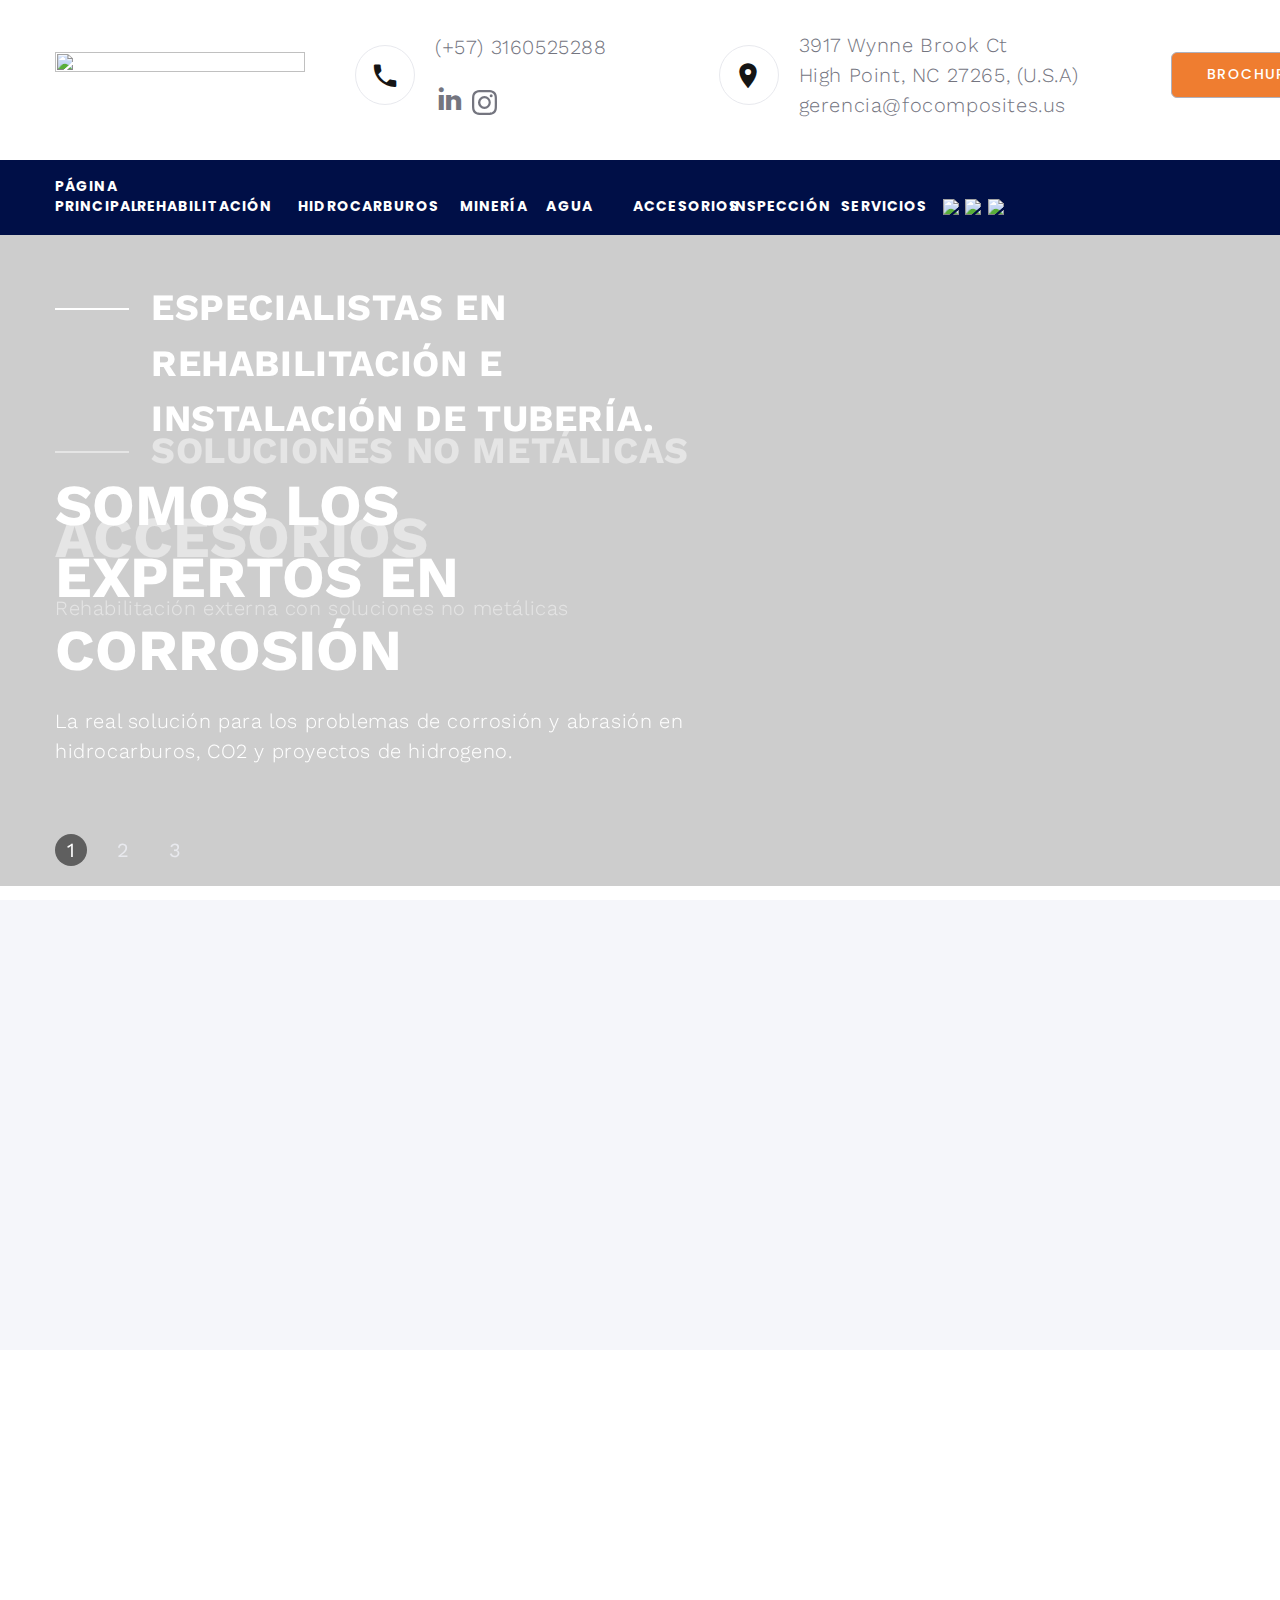
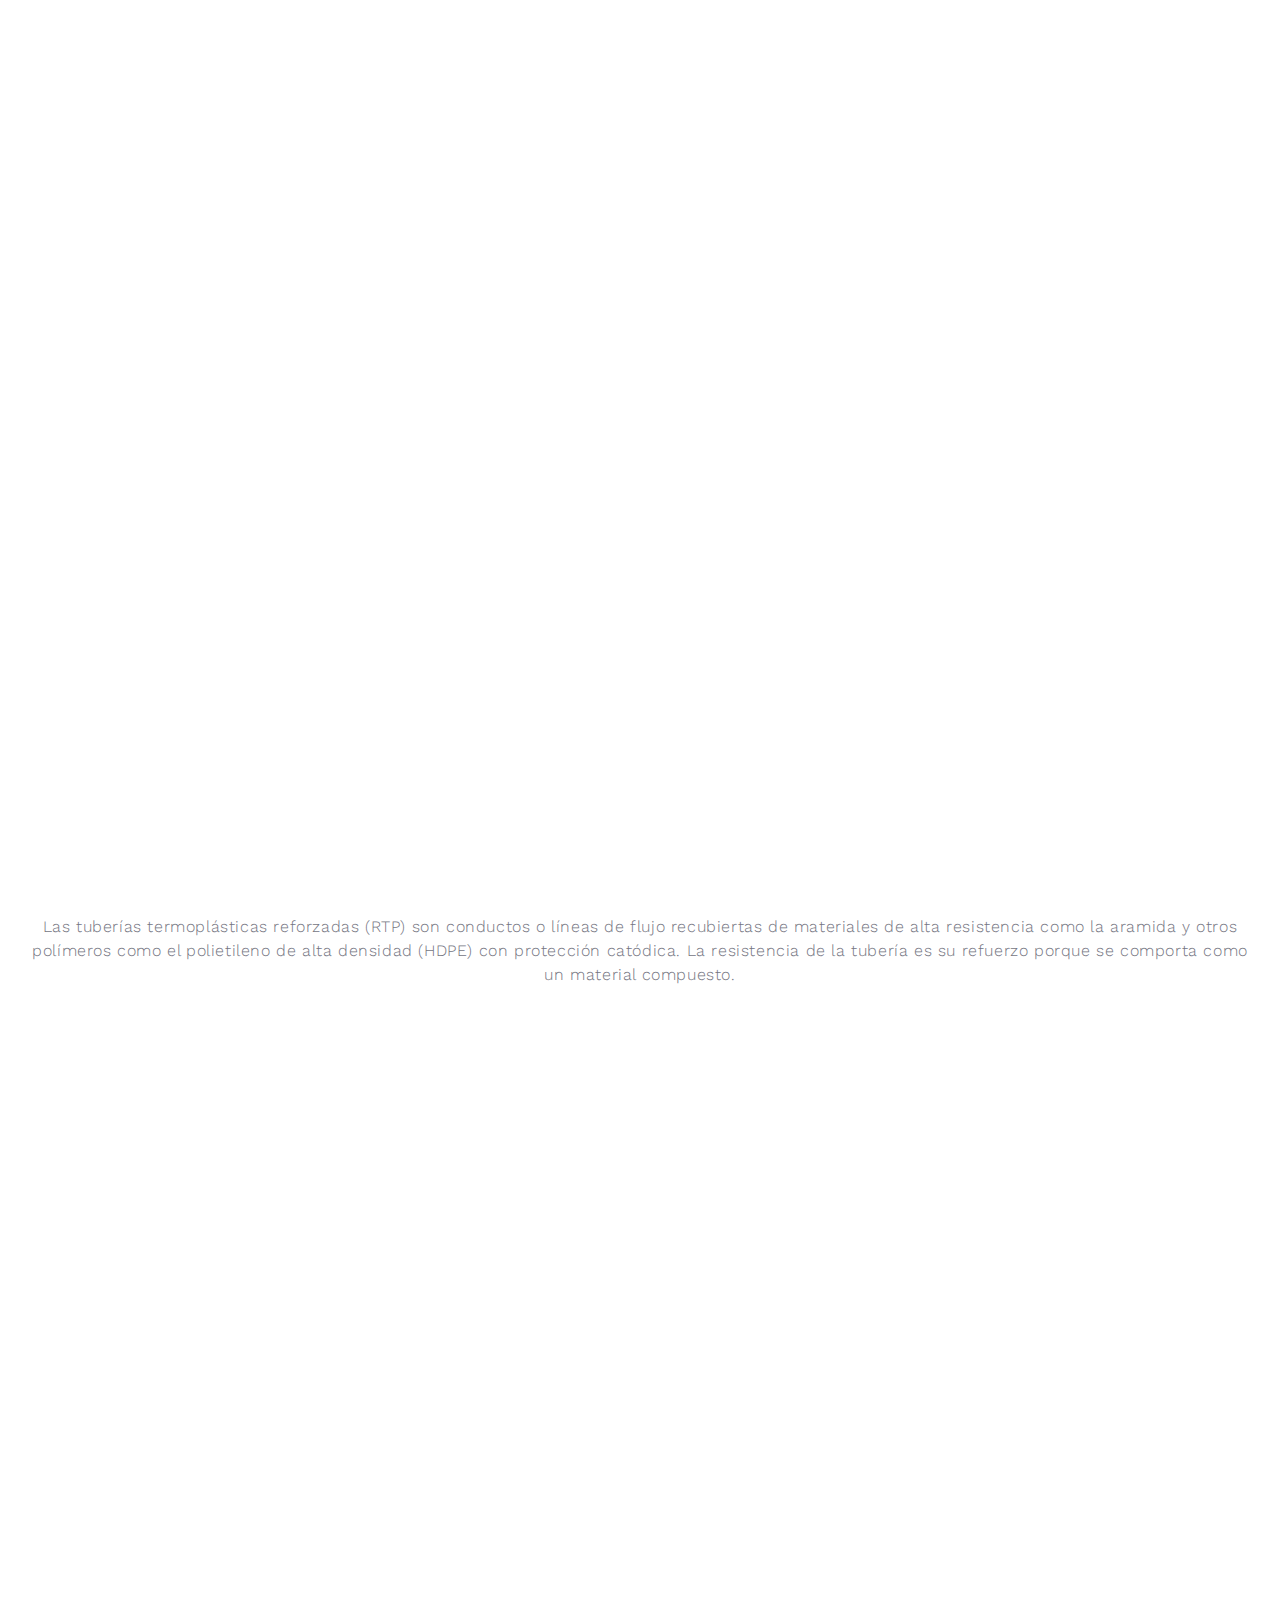
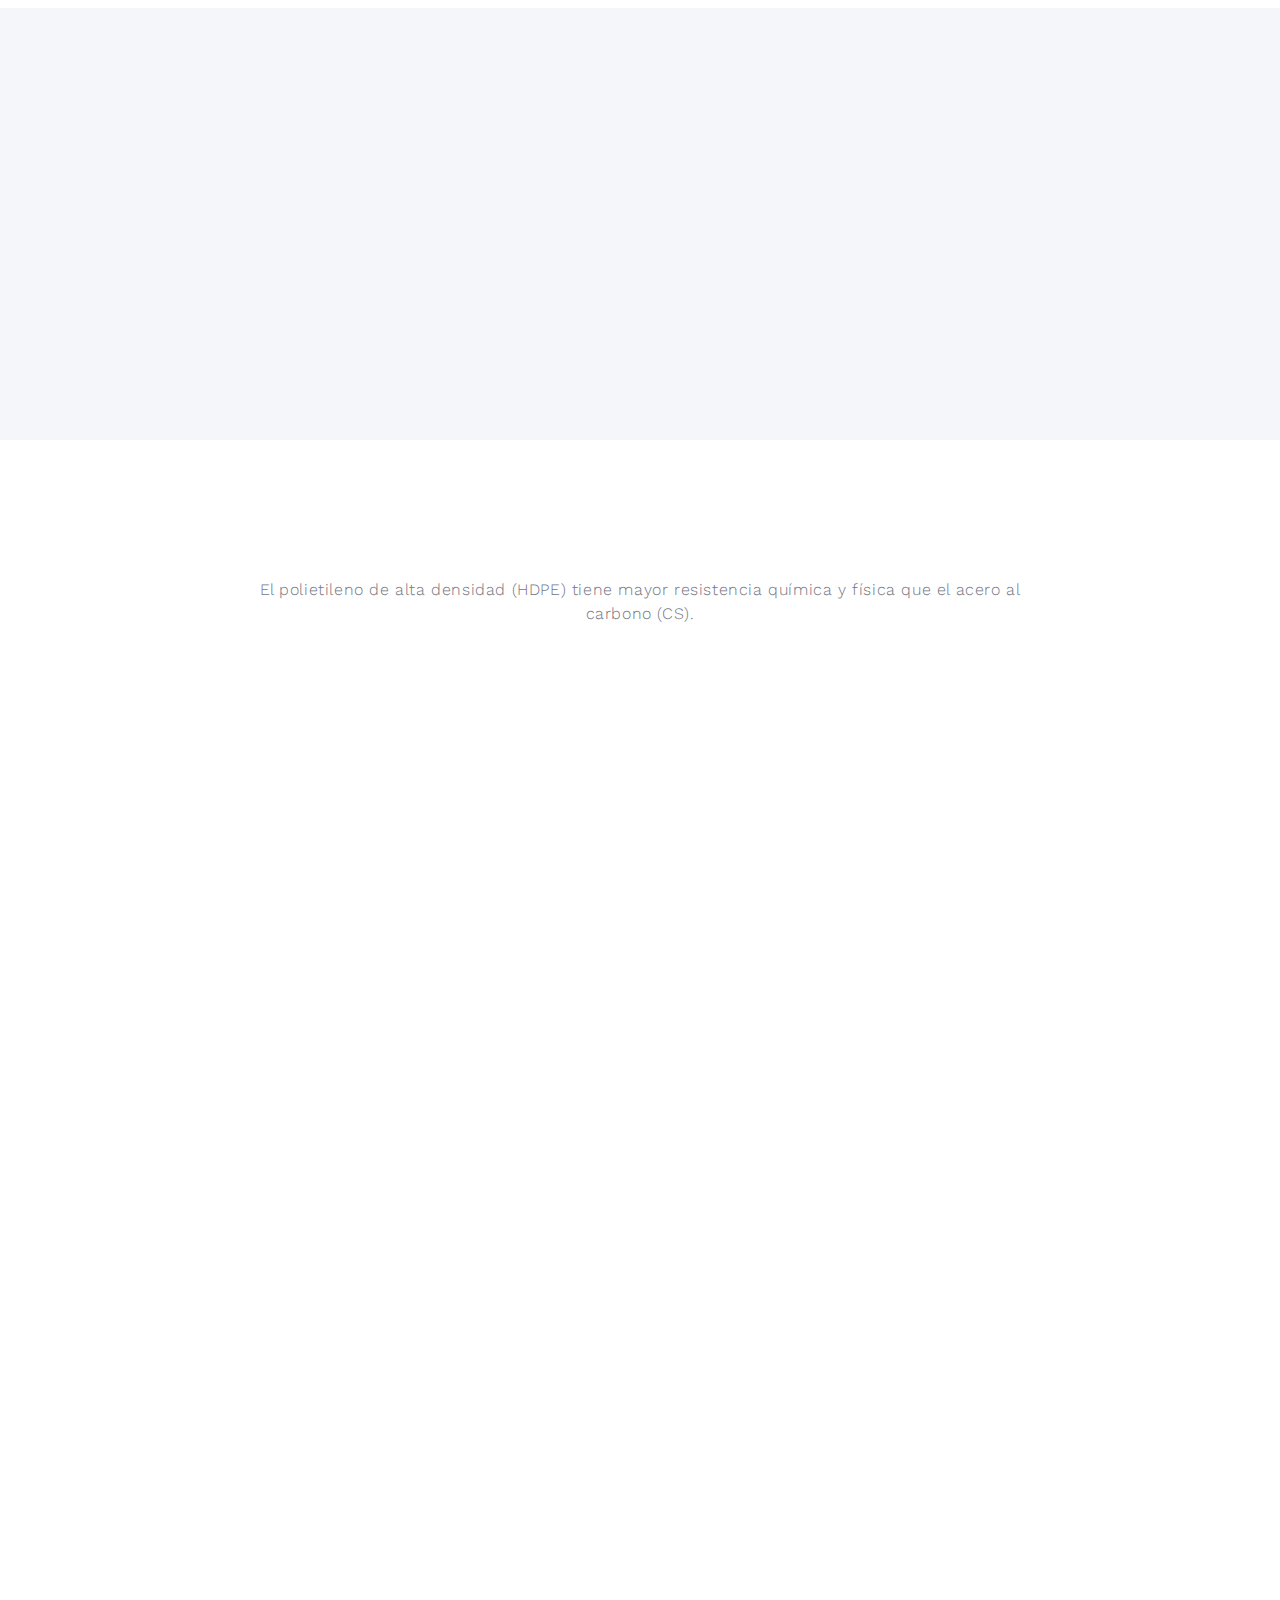
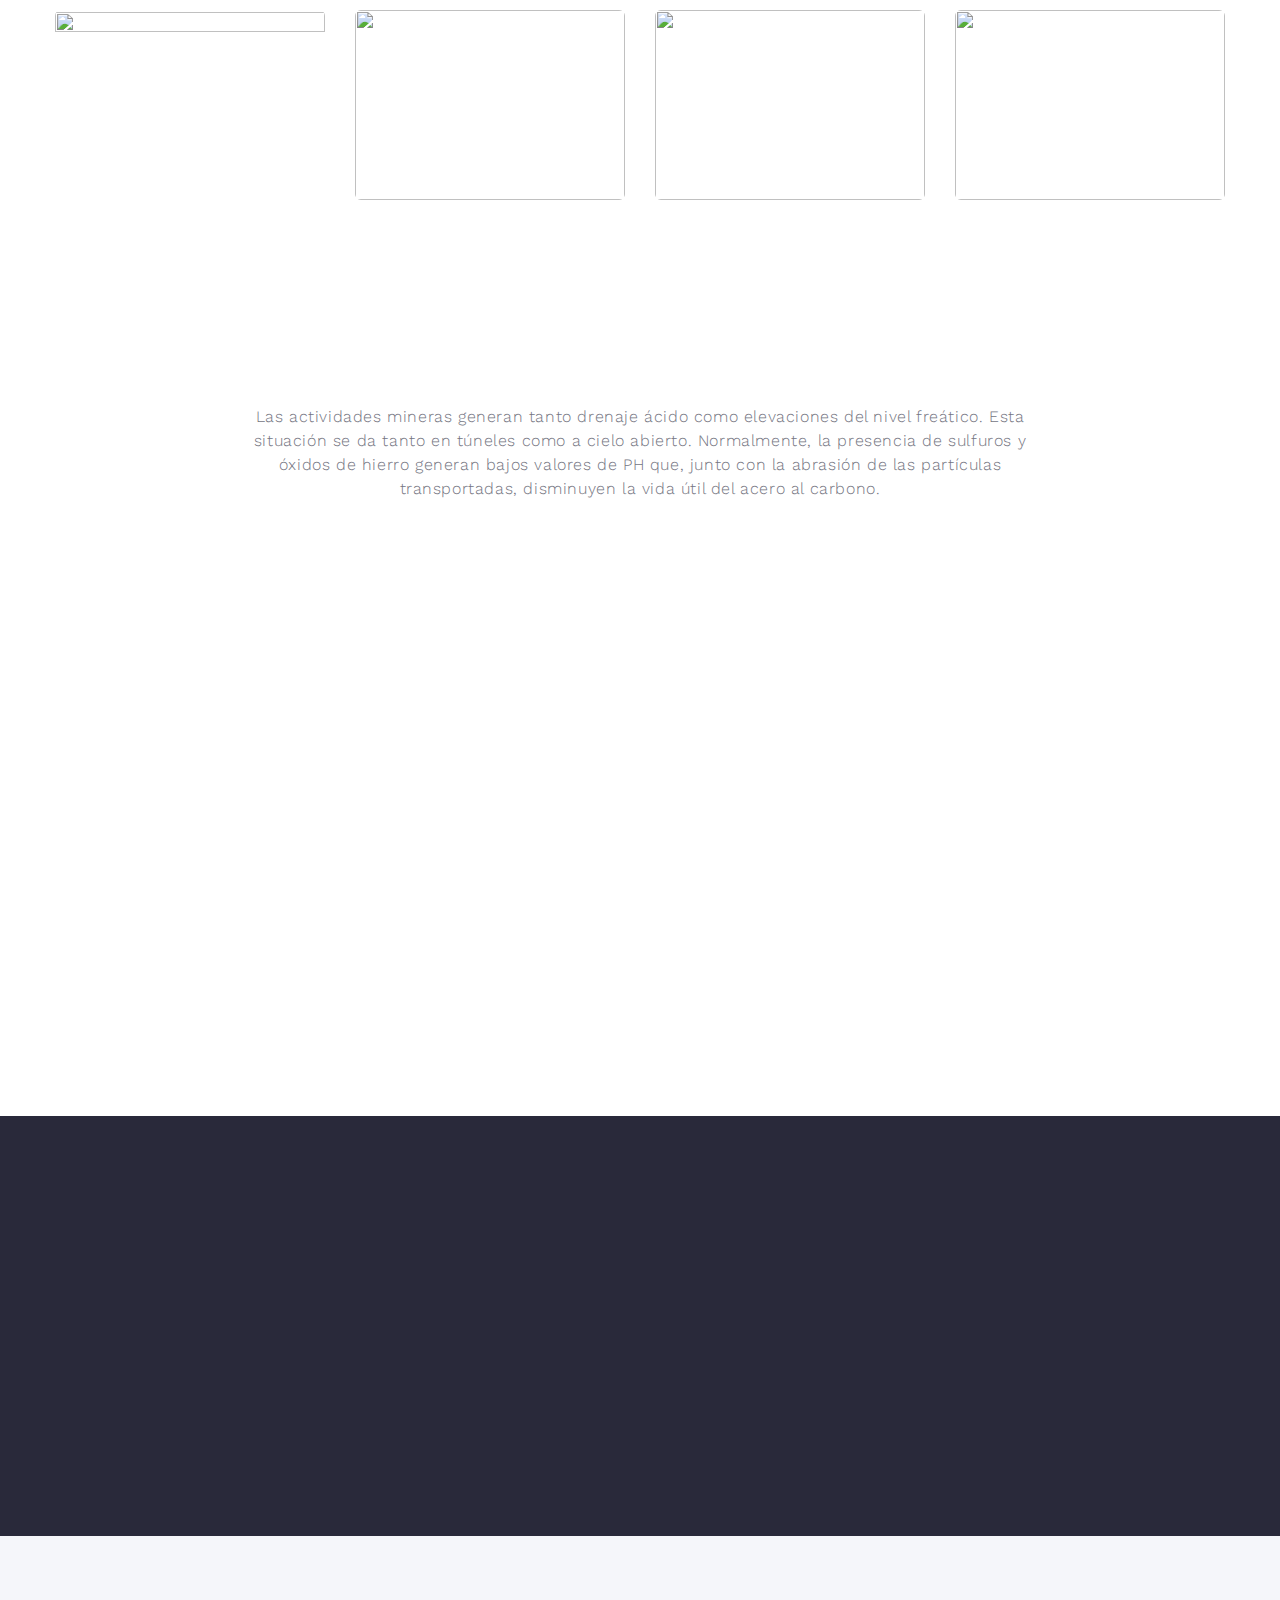
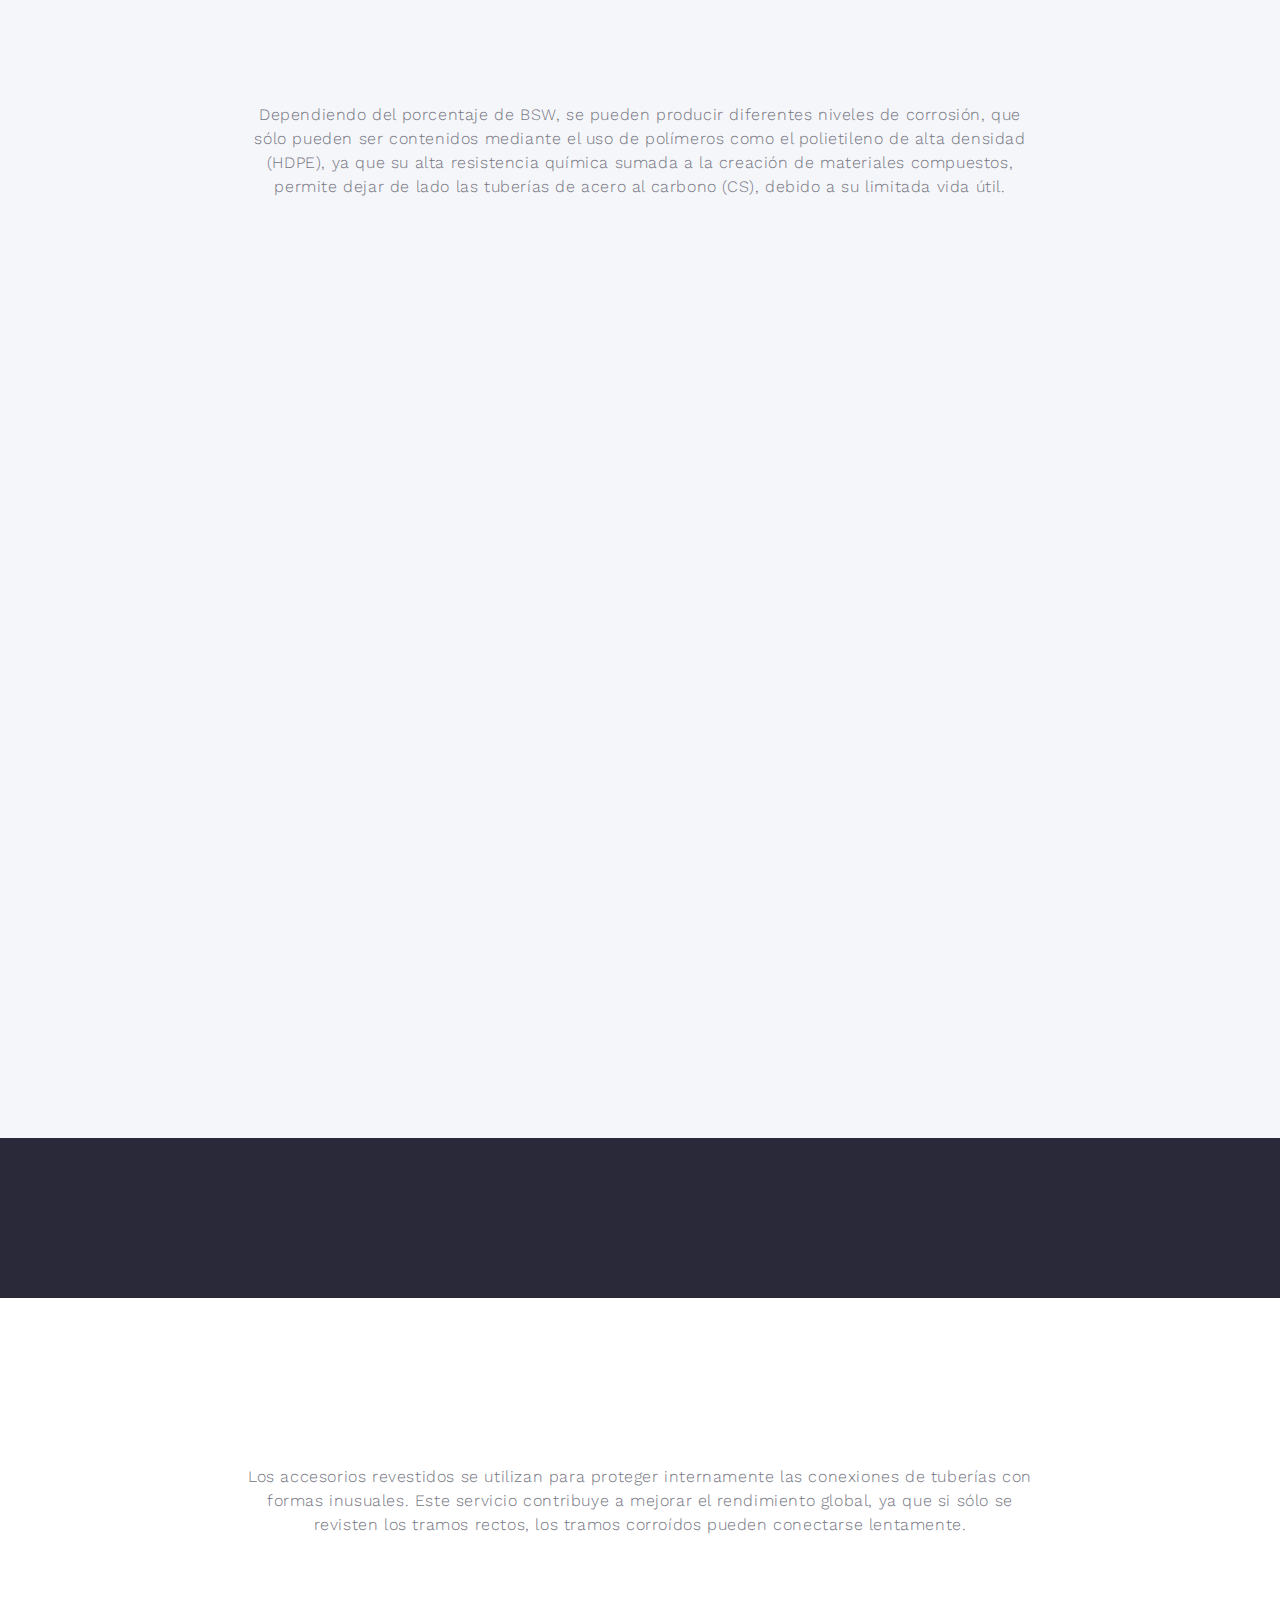
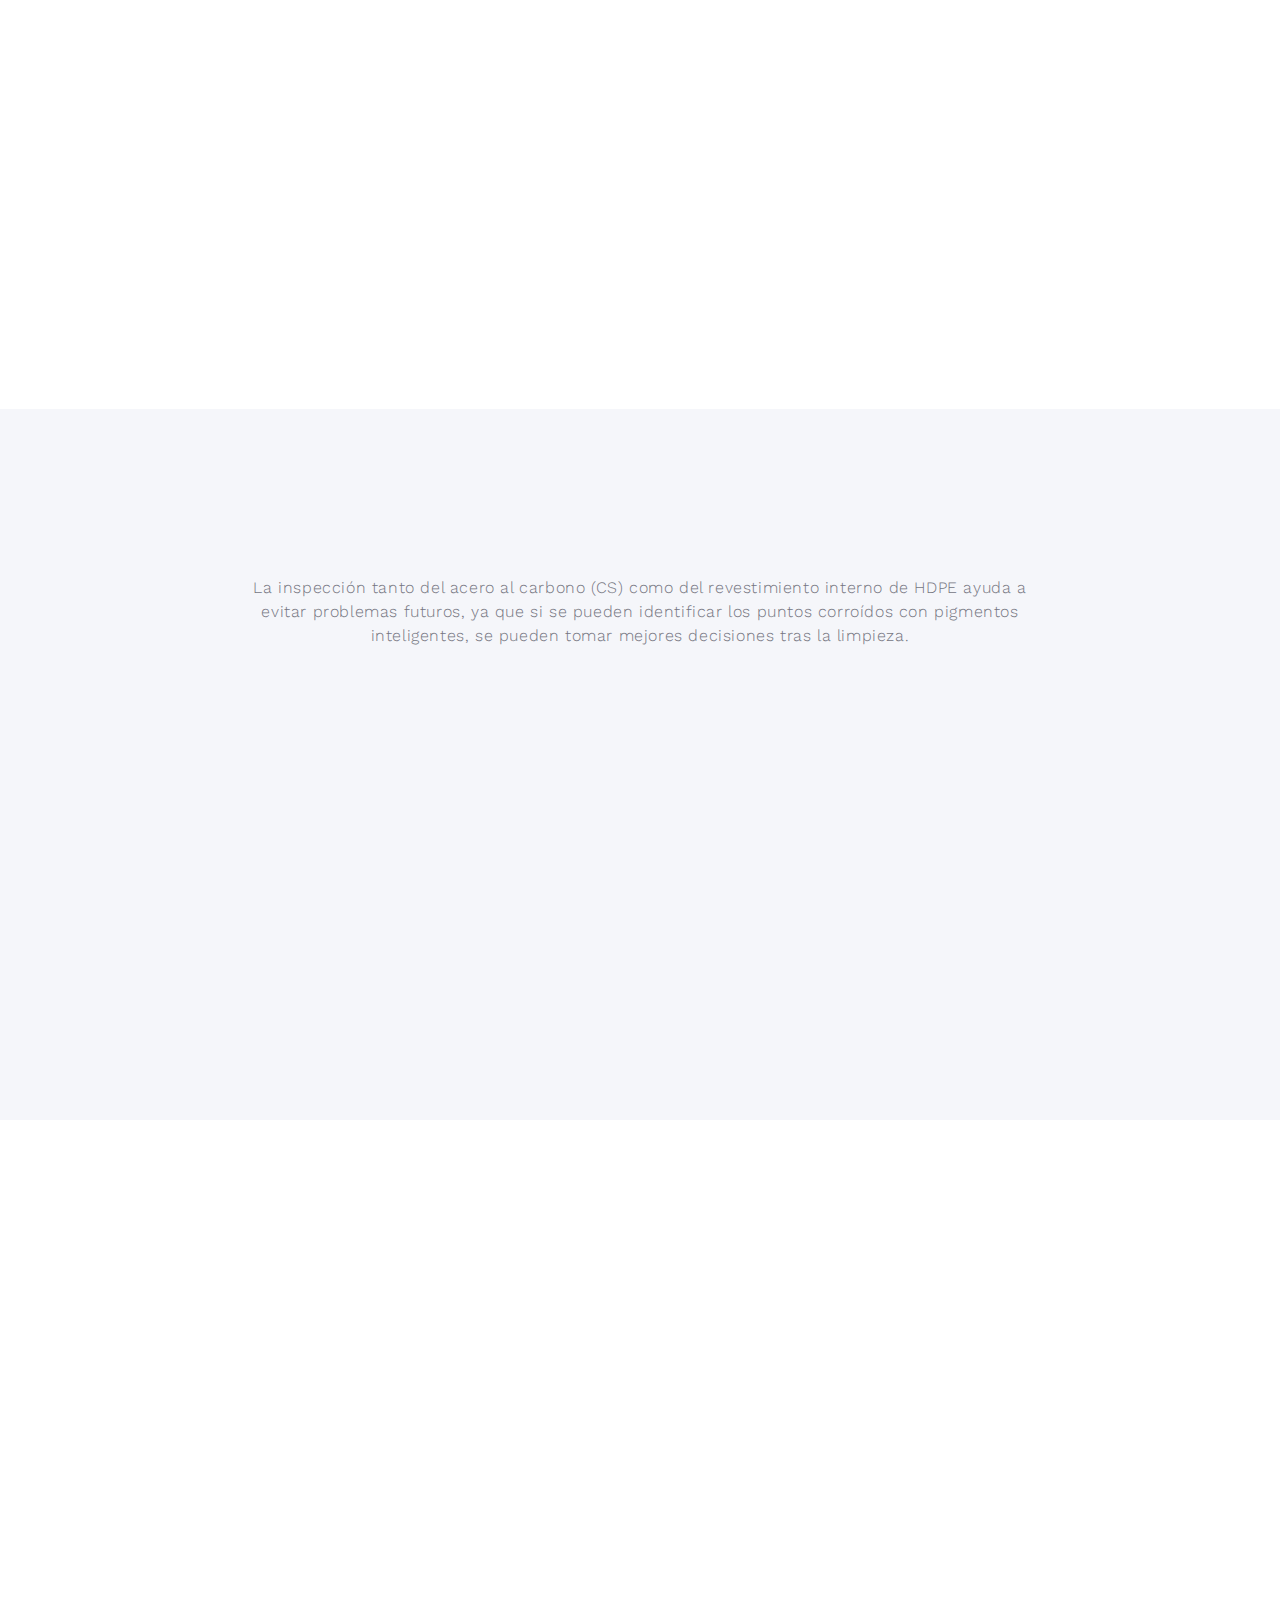
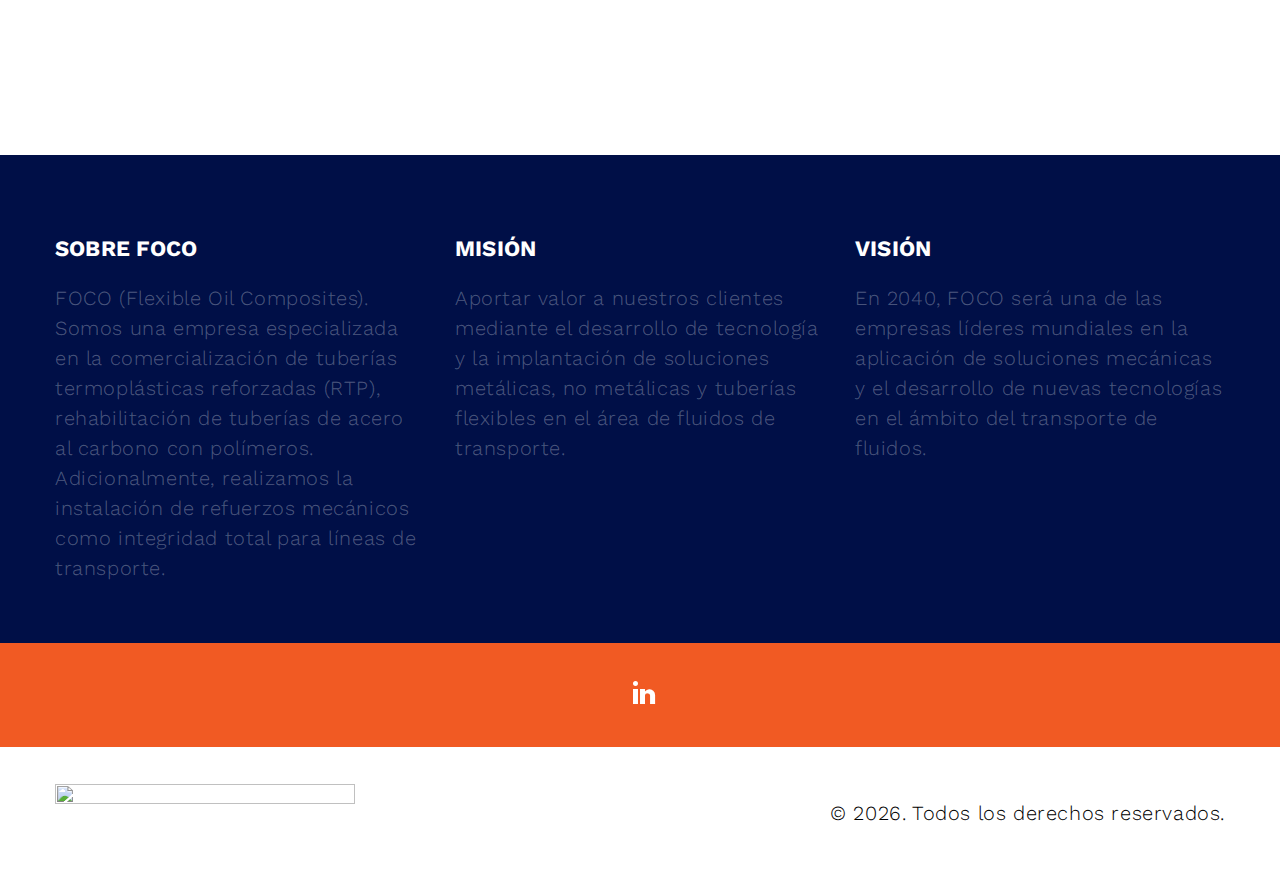
==== spanish.html @ e5d0e3e8 "Add files via upload" ====
<!DOCTYPE html>
<html class="wide wow-animation" lang="es-419">
  <head>
    <title>FOCO (Flexible Oil Composites)</title>
    <meta name="format-detection" content="telephone=no">
    <meta name="viewport" content="width=device-width height=device-height initial-scale=1.0 maximum-scale=1.0 user-scalable=0">
    <meta name="description" content="Specialists in pipeline installation & rehabilitation">
    <link rel="canonical" href="https://flexiblecomposites.us/spanish.html" />
    <meta name="keywords" content="foco, pipes, pipeline rehabilitation, pipeline installation, corrosion, flow line rehabilitation, HDPE, liner, CO2 Corrosion, Reinforced Thermoplastic Pipes, RTP, Carbon Steel Corrosion, FCP, Flexible Composite Pipes, External Reinforcement, Internal Pipeline Rehabilitation, Loose Line, Fit Liner, Tight Fit, Tight Fit HDPE Liner, Lined Fittings, HDPE Lined Fittings, Ultrasonic Inspection Pigging, Liner Inspection, HDPE Liner Inspection">
    <meta http-equiv="X-UA-Compatible" content="IE=edge">
    <meta charset="utf-8">
    <link rel="icon" href="img/favicon.ico" type="image/x-icon">
    <link rel="stylesheet" type="text/css" href="//fonts.googleapis.com/css?family=Work+Sans:300,400,500,700,800%7CPoppins:300,400,700">
    <link rel="stylesheet" href="css/bootstrap.css">
    <link rel="stylesheet" href="css/fonts.css">
    <link rel="stylesheet" href="css/style.css" id="main-styles-link">
    <style>.ie-panel{display: none;background: #212121;padding: 10px 0;box-shadow: 3px 3px 5px 0 rgba(0,0,0,.3);clear: both;text-align:center;position: relative;z-index: 1;} html.ie-10 .ie-panel, html.lt-ie-10 .ie-panel {display: block;}</style>
    <!-- Google tag (gtag.js) -->
    <script async src="https://www.googletagmanager.com/gtag/js?id=G-ZGJDQMQJ9Q"></script>
    <script>
      window.dataLayer = window.dataLayer || [];
      function gtag(){dataLayer.push(arguments);}
      gtag('js', new Date());

      gtag('config', 'G-ZGJDQMQJ9Q');
    </script>
  </head>
  <body>
    <div class="ie-panel"><a href="http://windows.microsoft.com/en-US/internet-explorer/"><img src="images/ie8-panel/warning_bar_0000_us.jpg" height="42" width="820" alt="You are using an outdated browser. For a faster, safer browsing experience, upgrade for free today."></a></div>
    <div class="preloader">
      <div class="preloader-logo"><img src="https://flexiblecomposites.us/img/FOCO.png" alt="" width="151" height="44" srcset="https://flexiblecomposites.us/img/FOCO.png 2x"/>
      </div>
      <div class="preloader-body">
        <div id="loadingProgressG">
          <div class="loadingProgressG" id="loadingProgressG_1"></div>
        </div>
      </div>
    </div>
    <div class="page">
      <!-- Page Header-->
      <header class="section novi-background page-header">
        <!-- RD Navbar-->
        <div class="rd-navbar-wrap">
          <nav class="rd-navbar rd-navbar-corporate" data-layout="rd-navbar-fixed" data-sm-layout="rd-navbar-fixed" data-md-layout="rd-navbar-fixed" data-md-device-layout="rd-navbar-fixed" data-lg-layout="rd-navbar-static" data-lg-device-layout="rd-navbar-static" data-lg-stick-up="true" data-lg-stick-up-offset="118px" data-xl-layout="rd-navbar-static" data-xl-device-layout="rd-navbar-static" data-xl-stick-up="true" data-xl-stick-up-offset="118px" data-xxl-layout="rd-navbar-static" data-xxl-device-layout="rd-navbar-static" data-xxl-stick-up-offset="118px" data-xxl-stick-up="true">
            <div class="rd-navbar-aside-outer">
              <div class="rd-navbar-aside">
                <!-- RD Navbar Panel-->
                <div class="rd-navbar-panel">
                  <!-- RD Navbar Toggle-->
                  <button class="rd-navbar-toggle" data-rd-navbar-toggle="#rd-navbar-nav-wrap-1"><span></span></button>
                  <!-- RD Navbar Brand--><a class="rd-navbar-brand" href="index.html"><img id="home-f" src="https://flexiblecomposites.us/img/FOCO.png" alt="" width="250px" height="51px" srcset="https://flexiblecomposites.us/img/FOCO.png 2x"/></a>
                </div>
                <div class="rd-navbar-collapse">
                  <button class="rd-navbar-collapse-toggle rd-navbar-fixed-element-1" data-rd-navbar-toggle="#rd-navbar-collapse-content-1"><span></span></button>
                  <div class="rd-navbar-collapse-content" id="rd-navbar-collapse-content-1">
                    <article class="unit align-items-center">
                      <div class="unit-left"><span class="icon novi-icon icon-md icon-modern mdi mdi-phone"></span></div>
                      <div class="unit-body">
                        <ul class="list-0">
                          <li style="margin-bottom: 22px;"><a class="link-default" href="tel:+573160525288">(+57) 3160525288</a></li>
                          <a class="icon novi-icon icon-sm link-default mdi mdi-linkedin" href="https://www.linkedin.com/company/focollc/"></a>
                          <a class="icon novi-icon icon-sm link-default" href="https://www.instagram.com/focollc/"><svg xmlns="http://www.w3.org/2000/svg" width="25px" height="auto" fill="currentColor" class="bi bi-instagram" viewBox="0 0 16 16">
                            <path d="M8 0C5.829 0 5.556.01 4.703.048 3.85.088 3.269.222 2.76.42a3.917 3.917 0 0 0-1.417.923A3.927 3.927 0 0 0 .42 2.76C.222 3.268.087 3.85.048 4.7.01 5.555 0 5.827 0 8.001c0 2.172.01 2.444.048 3.297.04.852.174 1.433.372 1.942.205.526.478.972.923 1.417.444.445.89.719 1.416.923.51.198 1.09.333 1.942.372C5.555 15.99 5.827 16 8 16s2.444-.01 3.298-.048c.851-.04 1.434-.174 1.943-.372a3.916 3.916 0 0 0 1.416-.923c.445-.445.718-.891.923-1.417.197-.509.332-1.09.372-1.942C15.99 10.445 16 10.173 16 8s-.01-2.445-.048-3.299c-.04-.851-.175-1.433-.372-1.941a3.926 3.926 0 0 0-.923-1.417A3.911 3.911 0 0 0 13.24.42c-.51-.198-1.092-.333-1.943-.372C10.443.01 10.172 0 7.998 0h.003zm-.717 1.442h.718c2.136 0 2.389.007 3.232.046.78.035 1.204.166 1.486.275.373.145.64.319.92.599.28.28.453.546.598.92.11.281.24.705.275 1.485.039.843.047 1.096.047 3.231s-.008 2.389-.047 3.232c-.035.78-.166 1.203-.275 1.485a2.47 2.47 0 0 1-.599.919c-.28.28-.546.453-.92.598-.28.11-.704.24-1.485.276-.843.038-1.096.047-3.232.047s-2.39-.009-3.233-.047c-.78-.036-1.203-.166-1.485-.276a2.478 2.478 0 0 1-.92-.598 2.48 2.48 0 0 1-.6-.92c-.109-.281-.24-.705-.275-1.485-.038-.843-.046-1.096-.046-3.233 0-2.136.008-2.388.046-3.231.036-.78.166-1.204.276-1.486.145-.373.319-.64.599-.92.28-.28.546-.453.92-.598.282-.11.705-.24 1.485-.276.738-.034 1.024-.044 2.515-.045v.002zm4.988 1.328a.96.96 0 1 0 0 1.92.96.96 0 0 0 0-1.92zm-4.27 1.122a4.109 4.109 0 1 0 0 8.217 4.109 4.109 0 0 0 0-8.217zm0 1.441a2.667 2.667 0 1 1 0 5.334 2.667 2.667 0 0 1 0-5.334z"/>
                          </svg>
                          </a>
                        </ul>
                      </div>
                    </article>
                    <article class="unit align-items-center">
                      <div class="unit-left"><span class="icon novi-icon icon-md icon-modern mdi mdi-map-marker"></span></div>
                      <div class="unit-body"><a class="link-default" href="mailto:gerencia@focomposites.us">3917 Wynne Brook Ct<br> High Point, NC 27265, (U.S.A)<br>gerencia@focomposites.us</a></div>
                    </article><a class="button button-gray-bordered button-winona" href="#" style="background-color: #EF7D30;">BROCHURE</a>
                  </div>
                </div>
              </div>
            </div>
            <div class="rd-navbar-main-outer">
              <div class="rd-navbar-main">
                <div class="rd-navbar-nav-wrap" id="rd-navbar-nav-wrap-1">
                  <!-- RD Navbar Nav-->
                  <ul class="rd-navbar-nav">
                    <li class="rd-nav-item active" style="width: 20px;"><a class="rd-nav-link" href="#home-f"><b style="color:white;">Página principal</b></a>
                    </li>
                    <li class="rd-nav-item" style="width: 100px;"><a class="rd-nav-link" href="#rehab-f"><b>Rehabilitación</b></a>
                    </li>
                    <li class="rd-nav-item" style="width: 100px;"><a class="rd-nav-link" href="#hydro-f"><b>Hidrocarburos</b></a>
                    </li>
                    <li class="rd-nav-item" style="width: 25px;"><a class="rd-nav-link" href="#mining-f"><b>Minería </b></a>
                    </li>
                    <li class="rd-nav-item" style="width: 25px;"><a class="rd-nav-link" href="#water-f"><b>Agua</b></a>
                    </li>
                    <li class="rd-nav-item" style="width: 35px;"><a class="rd-nav-link" href="#fitt-f"><b>Accesorios </b></a>
                    </li>
                    <li class="rd-nav-item" style="width: 50px;"><a class="rd-nav-link" href="#inspec-f"><b>Inspección</b></a>
                    </li>
                    <li class="rd-nav-item" style="width: 40px;"><a class="rd-nav-link" href="#serv-f"><b>Servicios</b></a>
                    </li>
                    <li class="rd-nav-item">
                      <a class="rd-nav-link" href="#"><img src="https://img.icons8.com/color/33/usa-circular.png"></a>
                    </li>
                    <li class="rd-nav-item" style="margin-left: 0px;">
                      <a class="rd-nav-link" href="https://flexiblecomposites.us/spanish.html"><img src="https://img.icons8.com/color/33/spain2-circular.png"></a>
                    </li>
                    <li class="rd-nav-item" style="margin-left: 0px;">
                      <a class="rd-nav-link" href="https://flexiblecomposites.us/brazil.html"><img src="https://img.icons8.com/color/33/brazil-circular.png"></a>
                    </li>
                  </ul>
                </div>
              </div>
            </div>
          </nav>
        </div>
      </header>
      <section class="section swiper-container swiper-slider swiper-slider-minimal" data-loop="true" data-slide-effect="fade" data-autoplay="4759" data-simulate-touch="true">
        <div class="swiper-wrapper">
          <div class="swiper-slide swiper-slide_video" data-slide-bg="https://i.imgur.com/CvLK1gZ.jpg">
            <div class="container">
              <div class="jumbotron-classic-content">
                <div class="wow-outer">
                  <div class="title-docor-text font-weight-bold title-decorated text-uppercase wow slideInLeft text-white">ESPECIALISTAS EN REHABILITACIÓN E INSTALACIÓN DE TUBERÍA.</div>
                </div>
                <h1 class="text-uppercase text-white font-weight-bold wow-outer"><span class="wow slideInDown" data-wow-delay=".2s">SOMOS LOS EXPERTOS EN CORROSIÓN</span></h1>
                <p class="text-white wow-outer"><span class="wow slideInDown" data-wow-delay=".35s">La real solución para los problemas de corrosión y abrasión en hidrocarburos, CO2 y proyectos de hidrogeno.</span></p>
              </div>
            </div>
          </div>
          <div class="swiper-slide" data-slide-bg="https://i.imgur.com/3Dc670A.jpg">
            <div class="container">
              <div class="jumbotron-classic-content">
                <div class="wow-outer">
                  <div class="title-docor-text font-weight-bold title-decorated text-uppercase wow slideInLeft text-white">REHABILITACIÓN DE TUBERÍAS MEDIANTE MÉTODO DE INYECCIÓN SIN ZANJA</div>
                </div>
                <h1 class="text-uppercase text-white font-weight-bold wow-outer"><span class="wow slideInDown" data-wow-delay=".2s">POLYMER SOLUTIONS</span></h1>
                <p class="text-white wow-outer"><span class="wow slideInDown" data-wow-delay=".35s">Inserción de revestimiento de polietileno de alta densidad</span></p>
              </div>
            </div>
          </div>
          <div class="swiper-slide" data-slide-bg="https://i.imgur.com/z4CRDgb.jpg">
            <div class="container">
              <div class="jumbotron-classic-content">
                <div class="wow-outer">
                  <div class="title-docor-text font-weight-bold title-decorated text-uppercase wow slideInLeft text-white">SOLUCIONES NO METÁLICAS</div>
                </div>
                <h1 class="text-uppercase text-white font-weight-bold wow-outer"><span class="wow slideInDown" data-wow-delay=".2s">Accesorios</span></h1>
                <p class="text-white wow-outer"><span class="wow slideInDown" data-wow-delay=".35s">Rehabilitación externa con soluciones no metálicas</span></p>
              </div>
            </div>
          </div>
        </div>
        <div class="swiper-pagination-outer container">
          <div class="swiper-pagination swiper-pagination-modern swiper-pagination-marked" data-index-bullet="true"></div>
        </div>
      </section>
      <section id="rehab-f" class="section novi-background section-md text-center">
        <div class="container">
          <h3 class="text-uppercase font-weight-bold wow-outer"><span class="wow slideInDown">Nuestros Servicios</span></h3>
          <div class="row row-lg-50 row-35 offset-top-2">
            <div class="col-md-6 wow-outer">
              <!-- Post Modern-->
              <article class="post-modern wow slideInLeft"><a class="post-modern-media" href="#"><img src="https://i.imgur.com/OdjvBXz.png" alt="" width="571" height="353"/></a>
              </article>
            </div>
            <div class="col-md-6 wow-outer">
              <!-- Post Modern-->
              <article class="post-modern wow slideInLeft text-center"><a class="post-modern-media" href="#"><img src="https://i.imgur.com/3cLKvBG.png" alt="" width="571" height="353"/></a>
              </article>
            </div>
            <h3 class="text-uppercase font-weight-bold wow-outer"><span class="wow slideInDown">Rehabilitación interna de tubería</span></h3>
          <div class="row row-lg-50 row-35 offset-top-2">
            <div class="col-md-6 wow-outer">
              <!-- Post Modern-->
              <article class="post-modern wow slideInLeft"><a class="post-modern-media" href="#"><img src="https://i.imgur.com/9oHoqMu.png" alt="" width="571" height="353"/></a>
              </article>
            </div>
            <div class="col-md-6 wow-outer">
              <!-- Post Modern-->
              <article class="post-modern wow slideInLeft text-center"><a class="post-modern-media" href="#"><img src="https://i.imgur.com/hnOP4CQ.jpg" alt="" width="571" height="353"/></a>
              </article>
            </div>
            <!-- Juli copy-->
            <h3 style="margin-left: 210px;margin-bottom: 0px;" class="text-uppercase font-weight-bold wow-outer"><span class="wow slideInDown">Rehabilitación externa de tubería</span></h3>
            <div class="col-md-6 wow-outer">
              <!-- Post Modern-->
              <article class="post-modern wow slideInLeft"><a class="post-modern-media" href="#"><img src="https://i.imgur.com/WCVEzzM.jpg" alt="" style="width: 570px;height: 341px;"/></a>
              </article>
            </div>
            <div class="col-md-6 wow-outer">
              <!-- Post Modern-->
              <article class="post-modern wow slideInLeft"><a class="post-modern-media" href="#"><img src="https://i.imgur.com/ZAkaPP2.jpg" alt="" style="width: 570px;height: 341px;"/></a>
              </article>
            </div>
            <!--\ Juli copy-->
            <h3 style="margin-left: 210px;margin-bottom: 0px;" class="text-uppercase font-weight-bold wow-outer"><span class="wow slideInDown">TUBO TERMOPLÁSTICO REFORZADO (RTP)</span></h3>
            <p><span class="text-center">Las tuberías termoplásticas reforzadas (RTP) son conductos o líneas de flujo recubiertas de materiales de alta resistencia como la aramida y otros polímeros como el polietileno de alta densidad (HDPE) con protección catódica. La resistencia de la tubería es su refuerzo porque se comporta como un material compuesto.</span></p>
            <div class="col-md-6 wow-outer">
              <!-- Post Modern-->
              <article class="post-modern wow slideInLeft text-center"><a class="post-modern-media" href="#"><img src="https://i.imgur.com/3OPAxEG.jpg" alt="" width="571" height="353"/></a>
                <h4 class="post-modern-title"><a class="post-modern-title" href="#">Sección transversal de RTP que muestra las capas de aramida y HDPE</a></h4>
              </article>
            </div>
            <div class="col-md-6 wow-outer">
              <!-- Post Modern-->
              <article class="post-modern wow slideInLeft text-center"><a class="post-modern-media" href="#"><img src="https://i.imgur.com/xnx6Q6O.jpg" alt="" width="571" height="353"/></a>
                <h4 class="post-modern-title"><a class="post-modern-title" href="#">Fibras de aramida que recubren polietileno de alta densidad (HDPE)</a></h4>
              </article>
            </div>
          </div>
        </div>
      </section>
      <section class="section novi-background section-lg bg-gray-100">
        <div class="container">
          <div class="row row-30">
            <div class="col-sm-6 col-lg-4 wow-outer">
              <!-- Box Minimal-->
              <article class="box-minimal">
                <div class="box-chloe__icon novi-icon linearicons-user wow fadeIn"></div>
                <div class="box-minimal-main wow-outer">
                  <h4 class="box-minimal-title wow slideInDown">Empleados cualificados</h4>
                  <p class="wow fadeInUpSmall">Nuestro equipo está formado por profesionales de distintas profesiones formados bajo los más altos estándares técnicos en soluciones para el transporte de fluidos corrosivos.</p>
                </div>
              </article>
            </div>
            <div class="col-sm-6 col-lg-4 wow-outer">
              <!-- Box Minimal-->
              <article class="box-minimal">
                <div class="box-chloe__icon novi-icon linearicons-bubble-text wow fadeIn" data-wow-delay=".1s"></div>
                <div class="box-minimal-main wow-outer">
                  <h4 class="box-minimal-title wow slideInDown" data-wow-delay=".1s">Consultas gratuitas</h4>
                  <p class="wow fadeInUpSmall" data-wow-delay=".1s">Nuestra relación con un cliente siempre comienza con una consulta gratuita para averiguar qué tipo de propiedad está buscando.</p>
                </div>
              </article>
            </div>
            <div class="col-sm-6 col-lg-4 wow-outer">
              <!-- Box Minimal-->
              <article class="box-minimal">
                <div class="box-chloe__icon novi-icon linearicons-star wow fadeIn" data-wow-delay=".2s"></div>
                <div class="box-minimal-main wow-outer">
                  <h4 class="box-minimal-title wow slideInDown" data-wow-delay=".2s">100% Garantizado</h4>
                  <p class="wow fadeInUpSmall" data-wow-delay=".2s">Todos los resultados que obtenga de nuestros ingenieros están 100% garantizados para ofrecerle la mejor selección de propiedades en todo Estados Unidos y el mundo.</p>
                </div>
              </article>
            </div>
          </div>
        </div>
      </section>
      <!-- Services-->
      <section id="hydro-f" class="section novi-background section-lg text-center">
        <div class="container">
          <h3 class="text-uppercase font-weight-bold wow-outer"><span class="wow slideInDown">HIDROCARBUROS</span></h3>
          <p><span class="text-width-1">El polietileno de alta densidad (HDPE) tiene mayor resistencia química y física que el acero al carbono (CS).</span></p>
          <div class="row row-lg-50 row-35 offset-top-2">
            <div class="col-md-6 wow-outer">
              <!-- Post Modern-->
              <article class="post-modern wow slideInLeft"><a class="post-modern-media" href="#"><img src="https://i.imgur.com/HcrVvrX.jpg" alt="" style="width: 570px;height: 657px;"/></a>
                <h4 class="post-modern-title text-center"><a class="post-modern-title" href="#">Las tuberías termoplásticas reforzadas (RTP) / tuberías flexibles de material compuesto (FCP) son la solución real a los problemas de corrosión, ya que en términos de CAPEX y OPEX, las tuberías flexibles basadas en polímeros son superiores al acero al carbono (CS).</a></h4>
              </article>
            </div>
            <div class="col-md-6 wow-outer">
              <!-- Post Modern-->
              <article class="post-modern wow slideInLeft"><a class="post-modern-media" href="#"><img src="https://i.imgur.com/0fZZqOO.jpg" alt="" width="571" height="353"/></a>
                <h4 class="post-modern-title text-center"><a class="post-modern-title" href="#">Ejemplos de corrosión interna en el interior de tuberías de acero al carbono (CS), donde se puede observar la desventaja comparativa de realizar tuberías con este material, frente a la nueva generación de materiales utilizados para el transporte de fluidos corrosivos.</a></h4>
              </article>
            </div>
          </div>
          <div class="row row-35 row-xxl-70 offset-top-2">
            <div class="col-sm-6 col-lg-3">
              <!-- Thumbnail Light-->
              <article class="thumbnail-light"><a class="thumbnail-light-media" href="#"><img class="thumbnail-light-image" src="https://i.imgur.com/gVpAPDb.jpg" alt="" width="270" height="300"/></a>
              </article>
            </div>
            <div class="col-sm-6 col-lg-3">
              <!-- Thumbnail Light-->
              <article class="thumbnail-light"><a class="thumbnail-light-media" href="#"><img style="height: 190px;" class="thumbnail-light-image" src="https://i.imgur.com/x5Ax0Cs.jpg" alt="" width="270" height="300"/></a>
              </article>
            </div>
            <div class="col-sm-6 col-lg-3">
              <!-- Thumbnail Light-->
              <article class="thumbnail-light"><a class="thumbnail-light-media" href="#"><img style="height: 190px;" class="thumbnail-light-image" src="https://i.imgur.com/saYHryT.jpg" alt="" width="270" height="300"/></a>
              </article>
            </div>
            <div class="col-sm-6 col-lg-3">
              <!-- Thumbnail Light-->
              <article class="thumbnail-light"><a class="thumbnail-light-media" href="#"><img style="height: 190px;" class="thumbnail-light-image" src="https://i.imgur.com/FpSXI40.jpg" alt="" width="270" height="300"/></a>
              </article>
            </div>
          </div>
          <h3 id="mining-f" style="margin-top: 29px;" class="text-uppercase font-weight-bold wow-outer"><span class="wow slideInDown">MINERÍA</span></h3>
          <p><span class="text-width-1">Las actividades mineras generan tanto drenaje ácido como elevaciones del nivel freático. Esta situación se da tanto en túneles como a cielo abierto. Normalmente, la presencia de sulfuros y óxidos de hierro generan bajos valores de PH que, junto con la abrasión de las partículas transportadas, disminuyen la vida útil del acero al carbono.</span></p>
          <div class="row row-lg-50 row-35 offset-top-2">
            <div class="col-md-6 wow-outer">
              <!-- Post Modern-->
              <article class="post-modern wow slideInLeft text-center"><a class="post-modern-media" href="#"><img src="https://i.imgur.com/8hJkcKg.jpg" alt="" style="width: 570px;height: 341px;"/></a>
                <h4 class="post-modern-title"><a class="post-modern-title" href="#">Ejemplo de subida del nivel freático en una mina a cielo abierto, donde se necesitan bombas para bajar el nivel del agua.</a></h4>
              </article>
            </div>
            <div class="col-md-6 wow-outer">
              <!-- Post Modern-->
              <article class="post-modern wow slideInLeft text-center"><a class="post-modern-media" href="#"><img src="https://i.imgur.com/D7usW91.jpg" alt="" width="571" height="353" style="height: 341px;"/></a>
                <h4 class="post-modern-title"><a class="post-modern-title" href="#">Uso de polietileno de alta densidad (HDPE) para transportar el agua de las minas y permitir la extracción de minerales en zonas más profundas.</a></h4>
              </article>
            </div>
          </div>
        </div>
      </section>
      <!-- Best offer-->
      <section class="section novi-background section-1 bg-primary-darker text-center" style="background-image: url(https://i.imgur.com/tCemb6j.jpg);">
        <div class="container">
          <div class="row justify-content-center">
            <div class="col-sm-10 col-lg-7 col-xl-6">
              <h3 class="wow-outer"><span class="wow slideInDown text-uppercase">FOCO (COMPUESTOS FLEXIBLES PARA PETRÓLEO)</span></h3>
              <p class="wow-outer offset-top-4"><span class="wow slideInDown" data-wow-delay=".05s">Nuestra empresa ofrece su experiencia para aumentar la viabilidad económica de proyectos como la recuperación mejorada de petróleo (EOR) o la captura y almacenamiento de CO2 (CCS), ya que al transportar moléculas altamente corrosivas (H2S y CO2) a través de tuberías de acero al carbono, se pueden perder las ventajas económicas de dichos proyectos.</span></p>
            </div>
          </div>
        </div>
      </section>
      <section class="section novi-background section-lg text-center bg-gray-100">
        <div class="container">
          <h3 id="water-f" style="margin-top: 29px;" class="text-uppercase font-weight-bold wow-outer"><span class="wow slideInDown">AGUA</span></h3>
          <p><span class="text-width-1">Dependiendo del porcentaje de BSW, se pueden producir diferentes niveles de corrosión, que sólo pueden ser contenidos mediante el uso de polímeros como el polietileno de alta densidad (HDPE), ya que su alta resistencia química sumada a la creación de materiales compuestos, permite dejar de lado las tuberías de acero al carbono (CS), debido a su limitada vida útil.</span></p>
          <!-- Sección Inventada-->
          <div class="row row-lg-50 row-35 offset-top-2">
            <div class="col-md-6 wow-outer">
              <!-- Post Modern-->
              <article class="post-modern wow slideInLeft"><a class="post-modern-media" href="#"><img src="https://i.imgur.com/Lxek5dH.jpg" alt="" style="width: 570px;height: 600px;"/></a>
                <h4 class="post-modern-title text-center"><a class="post-modern-title" href="#">Ejemplo de instalación de un RTP bajo tierra en menos tiempo en comparación con el acero al carbono (CS).</a></h4>
              </article>
            </div>
            <div class="col-md-6 wow-outer">
              <!-- Post Modern-->
              <article class="post-modern wow slideInLeft"><a class="post-modern-media" href="#"><img src="https://i.imgur.com/qun5xs8.jpg" alt="" width="571" height="353" style="height: 600px;"/></a>
                <h4 class="post-modern-title text-center"><a class="post-modern-title" href="#">La corrosión interna causada por el transporte de agua en las líneas de flujo / tuberías es un problema que las empresas suelen tener por utilizar acero al carbono, causando la pérdida de viabilidad económica de muchos proyectos y actividades de producción</a></h4>
              </article>
            </div>
          </div>
        </div>
      </section>
      <!-- Sección Inventada 2-->
      <section class="section novi-background section-1 bg-primary-darker text-center" style="background-image: url(https://i.imgur.com/z4CRDgb.jpg);">
      </section>
      <!-- Sección Inventada 3-->
      <section id="fitt-f" class="section novi-background section-lg text-center bg-white-100">
        <div class="container">
          <h3 style="margin-top: 29px;" class="text-uppercase font-weight-bold wow-outer"><span class="wow slideInDown">ACCESORIOS</span></h3>
          <p><span class="text-width-1">Los accesorios revestidos se utilizan para proteger internamente las conexiones de tuberías con formas inusuales. Este servicio contribuye a mejorar el rendimiento global, ya que si sólo se revisten los tramos rectos, los tramos corroídos pueden conectarse lentamente.</span></p>
          <!-- Sección Inventada-->
          <div class="row row-lg-50 row-35 offset-top-2">
            <div class="col-md-6 wow-outer">
              <!-- Post Modern-->
              <article class="post-modern wow slideInLeft"><a class="post-modern-media" href="#"><img src="https://i.imgur.com/XwYS7Wo.jpg" alt="" style="width: 570px;height: 350px;"/></a>
              </article>
            </div>
            <div class="col-md-6 wow-outer">
              <!-- Post Modern-->
              <article class="post-modern wow slideInLeft"><a class="post-modern-media" href="#"><img src="https://i.imgur.com/m1MoK8i.png" alt="" width="571" height="353" style="height: 350px;"/></a>
              </article>
            </div>
          </div>
        </div>
      </section>
      <!-- Sección Inventada 4-->
      <section id="inspec-f" class="section novi-background section-lg text-center bg-gray-100">
        <div class="container">
          <h3 style="margin-top: 29px;" class="text-uppercase font-weight-bold wow-outer"><span class="wow slideInDown">INSPECCIÓN</span></h3>
          <p><span class="text-width-1">La inspección tanto del acero al carbono (CS) como del revestimiento interno de HDPE ayuda a evitar problemas futuros, ya que si se pueden identificar los puntos corroídos con pigmentos inteligentes, se pueden tomar mejores decisiones tras la limpieza.</span></p>
          <!-- Sección Inventada-->
          <div class="row row-lg-50 row-35 offset-top-2">
            <div class="col-md-6 wow-outer">
              <!-- Post Modern-->
              <article class="post-modern wow slideInLeft"><a class="post-modern-media" href="#"><img src="https://i.imgur.com/niLFMz6.jpg" alt="" style="width: 570px;height: 350px;"/></a>
              </article>
            </div>
            <div class="col-md-6 wow-outer">
              <!-- Post Modern-->
              <article class="post-modern wow slideInLeft"><a class="post-modern-media" href="#"><img src="https://i.imgur.com/8SZtwh3.png" alt="" width="571" height="353" style="height: 350px;"/></a>
              </article>
            </div>
          </div>
        </div>
      </section>
      <section class="section novi-background section-lg text-center">
        <div class="container">
          <h3 id="serv-f" class="wow-outer"><span class="wow slideInDown text-uppercase">Servicios</span></h3>
          <!-- Owl Carousel-->
          <div class="owl-carousel wow fadeIn" data-items="1" data-md-items="2" data-lg-items="3" data-dots="true" data-nav="false" data-loop="true" data-autoplay="true" data-autoplay-speed="731" data-autoplay-timeout="4268" data-margin="30" data-stage-padding="0" data-mouse-drag="false">
            <blockquote class="quote-classic">
              <div class="quote-classic-meta">
                <div class="quote-classic-avatar"><img src="https://i.imgur.com/C0phiHg.png" alt="" width="96" height="96"/>
                </div>
                <div class="quote-classic-info">
                  <cite class="quote-classic-cite">Suministro de accesorios</cite>
                </div>
              </div>
              <div class="quote-classic-text">
                <p>Durante el proceso de instalación y rehabilitación es necesario tener en cuenta las conexiones de formas especiales que sirven para conectar las tuberías. FOCO se encarga de suministrar estas piezas especiales.</p>
              </div>
            </blockquote>
            <blockquote class="quote-classic">
              <div class="quote-classic-meta">
                <div class="quote-classic-avatar"><img src="https://i.imgur.com/C0phiHg.png" alt="" width="96" height="96"/>
                </div>
                <div class="quote-classic-info">
                  <cite class="quote-classic-cite">Tuberías<br>termoplásticas reforzadas</cite>
                </div>
              </div>
              <div class="quote-classic-text">
                <p>Los RTP sirven para soportar presiones y temperaturas más elevadas combinando las propiedades físicas y químicas del HDPE con fibras de aramida y otros compuestos.</p>
              </div>
            </blockquote>
            <blockquote class="quote-classic">
              <div class="quote-classic-meta">
                <div class="quote-classic-avatar"><img src="https://i.imgur.com/C0phiHg.png" alt="" width="96" height="96"/>
                </div>
                <div class="quote-classic-info">
                  <cite class="quote-classic-cite">Internal<br>Pipeline Rehabilitation</cite>
                </div>
              </div>
              <div class="quote-classic-text">
                <p>Using the Loose and Tight fit methodologies, a liner is inserted into the corroded pipeline, thus increasing the service life of the pipe at a lower cost.</p>
              </div>
            </blockquote>
            <blockquote class="quote-classic">
              <div class="quote-classic-meta">
                <div class="quote-classic-avatar"><img src="https://i.imgur.com/C0phiHg.png" alt="" width="96" height="96"/>
                </div>
                <div class="quote-classic-info">
                  <cite class="quote-classic-cite">Inspección de tuberías</cite>
                </div>
              </div>
              <div class="quote-classic-text">
                <p>La inspección de tuberías forma parte de la gestión de la integridad de las tuberías para mantenerlas en buen estado. Las normas que rigen la inspección son las normas de seguridad de las tuberías. En la mayoría de los casos, las tuberías se inspeccionan periódicamente.</p>
              </div>
            </blockquote>
            <blockquote class="quote-classic">
              <div class="quote-classic-meta">
                <div class="quote-classic-avatar"><img src="https://i.imgur.com/C0phiHg.png" alt="" width="96" height="96"/>
                </div>
                <div class="quote-classic-info">
                  <cite class="quote-classic-cite">Refuerzos<br>No-Metalicos</cite>
                </div>
              </div>
              <div class="quote-classic-text">
                <p>Para evitar las soldaduras metálicas, se utilizan refuerzos no metálicos (polímeros) en la zona exterior de la tubería, lo que permite un mejor proceso de rehabilitación.</p>
              </div>
            </blockquote>
          </div>
        </div>
      </section>
      <footer class="section novi-background footer-advanced bg-gray-700">
        <div class="footer-advanced-main" style="background-color: #000f47;">
          <div class="container">
            <div class="row row-50">
              <div class="col-lg-4">
                <h5 class="font-weight-bold text-uppercase text-white">SOBRE FOCO</h5>
                <p class="footer-advanced-text">FOCO (Flexible Oil Composites). Somos una empresa especializada en la comercialización de tuberías termoplásticas reforzadas (RTP), rehabilitación de tuberías de acero al carbono con polímeros. Adicionalmente, realizamos la instalación de refuerzos mecánicos como integridad total para líneas de transporte.</p>
              </div>
              <div class="col-sm-7 col-md-5 col-lg-4">
                <h5 class="font-weight-bold text-uppercase text-white">MISIÓN</h5>
                <p class="footer-advanced-text">Aportar valor a nuestros clientes mediante el desarrollo de tecnología y la implantación de soluciones metálicas, no metálicas y tuberías flexibles en el área de fluidos de transporte.</p>
              </div>
              <div class="col-sm-5 col-md-7 col-lg-4">
                <h5 class="font-weight-bold text-uppercase text-white">VISIÓN</h5>
                <p class="footer-advanced-text">En 2040, FOCO será una de las empresas líderes mundiales en la aplicación de soluciones mecánicas y el desarrollo de nuevas tecnologías en el ámbito del transporte de fluidos.</p>
              </div>
            </div>
          </div>
        </div>
        <div class="footer-advanced-aside" style="background-color: #f15a23;">
          <div class="container">
            <div class="footer-advanced-layout" style="width: 625px;">
              <div>
               <!--Aquí iría el Menú-->
              </div>
              <div>
                <ul class="foter-social-links list-inline list-inline-md">
                  <li><a class="icon novi-icon icon-sm link-default mdi mdi-linkedin" href="https://www.linkedin.com/company/focollc/"></a></li>
                </ul>
              </div>
            </div>
          </div>
        </div>
        <!--<div class="container">
          <hr/>
        </div>-->
        <div class="footer-advanced-aside" style="background-color: white;">
          <div class="container">
            <div class="footer-advanced-layout"><a class="brand" href="index.html"><img src="https://i.imgur.com/wbRdbKw.png" alt="" width="300px" height="61.375px" srcset="https://i.imgur.com/wbRdbKw.png 2x"/></a>
              <!-- Rights-->
              <p class="rights"><span>&copy;&nbsp;</span><span class="copyright-year"></span>. Todos los derechos reservados.</p>
            </div>
          </div>
        </div>
      </footer>
    </div>
    <!-- Global Mailform Output-->
    <div class="snackbars" id="form-output-global"></div>
    <!-- Javascript-->
    <script src="js/core.min.js"></script>
    <script src="js/script.js"></script>
  </body>
</html>
---- css/fonts.css ----
/*
*
* Fonts
*//*
*
* Font Awesome Icons 4.7.0
* --------------------------------------------------
*/@font-face {	font-family: 'FontAwesome';	src: url("../fonts/fontawesome-webfont.eot?v=4.7.0");	src: url("../fonts/fontawesome-webfont.eot?#iefix&v=4.7.0") format("embedded-opentype"), url("../fonts/fontawesome-webfont.woff2?v=4.7.0") format("woff2"), url("../fonts/fontawesome-webfont.woff?v=4.7.0") format("woff"), url("../fonts/fontawesome-webfont.ttf?v=4.7.0") format("truetype"), url("../fonts/fontawesome-webfont.svg?v=4.7.0#fontawesomeregular") format("svg");	font-weight: normal;	font-style: normal;}.fa {	display: inline-block;	font-family: 'FontAwesome';	font-size: inherit;	text-rendering: auto;	-webkit-font-smoothing: antialiased;	-moz-osx-font-smoothing: grayscale;}[class*='fa-']:before {	font-weight: 400;	font-family: 'FontAwesome';}/* makes the font 33% larger relative to the icon container */.fa-lg {	font-size: 1.33333333em;	line-height: 0.75em;	vertical-align: -15%;}.fa-2x {	font-size: 2em;}.fa-3x {	font-size: 3em;}.fa-4x {	font-size: 4em;}.fa-5x {	font-size: 5em;}.fa-fw {	width: 1.28571429em;	text-align: center;}.fa-ul {	padding-left: 0;	margin-left: 2.14285714em;	list-style-type: none;}.fa-ul > li {	position: relative;}.fa-li {	position: absolute;	left: -2.14285714em;	width: 2.14285714em;	top: 0.14285714em;	text-align: center;}.fa-li.fa-lg {	left: -1.85714286em;}.fa-border {	padding: .2em .25em .15em;	border: solid 0.08em #eeeeee;	border-radius: .1em;}.fa-pull-left {	float: left;}.fa-pull-right {	float: right;}.fa.fa-pull-left {	margin-right: .3em;}.fa.fa-pull-right {	margin-left: .3em;}/* Deprecated as of 4.4.0 */.pull-right {	float: right;}.pull-left {	float: left;}.fa.pull-left {	margin-right: .3em;}.fa.pull-right {	margin-left: .3em;}.fa-spin {	-webkit-animation: fa-spin 2s infinite linear;	animation: fa-spin 2s infinite linear;}.fa-pulse {	-webkit-animation: fa-spin 1s infinite steps(8);	animation: fa-spin 1s infinite steps(8);}@-webkit-keyframes fa-spin {	0% {		-webkit-transform: rotate(0deg);		transform: rotate(0deg);	}	100% {		-webkit-transform: rotate(359deg);		transform: rotate(359deg);	}}@keyframes fa-spin {	0% {		-webkit-transform: rotate(0deg);		transform: rotate(0deg);	}	100% {		-webkit-transform: rotate(359deg);		transform: rotate(359deg);	}}.fa-rotate-90 {	-ms-filter: "progid:DXImageTransform.Microsoft.BasicImage(rotation=1)";	-webkit-transform: rotate(90deg);	-ms-transform: rotate(90deg);	transform: rotate(90deg);}.fa-rotate-180 {	-ms-filter: "progid:DXImageTransform.Microsoft.BasicImage(rotation=2)";	-webkit-transform: rotate(180deg);	-ms-transform: rotate(180deg);	transform: rotate(180deg);}.fa-rotate-270 {	-ms-filter: "progid:DXImageTransform.Microsoft.BasicImage(rotation=3)";	-webkit-transform: rotate(270deg);	-ms-transform: rotate(270deg);	transform: rotate(270deg);}.fa-flip-horizontal {	-ms-filter: "progid:DXImageTransform.Microsoft.BasicImage(rotation=0, mirror=1)";	-webkit-transform: scale(-1, 1);	-ms-transform: scale(-1, 1);	transform: scale(-1, 1);}.fa-flip-vertical {	-ms-filter: "progid:DXImageTransform.Microsoft.BasicImage(rotation=2, mirror=1)";	-webkit-transform: scale(1, -1);	-ms-transform: scale(1, -1);	transform: scale(1, -1);}:root .fa-rotate-90,:root .fa-rotate-180,:root .fa-rotate-270,:root .fa-flip-horizontal,:root .fa-flip-vertical {	filter: none;}.fa-stack {	position: relative;	display: inline-block;	width: 2em;	height: 2em;	line-height: 2em;	vertical-align: middle;}.fa-stack-1x,.fa-stack-2x {	position: absolute;	left: 0;	width: 100%;	text-align: center;}.fa-stack-1x {	line-height: inherit;}.fa-stack-2x {	font-size: 2em;}.fa-inverse {	color: #ffffff;}/* Font Awesome uses the Unicode Private Use Area (PUA) to ensure screen
   readers do not read off random characters that represent icons */.fa-glass:before {	content: "\f000";}.fa-music:before {	content: "\f001";}.fa-search:before {	content: "\f002";}.fa-envelope-o:before {	content: "\f003";}.fa-heart:before {	content: "\f004";}.fa-star:before {	content: "\f005";}.fa-star-o:before {	content: "\f006";}.fa-user:before {	content: "\f007";}.fa-film:before {	content: "\f008";}.fa-th-large:before {	content: "\f009";}.fa-th:before {	content: "\f00a";}.fa-th-list:before {	content: "\f00b";}.fa-check:before {	content: "\f00c";}.fa-remove:before,.fa-close:before,.fa-times:before {	content: "\f00d";}.fa-search-plus:before {	content: "\f00e";}.fa-search-minus:before {	content: "\f010";}.fa-power-off:before {	content: "\f011";}.fa-signal:before {	content: "\f012";}.fa-gear:before,.fa-cog:before {	content: "\f013";}.fa-trash-o:before {	content: "\f014";}.fa-home:before {	content: "\f015";}.fa-file-o:before {	content: "\f016";}.fa-clock-o:before {	content: "\f017";}.fa-road:before {	content: "\f018";}.fa-download:before {	content: "\f019";}.fa-arrow-circle-o-down:before {	content: "\f01a";}.fa-arrow-circle-o-up:before {	content: "\f01b";}.fa-inbox:before {	content: "\f01c";}.fa-play-circle-o:before {	content: "\f01d";}.fa-rotate-right:before,.fa-repeat:before {	content: "\f01e";}.fa-refresh:before {	content: "\f021";}.fa-list-alt:before {	content: "\f022";}.fa-lock:before {	content: "\f023";}.fa-flag:before {	content: "\f024";}.fa-headphones:before {	content: "\f025";}.fa-volume-off:before {	content: "\f026";}.fa-volume-down:before {	content: "\f027";}.fa-volume-up:before {	content: "\f028";}.fa-qrcode:before {	content: "\f029";}.fa-barcode:before {	content: "\f02a";}.fa-tag:before {	content: "\f02b";}.fa-tags:before {	content: "\f02c";}.fa-book:before {	content: "\f02d";}.fa-bookmark:before {	content: "\f02e";}.fa-print:before {	content: "\f02f";}.fa-camera:before {	content: "\f030";}.fa-font:before {	content: "\f031";}.fa-bold:before {	content: "\f032";}.fa-italic:before {	content: "\f033";}.fa-text-height:before {	content: "\f034";}.fa-text-width:before {	content: "\f035";}.fa-align-left:before {	content: "\f036";}.fa-align-center:before {	content: "\f037";}.fa-align-right:before {	content: "\f038";}.fa-align-justify:before {	content: "\f039";}.fa-list:before {	content: "\f03a";}.fa-dedent:before,.fa-outdent:before {	content: "\f03b";}.fa-indent:before {	content: "\f03c";}.fa-video-camera:before {	content: "\f03d";}.fa-photo:before,.fa-image:before,.fa-picture-o:before {	content: "\f03e";}.fa-pencil:before {	content: "\f040";}.fa-map-marker:before {	content: "\f041";}.fa-adjust:before {	content: "\f042";}.fa-tint:before {	content: "\f043";}.fa-edit:before,.fa-pencil-square-o:before {	content: "\f044";}.fa-share-square-o:before {	content: "\f045";}.fa-check-square-o:before {	content: "\f046";}.fa-arrows:before {	content: "\f047";}.fa-step-backward:before {	content: "\f048";}.fa-fast-backward:before {	content: "\f049";}.fa-backward:before {	content: "\f04a";}.fa-play:before {	content: "\f04b";}.fa-pause:before {	content: "\f04c";}.fa-stop:before {	content: "\f04d";}.fa-forward:before {	content: "\f04e";}.fa-fast-forward:before {	content: "\f050";}.fa-step-forward:before {	content: "\f051";}.fa-eject:before {	content: "\f052";}.fa-chevron-left:before {	content: "\f053";}.fa-chevron-right:before {	content: "\f054";}.fa-plus-circle:before {	content: "\f055";}.fa-minus-circle:before {	content: "\f056";}.fa-times-circle:before {	content: "\f057";}.fa-check-circle:before {	content: "\f058";}.fa-question-circle:before {	content: "\f059";}.fa-info-circle:before {	content: "\f05a";}.fa-crosshairs:before {	content: "\f05b";}.fa-times-circle-o:before {	content: "\f05c";}.fa-check-circle-o:before {	content: "\f05d";}.fa-ban:before {	content: "\f05e";}.fa-arrow-left:before {	content: "\f060";}.fa-arrow-right:before {	content: "\f061";}.fa-arrow-up:before {	content: "\f062";}.fa-arrow-down:before {	content: "\f063";}.fa-mail-forward:before,.fa-share:before {	content: "\f064";}.fa-expand:before {	content: "\f065";}.fa-compress:before {	content: "\f066";}.fa-plus:before {	content: "\f067";}.fa-minus:before {	content: "\f068";}.fa-asterisk:before {	content: "\f069";}.fa-exclamation-circle:before {	content: "\f06a";}.fa-gift:before {	content: "\f06b";}.fa-leaf:before {	content: "\f06c";}.fa-fire:before {	content: "\f06d";}.fa-eye:before {	content: "\f06e";}.fa-eye-slash:before {	content: "\f070";}.fa-warning:before,.fa-exclamation-triangle:before {	content: "\f071";}.fa-plane:before {	content: "\f072";}.fa-calendar:before {	content: "\f073";}.fa-random:before {	content: "\f074";}.fa-comment:before {	content: "\f075";}.fa-magnet:before {	content: "\f076";}.fa-chevron-up:before {	content: "\f077";}.fa-chevron-down:before {	content: "\f078";}.fa-retweet:before {	content: "\f079";}.fa-shopping-cart:before {	content: "\f07a";}.fa-folder:before {	content: "\f07b";}.fa-folder-open:before {	content: "\f07c";}.fa-arrows-v:before {	content: "\f07d";}.fa-arrows-h:before {	content: "\f07e";}.fa-bar-chart-o:before,.fa-bar-chart:before {	content: "\f080";}.fa-twitter-square:before {	content: "\f081";}.fa-facebook-square:before {	content: "\f082";}.fa-camera-retro:before {	content: "\f083";}.fa-key:before {	content: "\f084";}.fa-gears:before,.fa-cogs:before {	content: "\f085";}.fa-comments:before {	content: "\f086";}.fa-thumbs-o-up:before {	content: "\f087";}.fa-thumbs-o-down:before {	content: "\f088";}.fa-star-half:before {	content: "\f089";}.fa-heart-o:before {	content: "\f08a";}.fa-sign-out:before {	content: "\f08b";}.fa-linkedin-square:before {	content: "\f08c";}.fa-thumb-tack:before {	content: "\f08d";}.fa-external-link:before {	content: "\f08e";}.fa-sign-in:before {	content: "\f090";}.fa-trophy:before {	content: "\f091";}.fa-github-square:before {	content: "\f092";}.fa-upload:before {	content: "\f093";}.fa-lemon-o:before {	content: "\f094";}.fa-phone:before {	content: "\f095";}.fa-square-o:before {	content: "\f096";}.fa-bookmark-o:before {	content: "\f097";}.fa-phone-square:before {	content: "\f098";}.fa-twitter:before {	content: "\f099";}.fa-facebook-f:before,.fa-facebook:before {	content: "\f09a";}.fa-github:before {	content: "\f09b";}.fa-unlock:before {	content: "\f09c";}.fa-credit-card:before {	content: "\f09d";}.fa-feed:before,.fa-rss:before {	content: "\f09e";}.fa-hdd-o:before {	content: "\f0a0";}.fa-bullhorn:before {	content: "\f0a1";}.fa-bell:before {	content: "\f0f3";}.fa-certificate:before {	content: "\f0a3";}.fa-hand-o-right:before {	content: "\f0a4";}.fa-hand-o-left:before {	content: "\f0a5";}.fa-hand-o-up:before {	content: "\f0a6";}.fa-hand-o-down:before {	content: "\f0a7";}.fa-arrow-circle-left:before {	content: "\f0a8";}.fa-arrow-circle-right:before {	content: "\f0a9";}.fa-arrow-circle-up:before {	content: "\f0aa";}.fa-arrow-circle-down:before {	content: "\f0ab";}.fa-globe:before {	content: "\f0ac";}.fa-wrench:before {	content: "\f0ad";}.fa-tasks:before {	content: "\f0ae";}.fa-filter:before {	content: "\f0b0";}.fa-briefcase:before {	content: "\f0b1";}.fa-arrows-alt:before {	content: "\f0b2";}.fa-group:before,.fa-users:before {	content: "\f0c0";}.fa-chain:before,.fa-link:before {	content: "\f0c1";}.fa-cloud:before {	content: "\f0c2";}.fa-flask:before {	content: "\f0c3";}.fa-cut:before,.fa-scissors:before {	content: "\f0c4";}.fa-copy:before,.fa-files-o:before {	content: "\f0c5";}.fa-paperclip:before {	content: "\f0c6";}.fa-save:before,.fa-floppy-o:before {	content: "\f0c7";}.fa-square:before {	content: "\f0c8";}.fa-navicon:before,.fa-reorder:before,.fa-bars:before {	content: "\f0c9";}.fa-list-ul:before {	content: "\f0ca";}.fa-list-ol:before {	content: "\f0cb";}.fa-strikethrough:before {	content: "\f0cc";}.fa-underline:before {	content: "\f0cd";}.fa-table:before {	content: "\f0ce";}.fa-magic:before {	content: "\f0d0";}.fa-truck:before {	content: "\f0d1";}.fa-pinterest:before {	content: "\f0d2";}.fa-pinterest-square:before {	content: "\f0d3";}.fa-google-plus-square:before {	content: "\f0d4";}.fa-google-plus:before {	content: "\f0d5";}.fa-money:before {	content: "\f0d6";}.fa-caret-down:before {	content: "\f0d7";}.fa-caret-up:before {	content: "\f0d8";}.fa-caret-left:before {	content: "\f0d9";}.fa-caret-right:before {	content: "\f0da";}.fa-columns:before {	content: "\f0db";}.fa-unsorted:before,.fa-sort:before {	content: "\f0dc";}.fa-sort-down:before,.fa-sort-desc:before {	content: "\f0dd";}.fa-sort-up:before,.fa-sort-asc:before {	content: "\f0de";}.fa-envelope:before {	content: "\f0e0";}.fa-linkedin:before {	content: "\f0e1";}.fa-rotate-left:before,.fa-undo:before {	content: "\f0e2";}.fa-legal:before,.fa-gavel:before {	content: "\f0e3";}.fa-dashboard:before,.fa-tachometer:before {	content: "\f0e4";}.fa-comment-o:before {	content: "\f0e5";}.fa-comments-o:before {	content: "\f0e6";}.fa-flash:before,.fa-bolt:before {	content: "\f0e7";}.fa-sitemap:before {	content: "\f0e8";}.fa-umbrella:before {	content: "\f0e9";}.fa-paste:before,.fa-clipboard:before {	content: "\f0ea";}.fa-lightbulb-o:before {	content: "\f0eb";}.fa-exchange:before {	content: "\f0ec";}.fa-cloud-download:before {	content: "\f0ed";}.fa-cloud-upload:before {	content: "\f0ee";}.fa-user-md:before {	content: "\f0f0";}.fa-stethoscope:before {	content: "\f0f1";}.fa-suitcase:before {	content: "\f0f2";}.fa-bell-o:before {	content: "\f0a2";}.fa-coffee:before {	content: "\f0f4";}.fa-cutlery:before {	content: "\f0f5";}.fa-file-text-o:before {	content: "\f0f6";}.fa-building-o:before {	content: "\f0f7";}.fa-hospital-o:before {	content: "\f0f8";}.fa-ambulance:before {	content: "\f0f9";}.fa-medkit:before {	content: "\f0fa";}.fa-fighter-jet:before {	content: "\f0fb";}.fa-beer:before {	content: "\f0fc";}.fa-h-square:before {	content: "\f0fd";}.fa-plus-square:before {	content: "\f0fe";}.fa-angle-double-left:before {	content: "\f100";}.fa-angle-double-right:before {	content: "\f101";}.fa-angle-double-up:before {	content: "\f102";}.fa-angle-double-down:before {	content: "\f103";}.fa-angle-left:before {	content: "\f104";}.fa-angle-right:before {	content: "\f105";}.fa-angle-up:before {	content: "\f106";}.fa-angle-down:before {	content: "\f107";}.fa-desktop:before {	content: "\f108";}.fa-laptop:before {	content: "\f109";}.fa-tablet:before {	content: "\f10a";}.fa-mobile-phone:before,.fa-mobile:before {	content: "\f10b";}.fa-circle-o:before {	content: "\f10c";}.fa-quote-left:before {	content: "\f10d";}.fa-quote-right:before {	content: "\f10e";}.fa-spinner:before {	content: "\f110";}.fa-circle:before {	content: "\f111";}.fa-mail-reply:before,.fa-reply:before {	content: "\f112";}.fa-github-alt:before {	content: "\f113";}.fa-folder-o:before {	content: "\f114";}.fa-folder-open-o:before {	content: "\f115";}.fa-smile-o:before {	content: "\f118";}.fa-frown-o:before {	content: "\f119";}.fa-meh-o:before {	content: "\f11a";}.fa-gamepad:before {	content: "\f11b";}.fa-keyboard-o:before {	content: "\f11c";}.fa-flag-o:before {	content: "\f11d";}.fa-flag-checkered:before {	content: "\f11e";}.fa-terminal:before {	content: "\f120";}.fa-code:before {	content: "\f121";}.fa-mail-reply-all:before,.fa-reply-all:before {	content: "\f122";}.fa-star-half-empty:before,.fa-star-half-full:before,.fa-star-half-o:before {	content: "\f123";}.fa-location-arrow:before {	content: "\f124";}.fa-crop:before {	content: "\f125";}.fa-code-fork:before {	content: "\f126";}.fa-unlink:before,.fa-chain-broken:before {	content: "\f127";}.fa-question:before {	content: "\f128";}.fa-info:before {	content: "\f129";}.fa-exclamation:before {	content: "\f12a";}.fa-superscript:before {	content: "\f12b";}.fa-subscript:before {	content: "\f12c";}.fa-eraser:before {	content: "\f12d";}.fa-puzzle-piece:before {	content: "\f12e";}.fa-microphone:before {	content: "\f130";}.fa-microphone-slash:before {	content: "\f131";}.fa-shield:before {	content: "\f132";}.fa-calendar-o:before {	content: "\f133";}.fa-fire-extinguisher:before {	content: "\f134";}.fa-rocket:before {	content: "\f135";}.fa-maxcdn:before {	content: "\f136";}.fa-chevron-circle-left:before {	content: "\f137";}.fa-chevron-circle-right:before {	content: "\f138";}.fa-chevron-circle-up:before {	content: "\f139";}.fa-chevron-circle-down:before {	content: "\f13a";}.fa-html5:before {	content: "\f13b";}.fa-css3:before {	content: "\f13c";}.fa-anchor:before {	content: "\f13d";}.fa-unlock-alt:before {	content: "\f13e";}.fa-bullseye:before {	content: "\f140";}.fa-ellipsis-h:before {	content: "\f141";}.fa-ellipsis-v:before {	content: "\f142";}.fa-rss-square:before {	content: "\f143";}.fa-play-circle:before {	content: "\f144";}.fa-ticket:before {	content: "\f145";}.fa-minus-square:before {	content: "\f146";}.fa-minus-square-o:before {	content: "\f147";}.fa-level-up:before {	content: "\f148";}.fa-level-down:before {	content: "\f149";}.fa-check-square:before {	content: "\f14a";}.fa-pencil-square:before {	content: "\f14b";}.fa-external-link-square:before {	content: "\f14c";}.fa-share-square:before {	content: "\f14d";}.fa-compass:before {	content: "\f14e";}.fa-toggle-down:before,.fa-caret-square-o-down:before {	content: "\f150";}.fa-toggle-up:before,.fa-caret-square-o-up:before {	content: "\f151";}.fa-toggle-right:before,.fa-caret-square-o-right:before {	content: "\f152";}.fa-euro:before,.fa-eur:before {	content: "\f153";}.fa-gbp:before {	content: "\f154";}.fa-dollar:before,.fa-usd:before {	content: "\f155";}.fa-rupee:before,.fa-inr:before {	content: "\f156";}.fa-cny:before,.fa-rmb:before,.fa-yen:before,.fa-jpy:before {	content: "\f157";}.fa-ruble:before,.fa-rouble:before,.fa-rub:before {	content: "\f158";}.fa-won:before,.fa-krw:before {	content: "\f159";}.fa-bitcoin:before,.fa-btc:before {	content: "\f15a";}.fa-file:before {	content: "\f15b";}.fa-file-text:before {	content: "\f15c";}.fa-sort-alpha-asc:before {	content: "\f15d";}.fa-sort-alpha-desc:before {	content: "\f15e";}.fa-sort-amount-asc:before {	content: "\f160";}.fa-sort-amount-desc:before {	content: "\f161";}.fa-sort-numeric-asc:before {	content: "\f162";}.fa-sort-numeric-desc:before {	content: "\f163";}.fa-thumbs-up:before {	content: "\f164";}.fa-thumbs-down:before {	content: "\f165";}.fa-youtube-square:before {	content: "\f166";}.fa-youtube:before {	content: "\f167";}.fa-xing:before {	content: "\f168";}.fa-xing-square:before {	content: "\f169";}.fa-youtube-play:before {	content: "\f16a";}.fa-dropbox:before {	content: "\f16b";}.fa-stack-overflow:before {	content: "\f16c";}.fa-instagram:before {	content: "\f16d";}.fa-flickr:before {	content: "\f16e";}.fa-adn:before {	content: "\f170";}.fa-bitbucket:before {	content: "\f171";}.fa-bitbucket-square:before {	content: "\f172";}.fa-tumblr:before {	content: "\f173";}.fa-tumblr-square:before {	content: "\f174";}.fa-long-arrow-down:before {	content: "\f175";}.fa-long-arrow-up:before {	content: "\f176";}.fa-long-arrow-left:before {	content: "\f177";}.fa-long-arrow-right:before {	content: "\f178";}.fa-apple:before {	content: "\f179";}.fa-windows:before {	content: "\f17a";}.fa-android:before {	content: "\f17b";}.fa-linux:before {	content: "\f17c";}.fa-dribbble:before {	content: "\f17d";}.fa-skype:before {	content: "\f17e";}.fa-foursquare:before {	content: "\f180";}.fa-trello:before {	content: "\f181";}.fa-female:before {	content: "\f182";}.fa-male:before {	content: "\f183";}.fa-gittip:before,.fa-gratipay:before {	content: "\f184";}.fa-sun-o:before {	content: "\f185";}.fa-moon-o:before {	content: "\f186";}.fa-archive:before {	content: "\f187";}.fa-bug:before {	content: "\f188";}.fa-vk:before {	content: "\f189";}.fa-weibo:before {	content: "\f18a";}.fa-renren:before {	content: "\f18b";}.fa-pagelines:before {	content: "\f18c";}.fa-stack-exchange:before {	content: "\f18d";}.fa-arrow-circle-o-right:before {	content: "\f18e";}.fa-arrow-circle-o-left:before {	content: "\f190";}.fa-toggle-left:before,.fa-caret-square-o-left:before {	content: "\f191";}.fa-dot-circle-o:before {	content: "\f192";}.fa-wheelchair:before {	content: "\f193";}.fa-vimeo-square:before {	content: "\f194";}.fa-turkish-lira:before,.fa-try:before {	content: "\f195";}.fa-plus-square-o:before {	content: "\f196";}.fa-space-shuttle:before {	content: "\f197";}.fa-slack:before {	content: "\f198";}.fa-envelope-square:before {	content: "\f199";}.fa-wordpress:before {	content: "\f19a";}.fa-openid:before {	content: "\f19b";}.fa-institution:before,.fa-bank:before,.fa-university:before {	content: "\f19c";}.fa-mortar-board:before,.fa-graduation-cap:before {	content: "\f19d";}.fa-yahoo:before {	content: "\f19e";}.fa-google:before {	content: "\f1a0";}.fa-reddit:before {	content: "\f1a1";}.fa-reddit-square:before {	content: "\f1a2";}.fa-stumbleupon-circle:before {	content: "\f1a3";}.fa-stumbleupon:before {	content: "\f1a4";}.fa-delicious:before {	content: "\f1a5";}.fa-digg:before {	content: "\f1a6";}.fa-pied-piper-pp:before {	content: "\f1a7";}.fa-pied-piper-alt:before {	content: "\f1a8";}.fa-drupal:before {	content: "\f1a9";}.fa-joomla:before {	content: "\f1aa";}.fa-language:before {	content: "\f1ab";}.fa-fax:before {	content: "\f1ac";}.fa-building:before {	content: "\f1ad";}.fa-child:before {	content: "\f1ae";}.fa-paw:before {	content: "\f1b0";}.fa-spoon:before {	content: "\f1b1";}.fa-cube:before {	content: "\f1b2";}.fa-cubes:before {	content: "\f1b3";}.fa-behance:before {	content: "\f1b4";}.fa-behance-square:before {	content: "\f1b5";}.fa-steam:before {	content: "\f1b6";}.fa-steam-square:before {	content: "\f1b7";}.fa-recycle:before {	content: "\f1b8";}.fa-automobile:before,.fa-car:before {	content: "\f1b9";}.fa-cab:before,.fa-taxi:before {	content: "\f1ba";}.fa-tree:before {	content: "\f1bb";}.fa-spotify:before {	content: "\f1bc";}.fa-deviantart:before {	content: "\f1bd";}.fa-soundcloud:before {	content: "\f1be";}.fa-database:before {	content: "\f1c0";}.fa-file-pdf-o:before {	content: "\f1c1";}.fa-file-word-o:before {	content: "\f1c2";}.fa-file-excel-o:before {	content: "\f1c3";}.fa-file-powerpoint-o:before {	content: "\f1c4";}.fa-file-photo-o:before,.fa-file-picture-o:before,.fa-file-image-o:before {	content: "\f1c5";}.fa-file-zip-o:before,.fa-file-archive-o:before {	content: "\f1c6";}.fa-file-sound-o:before,.fa-file-audio-o:before {	content: "\f1c7";}.fa-file-movie-o:before,.fa-file-video-o:before {	content: "\f1c8";}.fa-file-code-o:before {	content: "\f1c9";}.fa-vine:before {	content: "\f1ca";}.fa-codepen:before {	content: "\f1cb";}.fa-jsfiddle:before {	content: "\f1cc";}.fa-life-bouy:before,.fa-life-buoy:before,.fa-life-saver:before,.fa-support:before,.fa-life-ring:before {	content: "\f1cd";}.fa-circle-o-notch:before {	content: "\f1ce";}.fa-ra:before,.fa-resistance:before,.fa-rebel:before {	content: "\f1d0";}.fa-ge:before,.fa-empire:before {	content: "\f1d1";}.fa-git-square:before {	content: "\f1d2";}.fa-git:before {	content: "\f1d3";}.fa-y-combinator-square:before,.fa-yc-square:before,.fa-hacker-news:before {	content: "\f1d4";}.fa-tencent-weibo:before {	content: "\f1d5";}.fa-qq:before {	content: "\f1d6";}.fa-wechat:before,.fa-weixin:before {	content: "\f1d7";}.fa-send:before,.fa-paper-plane:before {	content: "\f1d8";}.fa-send-o:before,.fa-paper-plane-o:before {	content: "\f1d9";}.fa-history:before {	content: "\f1da";}.fa-circle-thin:before {	content: "\f1db";}.fa-header:before {	content: "\f1dc";}.fa-paragraph:before {	content: "\f1dd";}.fa-sliders:before {	content: "\f1de";}.fa-share-alt:before {	content: "\f1e0";}.fa-share-alt-square:before {	content: "\f1e1";}.fa-bomb:before {	content: "\f1e2";}.fa-soccer-ball-o:before,.fa-futbol-o:before {	content: "\f1e3";}.fa-tty:before {	content: "\f1e4";}.fa-binoculars:before {	content: "\f1e5";}.fa-plug:before {	content: "\f1e6";}.fa-slideshare:before {	content: "\f1e7";}.fa-twitch:before {	content: "\f1e8";}.fa-yelp:before {	content: "\f1e9";}.fa-newspaper-o:before {	content: "\f1ea";}.fa-wifi:before {	content: "\f1eb";}.fa-calculator:before {	content: "\f1ec";}.fa-paypal:before {	content: "\f1ed";}.fa-google-wallet:before {	content: "\f1ee";}.fa-cc-visa:before {	content: "\f1f0";}.fa-cc-mastercard:before {	content: "\f1f1";}.fa-cc-discover:before {	content: "\f1f2";}.fa-cc-amex:before {	content: "\f1f3";}.fa-cc-paypal:before {	content: "\f1f4";}.fa-cc-stripe:before {	content: "\f1f5";}.fa-bell-slash:before {	content: "\f1f6";}.fa-bell-slash-o:before {	content: "\f1f7";}.fa-trash:before {	content: "\f1f8";}.fa-copyright:before {	content: "\f1f9";}.fa-at:before {	content: "\f1fa";}.fa-eyedropper:before {	content: "\f1fb";}.fa-paint-brush:before {	content: "\f1fc";}.fa-birthday-cake:before {	content: "\f1fd";}.fa-area-chart:before {	content: "\f1fe";}.fa-pie-chart:before {	content: "\f200";}.fa-line-chart:before {	content: "\f201";}.fa-lastfm:before {	content: "\f202";}.fa-lastfm-square:before {	content: "\f203";}.fa-toggle-off:before {	content: "\f204";}.fa-toggle-on:before {	content: "\f205";}.fa-bicycle:before {	content: "\f206";}.fa-bus:before {	content: "\f207";}.fa-ioxhost:before {	content: "\f208";}.fa-angellist:before {	content: "\f209";}.fa-cc:before {	content: "\f20a";}.fa-shekel:before,.fa-sheqel:before,.fa-ils:before {	content: "\f20b";}.fa-meanpath:before {	content: "\f20c";}.fa-buysellads:before {	content: "\f20d";}.fa-connectdevelop:before {	content: "\f20e";}.fa-dashcube:before {	content: "\f210";}.fa-forumbee:before {	content: "\f211";}.fa-leanpub:before {	content: "\f212";}.fa-sellsy:before {	content: "\f213";}.fa-shirtsinbulk:before {	content: "\f214";}.fa-simplybuilt:before {	content: "\f215";}.fa-skyatlas:before {	content: "\f216";}.fa-cart-plus:before {	content: "\f217";}.fa-cart-arrow-down:before {	content: "\f218";}.fa-diamond:before {	content: "\f219";}.fa-ship:before {	content: "\f21a";}.fa-user-secret:before {	content: "\f21b";}.fa-motorcycle:before {	content: "\f21c";}.fa-street-view:before {	content: "\f21d";}.fa-heartbeat:before {	content: "\f21e";}.fa-venus:before {	content: "\f221";}.fa-mars:before {	content: "\f222";}.fa-mercury:before {	content: "\f223";}.fa-intersex:before,.fa-transgender:before {	content: "\f224";}.fa-transgender-alt:before {	content: "\f225";}.fa-venus-double:before {	content: "\f226";}.fa-mars-double:before {	content: "\f227";}.fa-venus-mars:before {	content: "\f228";}.fa-mars-stroke:before {	content: "\f229";}.fa-mars-stroke-v:before {	content: "\f22a";}.fa-mars-stroke-h:before {	content: "\f22b";}.fa-neuter:before {	content: "\f22c";}.fa-genderless:before {	content: "\f22d";}.fa-facebook-official:before {	content: "\f230";}.fa-pinterest-p:before {	content: "\f231";}.fa-whatsapp:before {	content: "\f232";}.fa-server:before {	content: "\f233";}.fa-user-plus:before {	content: "\f234";}.fa-user-times:before {	content: "\f235";}.fa-hotel:before,.fa-bed:before {	content: "\f236";}.fa-viacoin:before {	content: "\f237";}.fa-train:before {	content: "\f238";}.fa-subway:before {	content: "\f239";}.fa-medium:before {	content: "\f23a";}.fa-yc:before,.fa-y-combinator:before {	content: "\f23b";}.fa-optin-monster:before {	content: "\f23c";}.fa-opencart:before {	content: "\f23d";}.fa-expeditedssl:before {	content: "\f23e";}.fa-battery-4:before,.fa-battery:before,.fa-battery-full:before {	content: "\f240";}.fa-battery-3:before,.fa-battery-three-quarters:before {	content: "\f241";}.fa-battery-2:before,.fa-battery-half:before {	content: "\f242";}.fa-battery-1:before,.fa-battery-quarter:before {	content: "\f243";}.fa-battery-0:before,.fa-battery-empty:before {	content: "\f244";}.fa-mouse-pointer:before {	content: "\f245";}.fa-i-cursor:before {	content: "\f246";}.fa-object-group:before {	content: "\f247";}.fa-object-ungroup:before {	content: "\f248";}.fa-sticky-note:before {	content: "\f249";}.fa-sticky-note-o:before {	content: "\f24a";}.fa-cc-jcb:before {	content: "\f24b";}.fa-cc-diners-club:before {	content: "\f24c";}.fa-clone:before {	content: "\f24d";}.fa-balance-scale:before {	content: "\f24e";}.fa-hourglass-o:before {	content: "\f250";}.fa-hourglass-1:before,.fa-hourglass-start:before {	content: "\f251";}.fa-hourglass-2:before,.fa-hourglass-half:before {	content: "\f252";}.fa-hourglass-3:before,.fa-hourglass-end:before {	content: "\f253";}.fa-hourglass:before {	content: "\f254";}.fa-hand-grab-o:before,.fa-hand-rock-o:before {	content: "\f255";}.fa-hand-stop-o:before,.fa-hand-paper-o:before {	content: "\f256";}.fa-hand-scissors-o:before {	content: "\f257";}.fa-hand-lizard-o:before {	content: "\f258";}.fa-hand-spock-o:before {	content: "\f259";}.fa-hand-pointer-o:before {	content: "\f25a";}.fa-hand-peace-o:before {	content: "\f25b";}.fa-trademark:before {	content: "\f25c";}.fa-registered:before {	content: "\f25d";}.fa-creative-commons:before {	content: "\f25e";}.fa-gg:before {	content: "\f260";}.fa-gg-circle:before {	content: "\f261";}.fa-tripadvisor:before {	content: "\f262";}.fa-odnoklassniki:before {	content: "\f263";}.fa-odnoklassniki-square:before {	content: "\f264";}.fa-get-pocket:before {	content: "\f265";}.fa-wikipedia-w:before {	content: "\f266";}.fa-safari:before {	content: "\f267";}.fa-chrome:before {	content: "\f268";}.fa-firefox:before {	content: "\f269";}.fa-opera:before {	content: "\f26a";}.fa-internet-explorer:before {	content: "\f26b";}.fa-tv:before,.fa-television:before {	content: "\f26c";}.fa-contao:before {	content: "\f26d";}.fa-500px:before {	content: "\f26e";}.fa-amazon:before {	content: "\f270";}.fa-calendar-plus-o:before {	content: "\f271";}.fa-calendar-minus-o:before {	content: "\f272";}.fa-calendar-times-o:before {	content: "\f273";}.fa-calendar-check-o:before {	content: "\f274";}.fa-industry:before {	content: "\f275";}.fa-map-pin:before {	content: "\f276";}.fa-map-signs:before {	content: "\f277";}.fa-map-o:before {	content: "\f278";}.fa-map:before {	content: "\f279";}.fa-commenting:before {	content: "\f27a";}.fa-commenting-o:before {	content: "\f27b";}.fa-houzz:before {	content: "\f27c";}.fa-vimeo:before {	content: "\f27d";}.fa-black-tie:before {	content: "\f27e";}.fa-fonticons:before {	content: "\f280";}.fa-reddit-alien:before {	content: "\f281";}.fa-edge:before {	content: "\f282";}.fa-credit-card-alt:before {	content: "\f283";}.fa-codiepie:before {	content: "\f284";}.fa-modx:before {	content: "\f285";}.fa-fort-awesome:before {	content: "\f286";}.fa-usb:before {	content: "\f287";}.fa-product-hunt:before {	content: "\f288";}.fa-mixcloud:before {	content: "\f289";}.fa-scribd:before {	content: "\f28a";}.fa-pause-circle:before {	content: "\f28b";}.fa-pause-circle-o:before {	content: "\f28c";}.fa-stop-circle:before {	content: "\f28d";}.fa-stop-circle-o:before {	content: "\f28e";}.fa-shopping-bag:before {	content: "\f290";}.fa-shopping-basket:before {	content: "\f291";}.fa-hashtag:before {	content: "\f292";}.fa-bluetooth:before {	content: "\f293";}.fa-bluetooth-b:before {	content: "\f294";}.fa-percent:before {	content: "\f295";}.fa-gitlab:before {	content: "\f296";}.fa-wpbeginner:before {	content: "\f297";}.fa-wpforms:before {	content: "\f298";}.fa-envira:before {	content: "\f299";}.fa-universal-access:before {	content: "\f29a";}.fa-wheelchair-alt:before {	content: "\f29b";}.fa-question-circle-o:before {	content: "\f29c";}.fa-blind:before {	content: "\f29d";}.fa-audio-description:before {	content: "\f29e";}.fa-volume-control-phone:before {	content: "\f2a0";}.fa-braille:before {	content: "\f2a1";}.fa-assistive-listening-systems:before {	content: "\f2a2";}.fa-asl-interpreting:before,.fa-american-sign-language-interpreting:before {	content: "\f2a3";}.fa-deafness:before,.fa-hard-of-hearing:before,.fa-deaf:before {	content: "\f2a4";}.fa-glide:before {	content: "\f2a5";}.fa-glide-g:before {	content: "\f2a6";}.fa-signing:before,.fa-sign-language:before {	content: "\f2a7";}.fa-low-vision:before {	content: "\f2a8";}.fa-viadeo:before {	content: "\f2a9";}.fa-viadeo-square:before {	content: "\f2aa";}.fa-snapchat:before {	content: "\f2ab";}.fa-snapchat-ghost:before {	content: "\f2ac";}.fa-snapchat-square:before {	content: "\f2ad";}.fa-pied-piper:before {	content: "\f2ae";}.fa-first-order:before {	content: "\f2b0";}.fa-yoast:before {	content: "\f2b1";}.fa-themeisle:before {	content: "\f2b2";}.fa-google-plus-circle:before,.fa-google-plus-official:before {	content: "\f2b3";}.fa-fa:before,.fa-font-awesome:before {	content: "\f2b4";}.fa-handshake-o:before {	content: "\f2b5";}.fa-envelope-open:before {	content: "\f2b6";}.fa-envelope-open-o:before {	content: "\f2b7";}.fa-linode:before {	content: "\f2b8";}.fa-address-book:before {	content: "\f2b9";}.fa-address-book-o:before {	content: "\f2ba";}.fa-vcard:before,.fa-address-card:before {	content: "\f2bb";}.fa-vcard-o:before,.fa-address-card-o:before {	content: "\f2bc";}.fa-user-circle:before {	content: "\f2bd";}.fa-user-circle-o:before {	content: "\f2be";}.fa-user-o:before {	content: "\f2c0";}.fa-id-badge:before {	content: "\f2c1";}.fa-drivers-license:before,.fa-id-card:before {	content: "\f2c2";}.fa-drivers-license-o:before,.fa-id-card-o:before {	content: "\f2c3";}.fa-quora:before {	content: "\f2c4";}.fa-free-code-camp:before {	content: "\f2c5";}.fa-telegram:before {	content: "\f2c6";}.fa-thermometer-4:before,.fa-thermometer:before,.fa-thermometer-full:before {	content: "\f2c7";}.fa-thermometer-3:before,.fa-thermometer-three-quarters:before {	content: "\f2c8";}.fa-thermometer-2:before,.fa-thermometer-half:before {	content: "\f2c9";}.fa-thermometer-1:before,.fa-thermometer-quarter:before {	content: "\f2ca";}.fa-thermometer-0:before,.fa-thermometer-empty:before {	content: "\f2cb";}.fa-shower:before {	content: "\f2cc";}.fa-bathtub:before,.fa-s15:before,.fa-bath:before {	content: "\f2cd";}.fa-podcast:before {	content: "\f2ce";}.fa-window-maximize:before {	content: "\f2d0";}.fa-window-minimize:before {	content: "\f2d1";}.fa-window-restore:before {	content: "\f2d2";}.fa-times-rectangle:before,.fa-window-close:before {	content: "\f2d3";}.fa-times-rectangle-o:before,.fa-window-close-o:before {	content: "\f2d4";}.fa-bandcamp:before {	content: "\f2d5";}.fa-grav:before {	content: "\f2d6";}.fa-etsy:before {	content: "\f2d7";}.fa-imdb:before {	content: "\f2d8";}.fa-ravelry:before {	content: "\f2d9";}.fa-eercast:before {	content: "\f2da";}.fa-microchip:before {	content: "\f2db";}.fa-snowflake-o:before {	content: "\f2dc";}.fa-superpowers:before {	content: "\f2dd";}.fa-wpexplorer:before {	content: "\f2de";}.fa-meetup:before {	content: "\f2e0";}.sr-only {	position: absolute;	width: 1px;	height: 1px;	padding: 0;	margin: -1px;	overflow: hidden;	clip: rect(0, 0, 0, 0);	border: 0;}.sr-only-focusable:active,.sr-only-focusable:focus {	position: static;	width: auto;	height: auto;	margin: 0;	overflow: visible;	clip: auto;}/*
*
* Material Design Icons
* --------------------------------------------------
*/@font-face {	font-family: "Material Design Icons";	src: url("../fonts/materialdesignicons-webfont.eot?v=1.4.57");	src: url("../fonts/materialdesignicons-webfont.eot?#iefix&v=1.4.57") format("embedded-opentype"), url("../fonts/materialdesignicons-webfont.woff2?v=1.4.57") format("woff2"), url("../fonts/materialdesignicons-webfont.woff?v=1.4.57") format("woff"), url("../fonts/materialdesignicons-webfont.ttf?v=1.4.57") format("truetype"), url("../fonts/materialdesignicons-webfont.svg?v=1.4.57#materialdesigniconsregular") format("svg");	font-weight: normal;	font-style: normal;}.mdi {	display: inline-block;	font: normal normal normal 24px/1 "Material Design Icons";	font-size: inherit;	text-rendering: auto;	-webkit-font-smoothing: antialiased;	-moz-osx-font-smoothing: grayscale;	transform: translate(0, 0);}.mdi-access-point:before {	content: "\f101";}.mdi-access-point-network:before {	content: "\f102";}.mdi-account:before {	content: "\f103";}.mdi-account-alert:before {	content: "\f104";}.mdi-account-box:before {	content: "\f105";}.mdi-account-box-outline:before {	content: "\f106";}.mdi-account-check:before {	content: "\f107";}.mdi-account-circle:before {	content: "\f108";}.mdi-account-convert:before {	content: "\f109";}.mdi-account-key:before {	content: "\f10a";}.mdi-account-location:before {	content: "\f10b";}.mdi-account-minus:before {	content: "\f10c";}.mdi-account-multiple:before {	content: "\f10d";}.mdi-account-multiple-outline:before {	content: "\f10e";}.mdi-account-multiple-plus:before {	content: "\f10f";}.mdi-account-network:before {	content: "\f110";}.mdi-account-off:before {	content: "\f111";}.mdi-account-outline:before {	content: "\f112";}.mdi-account-plus:before {	content: "\f113";}.mdi-account-remove:before {	content: "\f114";}.mdi-account-search:before {	content: "\f115";}.mdi-account-star:before {	content: "\f116";}.mdi-account-star-variant:before {	content: "\f117";}.mdi-account-switch:before {	content: "\f118";}.mdi-adjust:before {	content: "\f119";}.mdi-air-conditioner:before {	content: "\f11a";}.mdi-airballoon:before {	content: "\f11b";}.mdi-airplane:before {	content: "\f11c";}.mdi-airplane-off:before {	content: "\f11d";}.mdi-airplay:before {	content: "\f11e";}.mdi-alarm:before {	content: "\f11f";}.mdi-alarm-check:before {	content: "\f120";}.mdi-alarm-multiple:before {	content: "\f121";}.mdi-alarm-off:before {	content: "\f122";}.mdi-alarm-plus:before {	content: "\f123";}.mdi-album:before {	content: "\f124";}.mdi-alert:before {	content: "\f125";}.mdi-alert-box:before {	content: "\f126";}.mdi-alert-circle:before {	content: "\f127";}.mdi-alert-octagon:before {	content: "\f128";}.mdi-alert-outline:before {	content: "\f129";}.mdi-alpha:before {	content: "\f12a";}.mdi-alphabetical:before {	content: "\f12b";}.mdi-amazon:before {	content: "\f12c";}.mdi-amazon-clouddrive:before {	content: "\f12d";}.mdi-ambulance:before {	content: "\f12e";}.mdi-anchor:before {	content: "\f12f";}.mdi-android:before {	content: "\f130";}.mdi-android-debug-bridge:before {	content: "\f131";}.mdi-android-studio:before {	content: "\f132";}.mdi-apple:before {	content: "\f133";}.mdi-apple-finder:before {	content: "\f134";}.mdi-apple-ios:before {	content: "\f135";}.mdi-apple-mobileme:before {	content: "\f136";}.mdi-apple-safari:before {	content: "\f137";}.mdi-appnet:before {	content: "\f138";}.mdi-apps:before {	content: "\f139";}.mdi-archive:before {	content: "\f13a";}.mdi-arrange-bring-forward:before {	content: "\f13b";}.mdi-arrange-bring-to-front:before {	content: "\f13c";}.mdi-arrange-send-backward:before {	content: "\f13d";}.mdi-arrange-send-to-back:before {	content: "\f13e";}.mdi-arrow-all:before {	content: "\f13f";}.mdi-arrow-bottom-drop-circle:before {	content: "\f140";}.mdi-arrow-bottom-left:before {	content: "\f141";}.mdi-arrow-bottom-right:before {	content: "\f142";}.mdi-arrow-collapse:before {	content: "\f143";}.mdi-arrow-down:before {	content: "\f144";}.mdi-arrow-down-bold:before {	content: "\f145";}.mdi-arrow-down-bold-circle:before {	content: "\f146";}.mdi-arrow-down-bold-circle-outline:before {	content: "\f147";}.mdi-arrow-down-bold-hexagon-outline:before {	content: "\f148";}.mdi-arrow-expand:before {	content: "\f149";}.mdi-arrow-left:before {	content: "\f14a";}.mdi-arrow-left-bold:before {	content: "\f14b";}.mdi-arrow-left-bold-circle:before {	content: "\f14c";}.mdi-arrow-left-bold-circle-outline:before {	content: "\f14d";}.mdi-arrow-left-bold-hexagon-outline:before {	content: "\f14e";}.mdi-arrow-right:before {	content: "\f14f";}.mdi-arrow-right-bold:before {	content: "\f150";}.mdi-arrow-right-bold-circle:before {	content: "\f151";}.mdi-arrow-right-bold-circle-outline:before {	content: "\f152";}.mdi-arrow-right-bold-hexagon-outline:before {	content: "\f153";}.mdi-arrow-top-left:before {	content: "\f154";}.mdi-arrow-top-right:before {	content: "\f155";}.mdi-arrow-up:before {	content: "\f156";}.mdi-arrow-up-bold:before {	content: "\f157";}.mdi-arrow-up-bold-circle:before {	content: "\f158";}.mdi-arrow-up-bold-circle-outline:before {	content: "\f159";}.mdi-arrow-up-bold-hexagon-outline:before {	content: "\f15a";}.mdi-assistant:before {	content: "\f15b";}.mdi-at:before {	content: "\f15c";}.mdi-attachment:before {	content: "\f15d";}.mdi-audiobook:before {	content: "\f15e";}.mdi-auto-fix:before {	content: "\f15f";}.mdi-auto-upload:before {	content: "\f160";}.mdi-autorenew:before {	content: "\f161";}.mdi-av-timer:before {	content: "\f162";}.mdi-baby:before {	content: "\f163";}.mdi-backburger:before {	content: "\f164";}.mdi-backspace:before {	content: "\f165";}.mdi-backup-restore:before {	content: "\f166";}.mdi-bank:before {	content: "\f167";}.mdi-barcode:before {	content: "\f168";}.mdi-barcode-scan:before {	content: "\f169";}.mdi-barley:before {	content: "\f16a";}.mdi-barrel:before {	content: "\f16b";}.mdi-basecamp:before {	content: "\f16c";}.mdi-basket:before {	content: "\f16d";}.mdi-basket-fill:before {	content: "\f16e";}.mdi-basket-unfill:before {	content: "\f16f";}.mdi-battery:before {	content: "\f170";}.mdi-battery-10:before {	content: "\f171";}.mdi-battery-20:before {	content: "\f172";}.mdi-battery-30:before {	content: "\f173";}.mdi-battery-40:before {	content: "\f174";}.mdi-battery-50:before {	content: "\f175";}.mdi-battery-60:before {	content: "\f176";}.mdi-battery-70:before {	content: "\f177";}.mdi-battery-80:before {	content: "\f178";}.mdi-battery-90:before {	content: "\f179";}.mdi-battery-alert:before {	content: "\f17a";}.mdi-battery-charging:before {	content: "\f17b";}.mdi-battery-charging-100:before {	content: "\f17c";}.mdi-battery-charging-20:before {	content: "\f17d";}.mdi-battery-charging-30:before {	content: "\f17e";}.mdi-battery-charging-40:before {	content: "\f17f";}.mdi-battery-charging-60:before {	content: "\f180";}.mdi-battery-charging-80:before {	content: "\f181";}.mdi-battery-charging-90:before {	content: "\f182";}.mdi-battery-minus:before {	content: "\f183";}.mdi-battery-negative:before {	content: "\f184";}.mdi-battery-outline:before {	content: "\f185";}.mdi-battery-plus:before {	content: "\f186";}.mdi-battery-positive:before {	content: "\f187";}.mdi-battery-unknown:before {	content: "\f188";}.mdi-beach:before {	content: "\f189";}.mdi-beaker:before {	content: "\f18a";}.mdi-beaker-empty:before {	content: "\f18b";}.mdi-beaker-empty-outline:before {	content: "\f18c";}.mdi-beaker-outline:before {	content: "\f18d";}.mdi-beats:before {	content: "\f18e";}.mdi-beer:before {	content: "\f18f";}.mdi-behance:before {	content: "\f190";}.mdi-bell:before {	content: "\f191";}.mdi-bell-off:before {	content: "\f192";}.mdi-bell-outline:before {	content: "\f193";}.mdi-bell-plus:before {	content: "\f194";}.mdi-bell-ring:before {	content: "\f195";}.mdi-bell-ring-outline:before {	content: "\f196";}.mdi-bell-sleep:before {	content: "\f197";}.mdi-beta:before {	content: "\f198";}.mdi-bike:before {	content: "\f199";}.mdi-bing:before {	content: "\f19a";}.mdi-binoculars:before {	content: "\f19b";}.mdi-bio:before {	content: "\f19c";}.mdi-biohazard:before {	content: "\f19d";}.mdi-bitbucket:before {	content: "\f19e";}.mdi-black-mesa:before {	content: "\f19f";}.mdi-blackberry:before {	content: "\f1a0";}.mdi-blender:before {	content: "\f1a1";}.mdi-blinds:before {	content: "\f1a2";}.mdi-block-helper:before {	content: "\f1a3";}.mdi-blogger:before {	content: "\f1a4";}.mdi-bluetooth:before {	content: "\f1a5";}.mdi-bluetooth-audio:before {	content: "\f1a6";}.mdi-bluetooth-connect:before {	content: "\f1a7";}.mdi-bluetooth-off:before {	content: "\f1a8";}.mdi-bluetooth-settings:before {	content: "\f1a9";}.mdi-bluetooth-transfer:before {	content: "\f1aa";}.mdi-blur:before {	content: "\f1ab";}.mdi-blur-linear:before {	content: "\f1ac";}.mdi-blur-off:before {	content: "\f1ad";}.mdi-blur-radial:before {	content: "\f1ae";}.mdi-bone:before {	content: "\f1af";}.mdi-book:before {	content: "\f1b0";}.mdi-book-multiple:before {	content: "\f1b1";}.mdi-book-multiple-variant:before {	content: "\f1b2";}.mdi-book-open:before {	content: "\f1b3";}.mdi-book-open-variant:before {	content: "\f1b4";}.mdi-book-variant:before {	content: "\f1b5";}.mdi-bookmark:before {	content: "\f1b6";}.mdi-bookmark-check:before {	content: "\f1b7";}.mdi-bookmark-music:before {	content: "\f1b8";}.mdi-bookmark-outline:before {	content: "\f1b9";}.mdi-bookmark-outline-plus:before {	content: "\f1ba";}.mdi-bookmark-plus:before {	content: "\f1bb";}.mdi-bookmark-remove:before {	content: "\f1bc";}.mdi-border-all:before {	content: "\f1bd";}.mdi-border-bottom:before {	content: "\f1be";}.mdi-border-color:before {	content: "\f1bf";}.mdi-border-horizontal:before {	content: "\f1c0";}.mdi-border-inside:before {	content: "\f1c1";}.mdi-border-left:before {	content: "\f1c2";}.mdi-border-none:before {	content: "\f1c3";}.mdi-border-outside:before {	content: "\f1c4";}.mdi-border-right:before {	content: "\f1c5";}.mdi-border-style:before {	content: "\f1c6";}.mdi-border-top:before {	content: "\f1c7";}.mdi-border-vertical:before {	content: "\f1c8";}.mdi-bowling:before {	content: "\f1c9";}.mdi-box:before {	content: "\f1ca";}.mdi-box-cutter:before {	content: "\f1cb";}.mdi-briefcase:before {	content: "\f1cc";}.mdi-briefcase-check:before {	content: "\f1cd";}.mdi-briefcase-download:before {	content: "\f1ce";}.mdi-briefcase-upload:before {	content: "\f1cf";}.mdi-brightness-1:before {	content: "\f1d0";}.mdi-brightness-2:before {	content: "\f1d1";}.mdi-brightness-3:before {	content: "\f1d2";}.mdi-brightness-4:before {	content: "\f1d3";}.mdi-brightness-5:before {	content: "\f1d4";}.mdi-brightness-6:before {	content: "\f1d5";}.mdi-brightness-7:before {	content: "\f1d6";}.mdi-brightness-auto:before {	content: "\f1d7";}.mdi-broom:before {	content: "\f1d8";}.mdi-brush:before {	content: "\f1d9";}.mdi-bug:before {	content: "\f1da";}.mdi-bulletin-board:before {	content: "\f1db";}.mdi-bullhorn:before {	content: "\f1dc";}.mdi-bus:before {	content: "\f1dd";}.mdi-cached:before {	content: "\f1de";}.mdi-cake:before {	content: "\f1df";}.mdi-cake-layered:before {	content: "\f1e0";}.mdi-cake-variant:before {	content: "\f1e1";}.mdi-calculator:before {	content: "\f1e2";}.mdi-calendar:before {	content: "\f1e3";}.mdi-calendar-blank:before {	content: "\f1e4";}.mdi-calendar-check:before {	content: "\f1e5";}.mdi-calendar-clock:before {	content: "\f1e6";}.mdi-calendar-multiple:before {	content: "\f1e7";}.mdi-calendar-multiple-check:before {	content: "\f1e8";}.mdi-calendar-plus:before {	content: "\f1e9";}.mdi-calendar-remove:before {	content: "\f1ea";}.mdi-calendar-text:before {	content: "\f1eb";}.mdi-calendar-today:before {	content: "\f1ec";}.mdi-call-made:before {	content: "\f1ed";}.mdi-call-merge:before {	content: "\f1ee";}.mdi-call-missed:before {	content: "\f1ef";}.mdi-call-received:before {	content: "\f1f0";}.mdi-call-split:before {	content: "\f1f1";}.mdi-camcorder:before {	content: "\f1f2";}.mdi-camcorder-box:before {	content: "\f1f3";}.mdi-camcorder-box-off:before {	content: "\f1f4";}.mdi-camcorder-off:before {	content: "\f1f5";}.mdi-camera:before {	content: "\f1f6";}.mdi-camera-enhance:before {	content: "\f1f7";}.mdi-camera-front:before {	content: "\f1f8";}.mdi-camera-front-variant:before {	content: "\f1f9";}.mdi-camera-iris:before {	content: "\f1fa";}.mdi-camera-party-mode:before {	content: "\f1fb";}.mdi-camera-rear:before {	content: "\f1fc";}.mdi-camera-rear-variant:before {	content: "\f1fd";}.mdi-camera-switch:before {	content: "\f1fe";}.mdi-camera-timer:before {	content: "\f1ff";}.mdi-candycane:before {	content: "\f200";}.mdi-car:before {	content: "\f201";}.mdi-car-battery:before {	content: "\f202";}.mdi-car-connected:before {	content: "\f203";}.mdi-car-wash:before {	content: "\f204";}.mdi-carrot:before {	content: "\f205";}.mdi-cart:before {	content: "\f206";}.mdi-cart-outline:before {	content: "\f207";}.mdi-cart-plus:before {	content: "\f208";}.mdi-case-sensitive-alt:before {	content: "\f209";}.mdi-cash:before {	content: "\f20a";}.mdi-cash-100:before {	content: "\f20b";}.mdi-cash-multiple:before {	content: "\f20c";}.mdi-cash-usd:before {	content: "\f20d";}.mdi-cast:before {	content: "\f20e";}.mdi-cast-connected:before {	content: "\f20f";}.mdi-castle:before {	content: "\f210";}.mdi-cat:before {	content: "\f211";}.mdi-cellphone:before {	content: "\f212";}.mdi-cellphone-android:before {	content: "\f213";}.mdi-cellphone-basic:before {	content: "\f214";}.mdi-cellphone-dock:before {	content: "\f215";}.mdi-cellphone-iphone:before {	content: "\f216";}.mdi-cellphone-link:before {	content: "\f217";}.mdi-cellphone-link-off:before {	content: "\f218";}.mdi-cellphone-settings:before {	content: "\f219";}.mdi-certificate:before {	content: "\f21a";}.mdi-chair-school:before {	content: "\f21b";}.mdi-chart-arc:before {	content: "\f21c";}.mdi-chart-areaspline:before {	content: "\f21d";}.mdi-chart-bar:before {	content: "\f21e";}.mdi-chart-histogram:before {	content: "\f21f";}.mdi-chart-line:before {	content: "\f220";}.mdi-chart-pie:before {	content: "\f221";}.mdi-check:before {	content: "\f222";}.mdi-check-all:before {	content: "\f223";}.mdi-checkbox-blank:before {	content: "\f224";}.mdi-checkbox-blank-circle:before {	content: "\f225";}.mdi-checkbox-blank-circle-outline:before {	content: "\f226";}.mdi-checkbox-blank-outline:before {	content: "\f227";}.mdi-checkbox-marked:before {	content: "\f228";}.mdi-checkbox-marked-circle:before {	content: "\f229";}.mdi-checkbox-marked-circle-outline:before {	content: "\f22a";}.mdi-checkbox-marked-outline:before {	content: "\f22b";}.mdi-checkbox-multiple-blank:before {	content: "\f22c";}.mdi-checkbox-multiple-blank-outline:before {	content: "\f22d";}.mdi-checkbox-multiple-marked:before {	content: "\f22e";}.mdi-checkbox-multiple-marked-outline:before {	content: "\f22f";}.mdi-checkerboard:before {	content: "\f230";}.mdi-chemical-weapon:before {	content: "\f231";}.mdi-chevron-double-down:before {	content: "\f232";}.mdi-chevron-double-left:before {	content: "\f233";}.mdi-chevron-double-right:before {	content: "\f234";}.mdi-chevron-double-up:before {	content: "\f235";}.mdi-chevron-down:before {	content: "\f236";}.mdi-chevron-left:before {	content: "\f237";}.mdi-chevron-right:before {	content: "\f238";}.mdi-chevron-up:before {	content: "\f239";}.mdi-church:before {	content: "\f23a";}.mdi-cisco-webex:before {	content: "\f23b";}.mdi-city:before {	content: "\f23c";}.mdi-clipboard:before {	content: "\f23d";}.mdi-clipboard-account:before {	content: "\f23e";}.mdi-clipboard-alert:before {	content: "\f23f";}.mdi-clipboard-arrow-down:before {	content: "\f240";}.mdi-clipboard-arrow-left:before {	content: "\f241";}.mdi-clipboard-check:before {	content: "\f242";}.mdi-clipboard-outline:before {	content: "\f243";}.mdi-clipboard-text:before {	content: "\f244";}.mdi-clippy:before {	content: "\f245";}.mdi-clock:before {	content: "\f246";}.mdi-clock-end:before {	content: "\f247";}.mdi-clock-fast:before {	content: "\f248";}.mdi-clock-in:before {	content: "\f249";}.mdi-clock-out:before {	content: "\f24a";}.mdi-clock-start:before {	content: "\f24b";}.mdi-close:before {	content: "\f24c";}.mdi-close-box:before {	content: "\f24d";}.mdi-close-box-outline:before {	content: "\f24e";}.mdi-close-circle:before {	content: "\f24f";}.mdi-close-circle-outline:before {	content: "\f250";}.mdi-close-network:before {	content: "\f251";}.mdi-close-octagon:before {	content: "\f252";}.mdi-close-octagon-outline:before {	content: "\f253";}.mdi-closed-caption:before {	content: "\f254";}.mdi-cloud:before {	content: "\f255";}.mdi-cloud-check:before {	content: "\f256";}.mdi-cloud-circle:before {	content: "\f257";}.mdi-cloud-download:before {	content: "\f258";}.mdi-cloud-outline:before {	content: "\f259";}.mdi-cloud-outline-off:before {	content: "\f25a";}.mdi-cloud-print:before {	content: "\f25b";}.mdi-cloud-print-outline:before {	content: "\f25c";}.mdi-cloud-upload:before {	content: "\f25d";}.mdi-code-array:before {	content: "\f25e";}.mdi-code-braces:before {	content: "\f25f";}.mdi-code-brackets:before {	content: "\f260";}.mdi-code-equal:before {	content: "\f261";}.mdi-code-greater-than:before {	content: "\f262";}.mdi-code-greater-than-or-equal:before {	content: "\f263";}.mdi-code-less-than:before {	content: "\f264";}.mdi-code-less-than-or-equal:before {	content: "\f265";}.mdi-code-not-equal:before {	content: "\f266";}.mdi-code-not-equal-variant:before {	content: "\f267";}.mdi-code-parentheses:before {	content: "\f268";}.mdi-code-string:before {	content: "\f269";}.mdi-code-tags:before {	content: "\f26a";}.mdi-codepen:before {	content: "\f26b";}.mdi-coffee:before {	content: "\f26c";}.mdi-coffee-to-go:before {	content: "\f26d";}.mdi-coin:before {	content: "\f26e";}.mdi-color-helper:before {	content: "\f26f";}.mdi-comment:before {	content: "\f270";}.mdi-comment-account:before {	content: "\f271";}.mdi-comment-account-outline:before {	content: "\f272";}.mdi-comment-alert:before {	content: "\f273";}.mdi-comment-alert-outline:before {	content: "\f274";}.mdi-comment-check:before {	content: "\f275";}.mdi-comment-check-outline:before {	content: "\f276";}.mdi-comment-multiple-outline:before {	content: "\f277";}.mdi-comment-outline:before {	content: "\f278";}.mdi-comment-plus-outline:before {	content: "\f279";}.mdi-comment-processing:before {	content: "\f27a";}.mdi-comment-processing-outline:before {	content: "\f27b";}.mdi-comment-question-outline:before {	content: "\f27c";}.mdi-comment-remove-outline:before {	content: "\f27d";}.mdi-comment-text:before {	content: "\f27e";}.mdi-comment-text-outline:before {	content: "\f27f";}.mdi-compare:before {	content: "\f280";}.mdi-compass:before {	content: "\f281";}.mdi-compass-outline:before {	content: "\f282";}.mdi-console:before {	content: "\f283";}.mdi-contact-mail:before {	content: "\f284";}.mdi-content-copy:before {	content: "\f285";}.mdi-content-cut:before {	content: "\f286";}.mdi-content-duplicate:before {	content: "\f287";}.mdi-content-paste:before {	content: "\f288";}.mdi-content-save:before {	content: "\f289";}.mdi-content-save-all:before {	content: "\f28a";}.mdi-contrast:before {	content: "\f28b";}.mdi-contrast-box:before {	content: "\f28c";}.mdi-contrast-circle:before {	content: "\f28d";}.mdi-cookie:before {	content: "\f28e";}.mdi-cow:before {	content: "\f28f";}.mdi-credit-card:before {	content: "\f290";}.mdi-credit-card-multiple:before {	content: "\f291";}.mdi-credit-card-scan:before {	content: "\f292";}.mdi-crop:before {	content: "\f293";}.mdi-crop-free:before {	content: "\f294";}.mdi-crop-landscape:before {	content: "\f295";}.mdi-crop-portrait:before {	content: "\f296";}.mdi-crop-square:before {	content: "\f297";}.mdi-crosshairs:before {	content: "\f298";}.mdi-crosshairs-gps:before {	content: "\f299";}.mdi-crown:before {	content: "\f29a";}.mdi-cube:before {	content: "\f29b";}.mdi-cube-outline:before {	content: "\f29c";}.mdi-cube-send:before {	content: "\f29d";}.mdi-cube-unfolded:before {	content: "\f29e";}.mdi-cup:before {	content: "\f29f";}.mdi-cup-water:before {	content: "\f2a0";}.mdi-currency-btc:before {	content: "\f2a1";}.mdi-currency-eur:before {	content: "\f2a2";}.mdi-currency-gbp:before {	content: "\f2a3";}.mdi-currency-inr:before {	content: "\f2a4";}.mdi-currency-ngn:before {	content: "\f2a5";}.mdi-currency-rub:before {	content: "\f2a6";}.mdi-currency-try:before {	content: "\f2a7";}.mdi-currency-usd:before {	content: "\f2a8";}.mdi-cursor-default:before {	content: "\f2a9";}.mdi-cursor-default-outline:before {	content: "\f2aa";}.mdi-cursor-move:before {	content: "\f2ab";}.mdi-cursor-pointer:before {	content: "\f2ac";}.mdi-database:before {	content: "\f2ad";}.mdi-database-minus:before {	content: "\f2ae";}.mdi-database-plus:before {	content: "\f2af";}.mdi-debug-step-into:before {	content: "\f2b0";}.mdi-debug-step-out:before {	content: "\f2b1";}.mdi-debug-step-over:before {	content: "\f2b2";}.mdi-decimal-decrease:before {	content: "\f2b3";}.mdi-decimal-increase:before {	content: "\f2b4";}.mdi-delete:before {	content: "\f2b5";}.mdi-delete-variant:before {	content: "\f2b6";}.mdi-delta:before {	content: "\f2b7";}.mdi-deskphone:before {	content: "\f2b8";}.mdi-desktop-mac:before {	content: "\f2b9";}.mdi-desktop-tower:before {	content: "\f2ba";}.mdi-details:before {	content: "\f2bb";}.mdi-deviantart:before {	content: "\f2bc";}.mdi-diamond:before {	content: "\f2bd";}.mdi-dice:before {	content: "\f2be";}.mdi-dice-1:before {	content: "\f2bf";}.mdi-dice-2:before {	content: "\f2c0";}.mdi-dice-3:before {	content: "\f2c1";}.mdi-dice-4:before {	content: "\f2c2";}.mdi-dice-5:before {	content: "\f2c3";}.mdi-dice-6:before {	content: "\f2c4";}.mdi-directions:before {	content: "\f2c5";}.mdi-disk-alert:before {	content: "\f2c6";}.mdi-disqus:before {	content: "\f2c7";}.mdi-disqus-outline:before {	content: "\f2c8";}.mdi-division:before {	content: "\f2c9";}.mdi-division-box:before {	content: "\f2ca";}.mdi-dns:before {	content: "\f2cb";}.mdi-domain:before {	content: "\f2cc";}.mdi-dots-horizontal:before {	content: "\f2cd";}.mdi-dots-vertical:before {	content: "\f2ce";}.mdi-download:before {	content: "\f2cf";}.mdi-drag:before {	content: "\f2d0";}.mdi-drag-horizontal:before {	content: "\f2d1";}.mdi-drag-vertical:before {	content: "\f2d2";}.mdi-drawing:before {	content: "\f2d3";}.mdi-drawing-box:before {	content: "\f2d4";}.mdi-dribbble:before {	content: "\f2d5";}.mdi-dribbble-box:before {	content: "\f2d6";}.mdi-drone:before {	content: "\f2d7";}.mdi-dropbox:before {	content: "\f2d8";}.mdi-drupal:before {	content: "\f2d9";}.mdi-duck:before {	content: "\f2da";}.mdi-dumbbell:before {	content: "\f2db";}.mdi-earth:before {	content: "\f2dc";}.mdi-earth-off:before {	content: "\f2dd";}.mdi-edge:before {	content: "\f2de";}.mdi-eject:before {	content: "\f2df";}.mdi-elevation-decline:before {	content: "\f2e0";}.mdi-elevation-rise:before {	content: "\f2e1";}.mdi-elevator:before {	content: "\f2e2";}.mdi-email:before {	content: "\f2e3";}.mdi-email-open:before {	content: "\f2e4";}.mdi-email-outline:before {	content: "\f2e5";}.mdi-email-secure:before {	content: "\f2e6";}.mdi-emoticon:before {	content: "\f2e7";}.mdi-emoticon-cool:before {	content: "\f2e8";}.mdi-emoticon-devil:before {	content: "\f2e9";}.mdi-emoticon-happy:before {	content: "\f2ea";}.mdi-emoticon-neutral:before {	content: "\f2eb";}.mdi-emoticon-poop:before {	content: "\f2ec";}.mdi-emoticon-sad:before {	content: "\f2ed";}.mdi-emoticon-tongue:before {	content: "\f2ee";}.mdi-engine:before {	content: "\f2ef";}.mdi-engine-outline:before {	content: "\f2f0";}.mdi-equal:before {	content: "\f2f1";}.mdi-equal-box:before {	content: "\f2f2";}.mdi-eraser:before {	content: "\f2f3";}.mdi-escalator:before {	content: "\f2f4";}.mdi-ethernet:before {	content: "\f2f5";}.mdi-ethernet-cable:before {	content: "\f2f6";}.mdi-ethernet-cable-off:before {	content: "\f2f7";}.mdi-etsy:before {	content: "\f2f8";}.mdi-evernote:before {	content: "\f2f9";}.mdi-exclamation:before {	content: "\f2fa";}.mdi-exit-to-app:before {	content: "\f2fb";}.mdi-export:before {	content: "\f2fc";}.mdi-eye:before {	content: "\f2fd";}.mdi-eye-off:before {	content: "\f2fe";}.mdi-eyedropper:before {	content: "\f2ff";}.mdi-eyedropper-variant:before {	content: "\f300";}.mdi-facebook:before {	content: "\f301";}.mdi-facebook-box:before {	content: "\f302";}.mdi-facebook-messenger:before {	content: "\f303";}.mdi-factory:before {	content: "\f304";}.mdi-fan:before {	content: "\f305";}.mdi-fast-forward:before {	content: "\f306";}.mdi-fax:before {	content: "\f307";}.mdi-ferry:before {	content: "\f308";}.mdi-file:before {	content: "\f309";}.mdi-file-chart:before {	content: "\f30a";}.mdi-file-check:before {	content: "\f30b";}.mdi-file-cloud:before {	content: "\f30c";}.mdi-file-delimited:before {	content: "\f30d";}.mdi-file-document:before {	content: "\f30e";}.mdi-file-document-box:before {	content: "\f30f";}.mdi-file-excel:before {	content: "\f310";}.mdi-file-excel-box:before {	content: "\f311";}.mdi-file-export:before {	content: "\f312";}.mdi-file-find:before {	content: "\f313";}.mdi-file-image:before {	content: "\f314";}.mdi-file-import:before {	content: "\f315";}.mdi-file-lock:before {	content: "\f316";}.mdi-file-multiple:before {	content: "\f317";}.mdi-file-music:before {	content: "\f318";}.mdi-file-outline:before {	content: "\f319";}.mdi-file-pdf:before {	content: "\f31a";}.mdi-file-pdf-box:before {	content: "\f31b";}.mdi-file-powerpoint:before {	content: "\f31c";}.mdi-file-powerpoint-box:before {	content: "\f31d";}.mdi-file-presentation-box:before {	content: "\f31e";}.mdi-file-send:before {	content: "\f31f";}.mdi-file-video:before {	content: "\f320";}.mdi-file-word:before {	content: "\f321";}.mdi-file-word-box:before {	content: "\f322";}.mdi-file-xml:before {	content: "\f323";}.mdi-film:before {	content: "\f324";}.mdi-filmstrip:before {	content: "\f325";}.mdi-filmstrip-off:before {	content: "\f326";}.mdi-filter:before {	content: "\f327";}.mdi-filter-outline:before {	content: "\f328";}.mdi-filter-remove:before {	content: "\f329";}.mdi-filter-remove-outline:before {	content: "\f32a";}.mdi-filter-variant:before {	content: "\f32b";}.mdi-fingerprint:before {	content: "\f32c";}.mdi-fire:before {	content: "\f32d";}.mdi-firefox:before {	content: "\f32e";}.mdi-fish:before {	content: "\f32f";}.mdi-flag:before {	content: "\f330";}.mdi-flag-checkered:before {	content: "\f331";}.mdi-flag-outline:before {	content: "\f332";}.mdi-flag-outline-variant:before {	content: "\f333";}.mdi-flag-triangle:before {	content: "\f334";}.mdi-flag-variant:before {	content: "\f335";}.mdi-flash:before {	content: "\f336";}.mdi-flash-auto:before {	content: "\f337";}.mdi-flash-off:before {	content: "\f338";}.mdi-flashlight:before {	content: "\f339";}.mdi-flashlight-off:before {	content: "\f33a";}.mdi-flattr:before {	content: "\f33b";}.mdi-flip-to-back:before {	content: "\f33c";}.mdi-flip-to-front:before {	content: "\f33d";}.mdi-floppy:before {	content: "\f33e";}.mdi-flower:before {	content: "\f33f";}.mdi-folder:before {	content: "\f340";}.mdi-folder-account:before {	content: "\f341";}.mdi-folder-download:before {	content: "\f342";}.mdi-folder-google-drive:before {	content: "\f343";}.mdi-folder-image:before {	content: "\f344";}.mdi-folder-lock:before {	content: "\f345";}.mdi-folder-lock-open:before {	content: "\f346";}.mdi-folder-move:before {	content: "\f347";}.mdi-folder-multiple:before {	content: "\f348";}.mdi-folder-multiple-image:before {	content: "\f349";}.mdi-folder-multiple-outline:before {	content: "\f34a";}.mdi-folder-outline:before {	content: "\f34b";}.mdi-folder-plus:before {	content: "\f34c";}.mdi-folder-remove:before {	content: "\f34d";}.mdi-folder-upload:before {	content: "\f34e";}.mdi-food:before {	content: "\f34f";}.mdi-food-apple:before {	content: "\f350";}.mdi-food-variant:before {	content: "\f351";}.mdi-football:before {	content: "\f352";}.mdi-football-australian:before {	content: "\f353";}.mdi-football-helmet:before {	content: "\f354";}.mdi-format-align-center:before {	content: "\f355";}.mdi-format-align-justify:before {	content: "\f356";}.mdi-format-align-left:before {	content: "\f357";}.mdi-format-align-right:before {	content: "\f358";}.mdi-format-bold:before {	content: "\f359";}.mdi-format-clear:before {	content: "\f35a";}.mdi-format-color-fill:before {	content: "\f35b";}.mdi-format-float-center:before {	content: "\f35c";}.mdi-format-float-left:before {	content: "\f35d";}.mdi-format-float-none:before {	content: "\f35e";}.mdi-format-float-right:before {	content: "\f35f";}.mdi-format-header-1:before {	content: "\f360";}.mdi-format-header-2:before {	content: "\f361";}.mdi-format-header-3:before {	content: "\f362";}.mdi-format-header-4:before {	content: "\f363";}.mdi-format-header-5:before {	content: "\f364";}.mdi-format-header-6:before {	content: "\f365";}.mdi-format-header-decrease:before {	content: "\f366";}.mdi-format-header-equal:before {	content: "\f367";}.mdi-format-header-increase:before {	content: "\f368";}.mdi-format-header-pound:before {	content: "\f369";}.mdi-format-indent-decrease:before {	content: "\f36a";}.mdi-format-indent-increase:before {	content: "\f36b";}.mdi-format-italic:before {	content: "\f36c";}.mdi-format-line-spacing:before {	content: "\f36d";}.mdi-format-list-bulleted:before {	content: "\f36e";}.mdi-format-list-bulleted-type:before {	content: "\f36f";}.mdi-format-list-numbers:before {	content: "\f370";}.mdi-format-paint:before {	content: "\f371";}.mdi-format-paragraph:before {	content: "\f372";}.mdi-format-quote:before {	content: "\f373";}.mdi-format-size:before {	content: "\f374";}.mdi-format-strikethrough:before {	content: "\f375";}.mdi-format-strikethrough-variant:before {	content: "\f376";}.mdi-format-subscript:before {	content: "\f377";}.mdi-format-superscript:before {	content: "\f378";}.mdi-format-text:before {	content: "\f379";}.mdi-format-textdirection-l-to-r:before {	content: "\f37a";}.mdi-format-textdirection-r-to-l:before {	content: "\f37b";}.mdi-format-underline:before {	content: "\f37c";}.mdi-format-wrap-inline:before {	content: "\f37d";}.mdi-format-wrap-square:before {	content: "\f37e";}.mdi-format-wrap-tight:before {	content: "\f37f";}.mdi-format-wrap-top-bottom:before {	content: "\f380";}.mdi-forum:before {	content: "\f381";}.mdi-forward:before {	content: "\f382";}.mdi-foursquare:before {	content: "\f383";}.mdi-fridge:before {	content: "\f384";}.mdi-fridge-filled:before {	content: "\f385";}.mdi-fridge-filled-bottom:before {	content: "\f386";}.mdi-fridge-filled-top:before {	content: "\f387";}.mdi-fullscreen:before {	content: "\f388";}.mdi-fullscreen-exit:before {	content: "\f389";}.mdi-function:before {	content: "\f38a";}.mdi-gamepad:before {	content: "\f38b";}.mdi-gamepad-variant:before {	content: "\f38c";}.mdi-gas-station:before {	content: "\f38d";}.mdi-gate:before {	content: "\f38e";}.mdi-gauge:before {	content: "\f38f";}.mdi-gavel:before {	content: "\f390";}.mdi-gender-female:before {	content: "\f391";}.mdi-gender-male:before {	content: "\f392";}.mdi-gender-male-female:before {	content: "\f393";}.mdi-gender-transgender:before {	content: "\f394";}.mdi-ghost:before {	content: "\f395";}.mdi-gift:before {	content: "\f396";}.mdi-git:before {	content: "\f397";}.mdi-github-box:before {	content: "\f398";}.mdi-github-circle:before {	content: "\f399";}.mdi-glass-flute:before {	content: "\f39a";}.mdi-glass-mug:before {	content: "\f39b";}.mdi-glass-stange:before {	content: "\f39c";}.mdi-glass-tulip:before {	content: "\f39d";}.mdi-glasses:before {	content: "\f39e";}.mdi-gmail:before {	content: "\f39f";}.mdi-google:before {	content: "\f3a0";}.mdi-google-cardboard:before {	content: "\f3a1";}.mdi-google-chrome:before {	content: "\f3a2";}.mdi-google-circles:before {	content: "\f3a3";}.mdi-google-circles-communities:before {	content: "\f3a4";}.mdi-google-circles-extended:before {	content: "\f3a5";}.mdi-google-circles-group:before {	content: "\f3a6";}.mdi-google-controller:before {	content: "\f3a7";}.mdi-google-controller-off:before {	content: "\f3a8";}.mdi-google-drive:before {	content: "\f3a9";}.mdi-google-earth:before {	content: "\f3aa";}.mdi-google-glass:before {	content: "\f3ab";}.mdi-google-nearby:before {	content: "\f3ac";}.mdi-google-pages:before {	content: "\f3ad";}.mdi-google-physical-web:before {	content: "\f3ae";}.mdi-google-play:before {	content: "\f3af";}.mdi-google-plus:before {	content: "\f3b0";}.mdi-google-plus-box:before {	content: "\f3b1";}.mdi-google-translate:before {	content: "\f3b2";}.mdi-google-wallet:before {	content: "\f3b3";}.mdi-grid:before {	content: "\f3b4";}.mdi-grid-off:before {	content: "\f3b5";}.mdi-group:before {	content: "\f3b6";}.mdi-guitar:before {	content: "\f3b7";}.mdi-guitar-pick:before {	content: "\f3b8";}.mdi-guitar-pick-outline:before {	content: "\f3b9";}.mdi-hand-pointing-right:before {	content: "\f3ba";}.mdi-hanger:before {	content: "\f3bb";}.mdi-hangouts:before {	content: "\f3bc";}.mdi-harddisk:before {	content: "\f3bd";}.mdi-headphones:before {	content: "\f3be";}.mdi-headphones-box:before {	content: "\f3bf";}.mdi-headphones-settings:before {	content: "\f3c0";}.mdi-headset:before {	content: "\f3c1";}.mdi-headset-dock:before {	content: "\f3c2";}.mdi-headset-off:before {	content: "\f3c3";}.mdi-heart:before {	content: "\f3c4";}.mdi-heart-box:before {	content: "\f3c5";}.mdi-heart-box-outline:before {	content: "\f3c6";}.mdi-heart-broken:before {	content: "\f3c7";}.mdi-heart-outline:before {	content: "\f3c8";}.mdi-help:before {	content: "\f3c9";}.mdi-help-circle:before {	content: "\f3ca";}.mdi-hexagon:before {	content: "\f3cb";}.mdi-hexagon-outline:before {	content: "\f3cc";}.mdi-history:before {	content: "\f3cd";}.mdi-hololens:before {	content: "\f3ce";}.mdi-home:before {	content: "\f3cf";}.mdi-home-modern:before {	content: "\f3d0";}.mdi-home-variant:before {	content: "\f3d1";}.mdi-hops:before {	content: "\f3d2";}.mdi-hospital:before {	content: "\f3d3";}.mdi-hospital-building:before {	content: "\f3d4";}.mdi-hospital-marker:before {	content: "\f3d5";}.mdi-hotel:before {	content: "\f3d6";}.mdi-houzz:before {	content: "\f3d7";}.mdi-houzz-box:before {	content: "\f3d8";}.mdi-human:before {	content: "\f3d9";}.mdi-human-child:before {	content: "\f3da";}.mdi-human-male-female:before {	content: "\f3db";}.mdi-image:before {	content: "\f3dc";}.mdi-image-album:before {	content: "\f3dd";}.mdi-image-area:before {	content: "\f3de";}.mdi-image-area-close:before {	content: "\f3df";}.mdi-image-broken:before {	content: "\f3e0";}.mdi-image-broken-variant:before {	content: "\f3e1";}.mdi-image-filter:before {	content: "\f3e2";}.mdi-image-filter-black-white:before {	content: "\f3e3";}.mdi-image-filter-center-focus:before {	content: "\f3e4";}.mdi-image-filter-center-focus-weak:before {	content: "\f3e5";}.mdi-image-filter-drama:before {	content: "\f3e6";}.mdi-image-filter-frames:before {	content: "\f3e7";}.mdi-image-filter-hdr:before {	content: "\f3e8";}.mdi-image-filter-none:before {	content: "\f3e9";}.mdi-image-filter-tilt-shift:before {	content: "\f3ea";}.mdi-image-filter-vintage:before {	content: "\f3eb";}.mdi-image-multiple:before {	content: "\f3ec";}.mdi-import:before {	content: "\f3ed";}.mdi-inbox:before {	content: "\f3ee";}.mdi-information:before {	content: "\f3ef";}.mdi-information-outline:before {	content: "\f3f0";}.mdi-instagram:before {	content: "\f3f1";}.mdi-instapaper:before {	content: "\f3f2";}.mdi-internet-explorer:before {	content: "\f3f3";}.mdi-invert-colors:before {	content: "\f3f4";}.mdi-jeepney:before {	content: "\f3f5";}.mdi-jira:before {	content: "\f3f6";}.mdi-jsfiddle:before {	content: "\f3f7";}.mdi-keg:before {	content: "\f3f8";}.mdi-key:before {	content: "\f3f9";}.mdi-key-change:before {	content: "\f3fa";}.mdi-key-minus:before {	content: "\f3fb";}.mdi-key-plus:before {	content: "\f3fc";}.mdi-key-remove:before {	content: "\f3fd";}.mdi-key-variant:before {	content: "\f3fe";}.mdi-keyboard:before {	content: "\f3ff";}.mdi-keyboard-backspace:before {	content: "\f400";}.mdi-keyboard-caps:before {	content: "\f401";}.mdi-keyboard-close:before {	content: "\f402";}.mdi-keyboard-off:before {	content: "\f403";}.mdi-keyboard-return:before {	content: "\f404";}.mdi-keyboard-tab:before {	content: "\f405";}.mdi-keyboard-variant:before {	content: "\f406";}.mdi-label:before {	content: "\f407";}.mdi-label-outline:before {	content: "\f408";}.mdi-lan:before {	content: "\f409";}.mdi-lan-connect:before {	content: "\f40a";}.mdi-lan-disconnect:before {	content: "\f40b";}.mdi-lan-pending:before {	content: "\f40c";}.mdi-language-csharp:before {	content: "\f40d";}.mdi-language-css3:before {	content: "\f40e";}.mdi-language-html5:before {	content: "\f40f";}.mdi-language-javascript:before {	content: "\f410";}.mdi-language-php:before {	content: "\f411";}.mdi-language-python:before {	content: "\f412";}.mdi-language-python-text:before {	content: "\f413";}.mdi-laptop:before {	content: "\f414";}.mdi-laptop-chromebook:before {	content: "\f415";}.mdi-laptop-mac:before {	content: "\f416";}.mdi-laptop-windows:before {	content: "\f417";}.mdi-lastfm:before {	content: "\f418";}.mdi-launch:before {	content: "\f419";}.mdi-layers:before {	content: "\f41a";}.mdi-layers-off:before {	content: "\f41b";}.mdi-leaf:before {	content: "\f41c";}.mdi-led-off:before {	content: "\f41d";}.mdi-led-on:before {	content: "\f41e";}.mdi-led-outline:before {	content: "\f41f";}.mdi-led-variant-off:before {	content: "\f420";}.mdi-led-variant-on:before {	content: "\f421";}.mdi-led-variant-outline:before {	content: "\f422";}.mdi-library:before {	content: "\f423";}.mdi-library-books:before {	content: "\f424";}.mdi-library-music:before {	content: "\f425";}.mdi-library-plus:before {	content: "\f426";}.mdi-lightbulb:before {	content: "\f427";}.mdi-lightbulb-outline:before {	content: "\f428";}.mdi-link:before {	content: "\f429";}.mdi-link-off:before {	content: "\f42a";}.mdi-link-variant:before {	content: "\f42b";}.mdi-link-variant-off:before {	content: "\f42c";}.mdi-linkedin:before {	content: "\f42d";}.mdi-linkedin-box:before {	content: "\f42e";}.mdi-linux:before {	content: "\f42f";}.mdi-lock:before {	content: "\f430";}.mdi-lock-open:before {	content: "\f431";}.mdi-lock-open-outline:before {	content: "\f432";}.mdi-lock-outline:before {	content: "\f433";}.mdi-login:before {	content: "\f434";}.mdi-logout:before {	content: "\f435";}.mdi-looks:before {	content: "\f436";}.mdi-loupe:before {	content: "\f437";}.mdi-lumx:before {	content: "\f438";}.mdi-magnet:before {	content: "\f439";}.mdi-magnet-on:before {	content: "\f43a";}.mdi-magnify:before {	content: "\f43b";}.mdi-magnify-minus:before {	content: "\f43c";}.mdi-magnify-plus:before {	content: "\f43d";}.mdi-mail-ru:before {	content: "\f43e";}.mdi-map:before {	content: "\f43f";}.mdi-map-marker:before {	content: "\f440";}.mdi-map-marker-circle:before {	content: "\f441";}.mdi-map-marker-multiple:before {	content: "\f442";}.mdi-map-marker-off:before {	content: "\f443";}.mdi-map-marker-radius:before {	content: "\f444";}.mdi-margin:before {	content: "\f445";}.mdi-markdown:before {	content: "\f446";}.mdi-marker-check:before {	content: "\f447";}.mdi-martini:before {	content: "\f448";}.mdi-material-ui:before {	content: "\f449";}.mdi-math-compass:before {	content: "\f44a";}.mdi-maxcdn:before {	content: "\f44b";}.mdi-medium:before {	content: "\f44c";}.mdi-memory:before {	content: "\f44d";}.mdi-menu:before {	content: "\f44e";}.mdi-menu-down:before {	content: "\f44f";}.mdi-menu-left:before {	content: "\f450";}.mdi-menu-right:before {	content: "\f451";}.mdi-menu-up:before {	content: "\f452";}.mdi-message:before {	content: "\f453";}.mdi-message-alert:before {	content: "\f454";}.mdi-message-draw:before {	content: "\f455";}.mdi-message-image:before {	content: "\f456";}.mdi-message-outline:before {	content: "\f457";}.mdi-message-processing:before {	content: "\f458";}.mdi-message-reply:before {	content: "\f459";}.mdi-message-reply-text:before {	content: "\f45a";}.mdi-message-text:before {	content: "\f45b";}.mdi-message-text-outline:before {	content: "\f45c";}.mdi-message-video:before {	content: "\f45d";}.mdi-microphone:before {	content: "\f45e";}.mdi-microphone-off:before {	content: "\f45f";}.mdi-microphone-outline:before {	content: "\f460";}.mdi-microphone-settings:before {	content: "\f461";}.mdi-microphone-variant:before {	content: "\f462";}.mdi-microphone-variant-off:before {	content: "\f463";}.mdi-microsoft:before {	content: "\f464";}.mdi-minus:before {	content: "\f465";}.mdi-minus-box:before {	content: "\f466";}.mdi-minus-circle:before {	content: "\f467";}.mdi-minus-circle-outline:before {	content: "\f468";}.mdi-minus-network:before {	content: "\f469";}.mdi-monitor:before {	content: "\f46a";}.mdi-monitor-multiple:before {	content: "\f46b";}.mdi-more:before {	content: "\f46c";}.mdi-motorbike:before {	content: "\f46d";}.mdi-mouse:before {	content: "\f46e";}.mdi-mouse-off:before {	content: "\f46f";}.mdi-mouse-variant:before {	content: "\f470";}.mdi-mouse-variant-off:before {	content: "\f471";}.mdi-movie:before {	content: "\f472";}.mdi-multiplication:before {	content: "\f473";}.mdi-multiplication-box:before {	content: "\f474";}.mdi-music-box:before {	content: "\f475";}.mdi-music-box-outline:before {	content: "\f476";}.mdi-music-circle:before {	content: "\f477";}.mdi-music-note:before {	content: "\f478";}.mdi-music-note-eighth:before {	content: "\f479";}.mdi-music-note-half:before {	content: "\f47a";}.mdi-music-note-off:before {	content: "\f47b";}.mdi-music-note-quarter:before {	content: "\f47c";}.mdi-music-note-sixteenth:before {	content: "\f47d";}.mdi-music-note-whole:before {	content: "\f47e";}.mdi-nature:before {	content: "\f47f";}.mdi-nature-people:before {	content: "\f480";}.mdi-navigation:before {	content: "\f481";}.mdi-needle:before {	content: "\f482";}.mdi-nest-protect:before {	content: "\f483";}.mdi-nest-thermostat:before {	content: "\f484";}.mdi-newspaper:before {	content: "\f485";}.mdi-nfc:before {	content: "\f486";}.mdi-nfc-tap:before {	content: "\f487";}.mdi-nfc-variant:before {	content: "\f488";}.mdi-nodejs:before {	content: "\f489";}.mdi-note:before {	content: "\f48a";}.mdi-note-outline:before {	content: "\f48b";}.mdi-note-plus:before {	content: "\f48c";}.mdi-note-plus-outline:before {	content: "\f48d";}.mdi-note-text:before {	content: "\f48e";}.mdi-notification-clear-all:before {	content: "\f48f";}.mdi-numeric:before {	content: "\f490";}.mdi-numeric-0-box:before {	content: "\f491";}.mdi-numeric-0-box-multiple-outline:before {	content: "\f492";}.mdi-numeric-0-box-outline:before {	content: "\f493";}.mdi-numeric-1-box:before {	content: "\f494";}.mdi-numeric-1-box-multiple-outline:before {	content: "\f495";}.mdi-numeric-1-box-outline:before {	content: "\f496";}.mdi-numeric-2-box:before {	content: "\f497";}.mdi-numeric-2-box-multiple-outline:before {	content: "\f498";}.mdi-numeric-2-box-outline:before {	content: "\f499";}.mdi-numeric-3-box:before {	content: "\f49a";}.mdi-numeric-3-box-multiple-outline:before {	content: "\f49b";}.mdi-numeric-3-box-outline:before {	content: "\f49c";}.mdi-numeric-4-box:before {	content: "\f49d";}.mdi-numeric-4-box-multiple-outline:before {	content: "\f49e";}.mdi-numeric-4-box-outline:before {	content: "\f49f";}.mdi-numeric-5-box:before {	content: "\f4a0";}.mdi-numeric-5-box-multiple-outline:before {	content: "\f4a1";}.mdi-numeric-5-box-outline:before {	content: "\f4a2";}.mdi-numeric-6-box:before {	content: "\f4a3";}.mdi-numeric-6-box-multiple-outline:before {	content: "\f4a4";}.mdi-numeric-6-box-outline:before {	content: "\f4a5";}.mdi-numeric-7-box:before {	content: "\f4a6";}.mdi-numeric-7-box-multiple-outline:before {	content: "\f4a7";}.mdi-numeric-7-box-outline:before {	content: "\f4a8";}.mdi-numeric-8-box:before {	content: "\f4a9";}.mdi-numeric-8-box-multiple-outline:before {	content: "\f4aa";}.mdi-numeric-8-box-outline:before {	content: "\f4ab";}.mdi-numeric-9-box:before {	content: "\f4ac";}.mdi-numeric-9-box-multiple-outline:before {	content: "\f4ad";}.mdi-numeric-9-box-outline:before {	content: "\f4ae";}.mdi-numeric-9-plus-box:before {	content: "\f4af";}.mdi-numeric-9-plus-box-multiple-outline:before {	content: "\f4b0";}.mdi-numeric-9-plus-box-outline:before {	content: "\f4b1";}.mdi-nutrition:before {	content: "\f4b2";}.mdi-octagon:before {	content: "\f4b3";}.mdi-octagon-outline:before {	content: "\f4b4";}.mdi-odnoklassniki:before {	content: "\f4b5";}.mdi-office:before {	content: "\f4b6";}.mdi-oil:before {	content: "\f4b7";}.mdi-oil-temperature:before {	content: "\f4b8";}.mdi-omega:before {	content: "\f4b9";}.mdi-onedrive:before {	content: "\f4ba";}.mdi-open-in-app:before {	content: "\f4bb";}.mdi-open-in-new:before {	content: "\f4bc";}.mdi-opera:before {	content: "\f4bd";}.mdi-ornament:before {	content: "\f4be";}.mdi-ornament-variant:before {	content: "\f4bf";}.mdi-outbox:before {	content: "\f4c0";}.mdi-owl:before {	content: "\f4c1";}.mdi-package:before {	content: "\f4c2";}.mdi-package-down:before {	content: "\f4c3";}.mdi-package-up:before {	content: "\f4c4";}.mdi-package-variant:before {	content: "\f4c5";}.mdi-package-variant-closed:before {	content: "\f4c6";}.mdi-palette:before {	content: "\f4c7";}.mdi-palette-advanced:before {	content: "\f4c8";}.mdi-panda:before {	content: "\f4c9";}.mdi-pandora:before {	content: "\f4ca";}.mdi-panorama:before {	content: "\f4cb";}.mdi-panorama-fisheye:before {	content: "\f4cc";}.mdi-panorama-horizontal:before {	content: "\f4cd";}.mdi-panorama-vertical:before {	content: "\f4ce";}.mdi-panorama-wide-angle:before {	content: "\f4cf";}.mdi-paper-cut-vertical:before {	content: "\f4d0";}.mdi-paperclip:before {	content: "\f4d1";}.mdi-parking:before {	content: "\f4d2";}.mdi-pause:before {	content: "\f4d3";}.mdi-pause-circle:before {	content: "\f4d4";}.mdi-pause-circle-outline:before {	content: "\f4d5";}.mdi-pause-octagon:before {	content: "\f4d6";}.mdi-pause-octagon-outline:before {	content: "\f4d7";}.mdi-paw:before {	content: "\f4d8";}.mdi-pen:before {	content: "\f4d9";}.mdi-pencil:before {	content: "\f4da";}.mdi-pencil-box:before {	content: "\f4db";}.mdi-pencil-box-outline:before {	content: "\f4dc";}.mdi-pencil-lock:before {	content: "\f4dd";}.mdi-pencil-off:before {	content: "\f4de";}.mdi-percent:before {	content: "\f4df";}.mdi-pharmacy:before {	content: "\f4e0";}.mdi-phone:before {	content: "\f4e1";}.mdi-phone-bluetooth:before {	content: "\f4e2";}.mdi-phone-forward:before {	content: "\f4e3";}.mdi-phone-hangup:before {	content: "\f4e4";}.mdi-phone-in-talk:before {	content: "\f4e5";}.mdi-phone-incoming:before {	content: "\f4e6";}.mdi-phone-locked:before {	content: "\f4e7";}.mdi-phone-log:before {	content: "\f4e8";}.mdi-phone-missed:before {	content: "\f4e9";}.mdi-phone-outgoing:before {	content: "\f4ea";}.mdi-phone-paused:before {	content: "\f4eb";}.mdi-phone-settings:before {	content: "\f4ec";}.mdi-phone-voip:before {	content: "\f4ed";}.mdi-pi:before {	content: "\f4ee";}.mdi-pi-box:before {	content: "\f4ef";}.mdi-pig:before {	content: "\f4f0";}.mdi-pill:before {	content: "\f4f1";}.mdi-pin:before {	content: "\f4f2";}.mdi-pin-off:before {	content: "\f4f3";}.mdi-pine-tree:before {	content: "\f4f4";}.mdi-pine-tree-box:before {	content: "\f4f5";}.mdi-pinterest:before {	content: "\f4f6";}.mdi-pinterest-box:before {	content: "\f4f7";}.mdi-pizza:before {	content: "\f4f8";}.mdi-play:before {	content: "\f4f9";}.mdi-play-box-outline:before {	content: "\f4fa";}.mdi-play-circle:before {	content: "\f4fb";}.mdi-play-circle-outline:before {	content: "\f4fc";}.mdi-play-pause:before {	content: "\f4fd";}.mdi-play-protected-content:before {	content: "\f4fe";}.mdi-playlist-minus:before {	content: "\f4ff";}.mdi-playlist-play:before {	content: "\f500";}.mdi-playlist-plus:before {	content: "\f501";}.mdi-playlist-remove:before {	content: "\f502";}.mdi-playstation:before {	content: "\f503";}.mdi-plus:before {	content: "\f504";}.mdi-plus-box:before {	content: "\f505";}.mdi-plus-circle:before {	content: "\f506";}.mdi-plus-circle-multiple-outline:before {	content: "\f507";}.mdi-plus-circle-outline:before {	content: "\f508";}.mdi-plus-network:before {	content: "\f509";}.mdi-plus-one:before {	content: "\f50a";}.mdi-pocket:before {	content: "\f50b";}.mdi-pokeball:before {	content: "\f50c";}.mdi-polaroid:before {	content: "\f50d";}.mdi-poll:before {	content: "\f50e";}.mdi-poll-box:before {	content: "\f50f";}.mdi-polymer:before {	content: "\f510";}.mdi-popcorn:before {	content: "\f511";}.mdi-pound:before {	content: "\f512";}.mdi-pound-box:before {	content: "\f513";}.mdi-power:before {	content: "\f514";}.mdi-power-settings:before {	content: "\f515";}.mdi-power-socket:before {	content: "\f516";}.mdi-presentation:before {	content: "\f517";}.mdi-presentation-play:before {	content: "\f518";}.mdi-printer:before {	content: "\f519";}.mdi-printer-3d:before {	content: "\f51a";}.mdi-printer-alert:before {	content: "\f51b";}.mdi-professional-hexagon:before {	content: "\f51c";}.mdi-projector:before {	content: "\f51d";}.mdi-projector-screen:before {	content: "\f51e";}.mdi-pulse:before {	content: "\f51f";}.mdi-puzzle:before {	content: "\f520";}.mdi-qrcode:before {	content: "\f521";}.mdi-qrcode-scan:before {	content: "\f522";}.mdi-quadcopter:before {	content: "\f523";}.mdi-quality-high:before {	content: "\f524";}.mdi-quicktime:before {	content: "\f525";}.mdi-radar:before {	content: "\f526";}.mdi-radiator:before {	content: "\f527";}.mdi-radio:before {	content: "\f528";}.mdi-radio-handheld:before {	content: "\f529";}.mdi-radio-tower:before {	content: "\f52a";}.mdi-radioactive:before {	content: "\f52b";}.mdi-radiobox-blank:before {	content: "\f52c";}.mdi-radiobox-marked:before {	content: "\f52d";}.mdi-raspberrypi:before {	content: "\f52e";}.mdi-ray-end:before {	content: "\f52f";}.mdi-ray-end-arrow:before {	content: "\f530";}.mdi-ray-start:before {	content: "\f531";}.mdi-ray-start-arrow:before {	content: "\f532";}.mdi-ray-start-end:before {	content: "\f533";}.mdi-ray-vertex:before {	content: "\f534";}.mdi-rdio:before {	content: "\f535";}.mdi-read:before {	content: "\f536";}.mdi-readability:before {	content: "\f537";}.mdi-receipt:before {	content: "\f538";}.mdi-record:before {	content: "\f539";}.mdi-record-rec:before {	content: "\f53a";}.mdi-recycle:before {	content: "\f53b";}.mdi-reddit:before {	content: "\f53c";}.mdi-redo:before {	content: "\f53d";}.mdi-redo-variant:before {	content: "\f53e";}.mdi-refresh:before {	content: "\f53f";}.mdi-regex:before {	content: "\f540";}.mdi-relative-scale:before {	content: "\f541";}.mdi-reload:before {	content: "\f542";}.mdi-remote:before {	content: "\f543";}.mdi-rename-box:before {	content: "\f544";}.mdi-repeat:before {	content: "\f545";}.mdi-repeat-off:before {	content: "\f546";}.mdi-repeat-once:before {	content: "\f547";}.mdi-replay:before {	content: "\f548";}.mdi-reply:before {	content: "\f549";}.mdi-reply-all:before {	content: "\f54a";}.mdi-reproduction:before {	content: "\f54b";}.mdi-resize-bottom-right:before {	content: "\f54c";}.mdi-responsive:before {	content: "\f54d";}.mdi-rewind:before {	content: "\f54e";}.mdi-ribbon:before {	content: "\f54f";}.mdi-road:before {	content: "\f550";}.mdi-road-variant:before {	content: "\f551";}.mdi-rocket:before {	content: "\f552";}.mdi-rotate-3d:before {	content: "\f553";}.mdi-rotate-left:before {	content: "\f554";}.mdi-rotate-left-variant:before {	content: "\f555";}.mdi-rotate-right:before {	content: "\f556";}.mdi-rotate-right-variant:before {	content: "\f557";}.mdi-router-wireless:before {	content: "\f558";}.mdi-routes:before {	content: "\f559";}.mdi-rss:before {	content: "\f55a";}.mdi-rss-box:before {	content: "\f55b";}.mdi-ruler:before {	content: "\f55c";}.mdi-run:before {	content: "\f55d";}.mdi-sale:before {	content: "\f55e";}.mdi-satellite:before {	content: "\f55f";}.mdi-satellite-variant:before {	content: "\f560";}.mdi-scale:before {	content: "\f561";}.mdi-scale-bathroom:before {	content: "\f562";}.mdi-school:before {	content: "\f563";}.mdi-screen-rotation:before {	content: "\f564";}.mdi-screen-rotation-lock:before {	content: "\f565";}.mdi-screwdriver:before {	content: "\f566";}.mdi-script:before {	content: "\f567";}.mdi-sd:before {	content: "\f568";}.mdi-seal:before {	content: "\f569";}.mdi-seat-flat:before {	content: "\f56a";}.mdi-seat-flat-angled:before {	content: "\f56b";}.mdi-seat-individual-suite:before {	content: "\f56c";}.mdi-seat-legroom-extra:before {	content: "\f56d";}.mdi-seat-legroom-normal:before {	content: "\f56e";}.mdi-seat-legroom-reduced:before {	content: "\f56f";}.mdi-seat-recline-extra:before {	content: "\f570";}.mdi-seat-recline-normal:before {	content: "\f571";}.mdi-security:before {	content: "\f572";}.mdi-security-network:before {	content: "\f573";}.mdi-select:before {	content: "\f574";}.mdi-select-all:before {	content: "\f575";}.mdi-select-inverse:before {	content: "\f576";}.mdi-select-off:before {	content: "\f577";}.mdi-selection:before {	content: "\f578";}.mdi-send:before {	content: "\f579";}.mdi-server:before {	content: "\f57a";}.mdi-server-minus:before {	content: "\f57b";}.mdi-server-network:before {	content: "\f57c";}.mdi-server-network-off:before {	content: "\f57d";}.mdi-server-off:before {	content: "\f57e";}.mdi-server-plus:before {	content: "\f57f";}.mdi-server-remove:before {	content: "\f580";}.mdi-server-security:before {	content: "\f581";}.mdi-settings:before {	content: "\f582";}.mdi-settings-box:before {	content: "\f583";}.mdi-shape-plus:before {	content: "\f584";}.mdi-share:before {	content: "\f585";}.mdi-share-variant:before {	content: "\f586";}.mdi-shield:before {	content: "\f587";}.mdi-shield-outline:before {	content: "\f588";}.mdi-shopping:before {	content: "\f589";}.mdi-shopping-music:before {	content: "\f58a";}.mdi-shredder:before {	content: "\f58b";}.mdi-shuffle:before {	content: "\f58c";}.mdi-shuffle-disabled:before {	content: "\f58d";}.mdi-shuffle-variant:before {	content: "\f58e";}.mdi-sigma:before {	content: "\f58f";}.mdi-sign-caution:before {	content: "\f590";}.mdi-signal:before {	content: "\f591";}.mdi-silverware:before {	content: "\f592";}.mdi-silverware-fork:before {	content: "\f593";}.mdi-silverware-spoon:before {	content: "\f594";}.mdi-silverware-variant:before {	content: "\f595";}.mdi-sim:before {	content: "\f596";}.mdi-sim-alert:before {	content: "\f597";}.mdi-sim-off:before {	content: "\f598";}.mdi-sitemap:before {	content: "\f599";}.mdi-skip-backward:before {	content: "\f59a";}.mdi-skip-forward:before {	content: "\f59b";}.mdi-skip-next:before {	content: "\f59c";}.mdi-skip-previous:before {	content: "\f59d";}.mdi-skype:before {	content: "\f59e";}.mdi-skype-business:before {	content: "\f59f";}.mdi-slack:before {	content: "\f5a0";}.mdi-sleep:before {	content: "\f5a1";}.mdi-sleep-off:before {	content: "\f5a2";}.mdi-smoking:before {	content: "\f5a3";}.mdi-smoking-off:before {	content: "\f5a4";}.mdi-snapchat:before {	content: "\f5a5";}.mdi-snowman:before {	content: "\f5a6";}.mdi-sofa:before {	content: "\f5a7";}.mdi-sort:before {	content: "\f5a8";}.mdi-sort-alphabetical:before {	content: "\f5a9";}.mdi-sort-ascending:before {	content: "\f5aa";}.mdi-sort-descending:before {	content: "\f5ab";}.mdi-sort-numeric:before {	content: "\f5ac";}.mdi-sort-variant:before {	content: "\f5ad";}.mdi-soundcloud:before {	content: "\f5ae";}.mdi-source-fork:before {	content: "\f5af";}.mdi-source-pull:before {	content: "\f5b0";}.mdi-speaker:before {	content: "\f5b1";}.mdi-speaker-off:before {	content: "\f5b2";}.mdi-speedometer:before {	content: "\f5b3";}.mdi-spellcheck:before {	content: "\f5b4";}.mdi-spotify:before {	content: "\f5b5";}.mdi-spotlight:before {	content: "\f5b6";}.mdi-spotlight-beam:before {	content: "\f5b7";}.mdi-square-inc:before {	content: "\f5b8";}.mdi-square-inc-cash:before {	content: "\f5b9";}.mdi-stackoverflow:before {	content: "\f5ba";}.mdi-stairs:before {	content: "\f5bb";}.mdi-star:before {	content: "\f5bc";}.mdi-star-circle:before {	content: "\f5bd";}.mdi-star-half:before {	content: "\f5be";}.mdi-star-off:before {	content: "\f5bf";}.mdi-star-outline:before {	content: "\f5c0";}.mdi-steam:before {	content: "\f5c1";}.mdi-steering:before {	content: "\f5c2";}.mdi-step-backward:before {	content: "\f5c3";}.mdi-step-backward-2:before {	content: "\f5c4";}.mdi-step-forward:before {	content: "\f5c5";}.mdi-step-forward-2:before {	content: "\f5c6";}.mdi-stethoscope:before {	content: "\f5c7";}.mdi-stocking:before {	content: "\f5c8";}.mdi-stop:before {	content: "\f5c9";}.mdi-store:before {	content: "\f5ca";}.mdi-store-24-hour:before {	content: "\f5cb";}.mdi-stove:before {	content: "\f5cc";}.mdi-subway:before {	content: "\f5cd";}.mdi-sunglasses:before {	content: "\f5ce";}.mdi-swap-horizontal:before {	content: "\f5cf";}.mdi-swap-vertical:before {	content: "\f5d0";}.mdi-swim:before {	content: "\f5d1";}.mdi-switch:before {	content: "\f5d2";}.mdi-sword:before {	content: "\f5d3";}.mdi-sync:before {	content: "\f5d4";}.mdi-sync-alert:before {	content: "\f5d5";}.mdi-sync-off:before {	content: "\f5d6";}.mdi-tab:before {	content: "\f5d7";}.mdi-tab-unselected:before {	content: "\f5d8";}.mdi-table:before {	content: "\f5d9";}.mdi-table-column-plus-after:before {	content: "\f5da";}.mdi-table-column-plus-before:before {	content: "\f5db";}.mdi-table-column-remove:before {	content: "\f5dc";}.mdi-table-column-width:before {	content: "\f5dd";}.mdi-table-edit:before {	content: "\f5de";}.mdi-table-large:before {	content: "\f5df";}.mdi-table-row-height:before {	content: "\f5e0";}.mdi-table-row-plus-after:before {	content: "\f5e1";}.mdi-table-row-plus-before:before {	content: "\f5e2";}.mdi-table-row-remove:before {	content: "\f5e3";}.mdi-tablet:before {	content: "\f5e4";}.mdi-tablet-android:before {	content: "\f5e5";}.mdi-tablet-ipad:before {	content: "\f5e6";}.mdi-tag:before {	content: "\f5e7";}.mdi-tag-faces:before {	content: "\f5e8";}.mdi-tag-multiple:before {	content: "\f5e9";}.mdi-tag-outline:before {	content: "\f5ea";}.mdi-tag-text-outline:before {	content: "\f5eb";}.mdi-target:before {	content: "\f5ec";}.mdi-taxi:before {	content: "\f5ed";}.mdi-teamviewer:before {	content: "\f5ee";}.mdi-telegram:before {	content: "\f5ef";}.mdi-television:before {	content: "\f5f0";}.mdi-television-guide:before {	content: "\f5f1";}.mdi-temperature-celsius:before {	content: "\f5f2";}.mdi-temperature-fahrenheit:before {	content: "\f5f3";}.mdi-temperature-kelvin:before {	content: "\f5f4";}.mdi-tennis:before {	content: "\f5f5";}.mdi-tent:before {	content: "\f5f6";}.mdi-terrain:before {	content: "\f5f7";}.mdi-text-to-speech:before {	content: "\f5f8";}.mdi-text-to-speech-off:before {	content: "\f5f9";}.mdi-texture:before {	content: "\f5fa";}.mdi-theater:before {	content: "\f5fb";}.mdi-theme-light-dark:before {	content: "\f5fc";}.mdi-thermometer:before {	content: "\f5fd";}.mdi-thermometer-lines:before {	content: "\f5fe";}.mdi-thumb-down:before {	content: "\f5ff";}.mdi-thumb-down-outline:before {	content: "\f600";}.mdi-thumb-up:before {	content: "\f601";}.mdi-thumb-up-outline:before {	content: "\f602";}.mdi-thumbs-up-down:before {	content: "\f603";}.mdi-ticket:before {	content: "\f604";}.mdi-ticket-account:before {	content: "\f605";}.mdi-ticket-confirmation:before {	content: "\f606";}.mdi-tie:before {	content: "\f607";}.mdi-timelapse:before {	content: "\f608";}.mdi-timer:before {	content: "\f609";}.mdi-timer-10:before {	content: "\f60a";}.mdi-timer-3:before {	content: "\f60b";}.mdi-timer-off:before {	content: "\f60c";}.mdi-timer-sand:before {	content: "\f60d";}.mdi-timetable:before {	content: "\f60e";}.mdi-toggle-switch:before {	content: "\f60f";}.mdi-toggle-switch-off:before {	content: "\f610";}.mdi-tooltip:before {	content: "\f611";}.mdi-tooltip-edit:before {	content: "\f612";}.mdi-tooltip-image:before {	content: "\f613";}.mdi-tooltip-outline:before {	content: "\f614";}.mdi-tooltip-outline-plus:before {	content: "\f615";}.mdi-tooltip-text:before {	content: "\f616";}.mdi-tor:before {	content: "\f617";}.mdi-traffic-light:before {	content: "\f618";}.mdi-train:before {	content: "\f619";}.mdi-tram:before {	content: "\f61a";}.mdi-transcribe:before {	content: "\f61b";}.mdi-transcribe-close:before {	content: "\f61c";}.mdi-transfer:before {	content: "\f61d";}.mdi-tree:before {	content: "\f61e";}.mdi-trello:before {	content: "\f61f";}.mdi-trending-down:before {	content: "\f620";}.mdi-trending-neutral:before {	content: "\f621";}.mdi-trending-up:before {	content: "\f622";}.mdi-triangle:before {	content: "\f623";}.mdi-triangle-outline:before {	content: "\f624";}.mdi-trophy:before {	content: "\f625";}.mdi-trophy-award:before {	content: "\f626";}.mdi-trophy-outline:before {	content: "\f627";}.mdi-trophy-variant:before {	content: "\f628";}.mdi-trophy-variant-outline:before {	content: "\f629";}.mdi-truck:before {	content: "\f62a";}.mdi-truck-delivery:before {	content: "\f62b";}.mdi-tshirt-crew:before {	content: "\f62c";}.mdi-tshirt-v:before {	content: "\f62d";}.mdi-tumblr:before {	content: "\f62e";}.mdi-tumblr-reblog:before {	content: "\f62f";}.mdi-twitch:before {	content: "\f630";}.mdi-twitter:before {	content: "\f631";}.mdi-twitter-box:before {	content: "\f632";}.mdi-twitter-circle:before {	content: "\f633";}.mdi-twitter-retweet:before {	content: "\f634";}.mdi-ubuntu:before {	content: "\f635";}.mdi-umbraco:before {	content: "\f636";}.mdi-umbrella:before {	content: "\f637";}.mdi-umbrella-outline:before {	content: "\f638";}.mdi-undo:before {	content: "\f639";}.mdi-undo-variant:before {	content: "\f63a";}.mdi-unfold-less:before {	content: "\f63b";}.mdi-unfold-more:before {	content: "\f63c";}.mdi-ungroup:before {	content: "\f63d";}.mdi-untappd:before {	content: "\f63e";}.mdi-upload:before {	content: "\f63f";}.mdi-usb:before {	content: "\f640";}.mdi-vector-arrange-above:before {	content: "\f641";}.mdi-vector-arrange-below:before {	content: "\f642";}.mdi-vector-circle:before {	content: "\f643";}.mdi-vector-circle-variant:before {	content: "\f644";}.mdi-vector-combine:before {	content: "\f645";}.mdi-vector-curve:before {	content: "\f646";}.mdi-vector-difference:before {	content: "\f647";}.mdi-vector-difference-ab:before {	content: "\f648";}.mdi-vector-difference-ba:before {	content: "\f649";}.mdi-vector-intersection:before {	content: "\f64a";}.mdi-vector-line:before {	content: "\f64b";}.mdi-vector-point:before {	content: "\f64c";}.mdi-vector-polygon:before {	content: "\f64d";}.mdi-vector-polyline:before {	content: "\f64e";}.mdi-vector-selection:before {	content: "\f64f";}.mdi-vector-square:before {	content: "\f650";}.mdi-vector-triangle:before {	content: "\f651";}.mdi-vector-union:before {	content: "\f652";}.mdi-verified:before {	content: "\f653";}.mdi-vibrate:before {	content: "\f654";}.mdi-video:before {	content: "\f655";}.mdi-video-off:before {	content: "\f656";}.mdi-video-switch:before {	content: "\f657";}.mdi-view-agenda:before {	content: "\f658";}.mdi-view-array:before {	content: "\f659";}.mdi-view-carousel:before {	content: "\f65a";}.mdi-view-column:before {	content: "\f65b";}.mdi-view-dashboard:before {	content: "\f65c";}.mdi-view-day:before {	content: "\f65d";}.mdi-view-grid:before {	content: "\f65e";}.mdi-view-headline:before {	content: "\f65f";}.mdi-view-list:before {	content: "\f660";}.mdi-view-module:before {	content: "\f661";}.mdi-view-quilt:before {	content: "\f662";}.mdi-view-stream:before {	content: "\f663";}.mdi-view-week:before {	content: "\f664";}.mdi-vimeo:before {	content: "\f665";}.mdi-vine:before {	content: "\f666";}.mdi-vk:before {	content: "\f667";}.mdi-vk-box:before {	content: "\f668";}.mdi-vk-circle:before {	content: "\f669";}.mdi-voicemail:before {	content: "\f66a";}.mdi-volume-high:before {	content: "\f66b";}.mdi-volume-low:before {	content: "\f66c";}.mdi-volume-medium:before {	content: "\f66d";}.mdi-volume-off:before {	content: "\f66e";}.mdi-vpn:before {	content: "\f66f";}.mdi-walk:before {	content: "\f670";}.mdi-wallet:before {	content: "\f671";}.mdi-wallet-giftcard:before {	content: "\f672";}.mdi-wallet-membership:before {	content: "\f673";}.mdi-wallet-travel:before {	content: "\f674";}.mdi-wan:before {	content: "\f675";}.mdi-watch:before {	content: "\f676";}.mdi-watch-export:before {	content: "\f677";}.mdi-watch-import:before {	content: "\f678";}.mdi-water:before {	content: "\f679";}.mdi-water-off:before {	content: "\f67a";}.mdi-water-percent:before {	content: "\f67b";}.mdi-water-pump:before {	content: "\f67c";}.mdi-weather-cloudy:before {	content: "\f67d";}.mdi-weather-fog:before {	content: "\f67e";}.mdi-weather-hail:before {	content: "\f67f";}.mdi-weather-lightning:before {	content: "\f680";}.mdi-weather-night:before {	content: "\f681";}.mdi-weather-partlycloudy:before {	content: "\f682";}.mdi-weather-pouring:before {	content: "\f683";}.mdi-weather-rainy:before {	content: "\f684";}.mdi-weather-snowy:before {	content: "\f685";}.mdi-weather-sunny:before {	content: "\f686";}.mdi-weather-sunset:before {	content: "\f687";}.mdi-weather-sunset-down:before {	content: "\f688";}.mdi-weather-sunset-up:before {	content: "\f689";}.mdi-weather-windy:before {	content: "\f68a";}.mdi-weather-windy-variant:before {	content: "\f68b";}.mdi-web:before {	content: "\f68c";}.mdi-webcam:before {	content: "\f68d";}.mdi-weight:before {	content: "\f68e";}.mdi-weight-kilogram:before {	content: "\f68f";}.mdi-whatsapp:before {	content: "\f690";}.mdi-wheelchair-accessibility:before {	content: "\f691";}.mdi-white-balance-auto:before {	content: "\f692";}.mdi-white-balance-incandescent:before {	content: "\f693";}.mdi-white-balance-irradescent:before {	content: "\f694";}.mdi-white-balance-sunny:before {	content: "\f695";}.mdi-wifi:before {	content: "\f696";}.mdi-wifi-off:before {	content: "\f697";}.mdi-wii:before {	content: "\f698";}.mdi-wikipedia:before {	content: "\f699";}.mdi-window-close:before {	content: "\f69a";}.mdi-window-closed:before {	content: "\f69b";}.mdi-window-maximize:before {	content: "\f69c";}.mdi-window-minimize:before {	content: "\f69d";}.mdi-window-open:before {	content: "\f69e";}.mdi-window-restore:before {	content: "\f69f";}.mdi-windows:before {	content: "\f6a0";}.mdi-wordpress:before {	content: "\f6a1";}.mdi-worker:before {	content: "\f6a2";}.mdi-wrap:before {	content: "\f6a3";}.mdi-wrench:before {	content: "\f6a4";}.mdi-wunderlist:before {	content: "\f6a5";}.mdi-xbox:before {	content: "\f6a6";}.mdi-xbox-controller:before {	content: "\f6a7";}.mdi-xbox-controller-off:before {	content: "\f6a8";}.mdi-xda:before {	content: "\f6a9";}.mdi-xing:before {	content: "\f6aa";}.mdi-xing-box:before {	content: "\f6ab";}.mdi-xing-circle:before {	content: "\f6ac";}.mdi-xml:before {	content: "\f6ad";}.mdi-yeast:before {	content: "\f6ae";}.mdi-yelp:before {	content: "\f6af";}.mdi-youtube-play:before {	content: "\f6b0";}.mdi-zip-box:before {	content: "\f6b1";}.mdi-18px {	font-size: 18px;}.mdi-24px {	font-size: 24px;}.mdi-36px {	font-size: 36px;}.mdi-48px {	font-size: 48px;}.mdi-dark {	color: rgba(0, 0, 0, 0.54);}.mdi-dark.mdi-inactive {	color: rgba(0, 0, 0, 0.26);}.mdi-light {	color: white;}.mdi-light.mdi-inactive {	color: rgba(255, 255, 255, 0.3);}/**
 * Title:  Bigmug Line Flaticon Pack
 * Author: Catalin Fertu
 * Source: http://www.flaticon.com/packs/bigmug-line
 * License:  CC BY 3.0 (http://creativecommons.org/licenses/by/3.0/)
 */@font-face {	font-family: "fl-bigmug-line";	src: url("../fonts/fl-bigmug-line.eot");	src: url("../fonts/fl-bigmug-line.eot#iefix") format("embedded-opentype"), url("../fonts/fl-bigmug-line.woff") format("woff"), url("../fonts/fl-bigmug-line.ttf") format("truetype"), url("../fonts/fl-bigmug-line.svg") format("svg");	font-weight: normal;	font-style: normal;}.fl-bigmug-line-ico,[class^="fl-bigmug-line-"]:before, [class*=" fl-bigmug-line-"]:before,[class^="fl-bigmug-line-"]:after, [class*=" fl-bigmug-line-"]:after {	font-family: 'fl-bigmug-line';	font-size: inherit;	font-weight: 400;	font-style: normal;}.fl-bigmug-line-add137:before {	content: "\e000";}.fl-bigmug-line-add139:before {	content: "\e001";}.fl-bigmug-line-add149:before {	content: "\e002";}.fl-bigmug-line-airplane86:before {	content: "\e003";}.fl-bigmug-line-alarm31:before {	content: "\e004";}.fl-bigmug-line-arrow592:before {	content: "\e005";}.fl-bigmug-line-attach8:before {	content: "\e006";}.fl-bigmug-line-attachment15:before {	content: "\e007";}.fl-bigmug-line-audio46:before {	content: "\e008";}.fl-bigmug-line-back44:before {	content: "\e009";}.fl-bigmug-line-back46:before {	content: "\e00a";}.fl-bigmug-line-big104:before {	content: "\e00b";}.fl-bigmug-line-book188:before {	content: "\e00c";}.fl-bigmug-line-bookmark28:before {	content: "\e00d";}.fl-bigmug-line-bottle34:before {	content: "\e00e";}.fl-bigmug-line-button5:before {	content: "\e00f";}.fl-bigmug-line-buttons5:before {	content: "\e010";}.fl-bigmug-line-cellphone55:before {	content: "\e011";}.fl-bigmug-line-cellular9:before {	content: "\e012";}.fl-bigmug-line-center10:before {	content: "\e013";}.fl-bigmug-line-chat51:before {	content: "\e014";}.fl-bigmug-line-chat55:before {	content: "\e015";}.fl-bigmug-line-checkmark14:before {	content: "\e016";}.fl-bigmug-line-checkmark15:before {	content: "\e017";}.fl-bigmug-line-checkmark16:before {	content: "\e018";}.fl-bigmug-line-circular220:before {	content: "\e019";}.fl-bigmug-line-circular224:before {	content: "\e01a";}.fl-bigmug-line-circular228:before {	content: "\e01b";}.fl-bigmug-line-circular229:before {	content: "\e01c";}.fl-bigmug-line-clipboard68:before {	content: "\e01d";}.fl-bigmug-line-close42:before {	content: "\e01e";}.fl-bigmug-line-cloud255:before {	content: "\e01f";}.fl-bigmug-line-cloud260:before {	content: "\e020";}.fl-bigmug-line-cocktail26:before {	content: "\e021";}.fl-bigmug-line-code30:before {	content: "\e022";}.fl-bigmug-line-collapse5:before {	content: "\e023";}.fl-bigmug-line-comment45:before {	content: "\e024";}.fl-bigmug-line-compass80:before {	content: "\e025";}.fl-bigmug-line-contract5:before {	content: "\e026";}.fl-bigmug-line-copy23:before {	content: "\e027";}.fl-bigmug-line-crescent23:before {	content: "\e028";}.fl-bigmug-line-cropping1:before {	content: "\e029";}.fl-bigmug-line-cross81:before {	content: "\e02a";}.fl-bigmug-line-cross83:before {	content: "\e02b";}.fl-bigmug-line-cube29:before {	content: "\e02c";}.fl-bigmug-line-double97:before {	content: "\e02d";}.fl-bigmug-line-double98:before {	content: "\e02e";}.fl-bigmug-line-double99:before {	content: "\e02f";}.fl-bigmug-line-down55:before {	content: "\e030";}.fl-bigmug-line-down56:before {	content: "\e031";}.fl-bigmug-line-down58:before {	content: "\e032";}.fl-bigmug-line-down59:before {	content: "\e033";}.fl-bigmug-line-down64:before {	content: "\e034";}.fl-bigmug-line-download136:before {	content: "\e035";}.fl-bigmug-line-download142:before {	content: "\e036";}.fl-bigmug-line-download146:before {	content: "\e037";}.fl-bigmug-line-download147:before {	content: "\e038";}.fl-bigmug-line-download148:before {	content: "\e039";}.fl-bigmug-line-electrical17:before {	content: "\e03a";}.fl-bigmug-line-electronic57:before {	content: "\e03b";}.fl-bigmug-line-email64:before {	content: "\e03c";}.fl-bigmug-line-email67:before {	content: "\e03d";}.fl-bigmug-line-equalization3:before {	content: "\e03e";}.fl-bigmug-line-equalizer26:before {	content: "\e03f";}.fl-bigmug-line-event6:before {	content: "\e040";}.fl-bigmug-line-expand25:before {	content: "\e041";}.fl-bigmug-line-expanding2:before {	content: "\e042";}.fl-bigmug-line-fast33:before {	content: "\e043";}.fl-bigmug-line-favourites5:before {	content: "\e044";}.fl-bigmug-line-file68:before {	content: "\e045";}.fl-bigmug-line-file69:before {	content: "\e046";}.fl-bigmug-line-film57:before {	content: "\e047";}.fl-bigmug-line-flag53:before {	content: "\e048";}.fl-bigmug-line-fog10:before {	content: "\e049";}.fl-bigmug-line-foggy3:before {	content: "\e04a";}.fl-bigmug-line-folder173:before {	content: "\e04b";}.fl-bigmug-line-fork34:before {	content: "\e04c";}.fl-bigmug-line-four87:before {	content: "\e04d";}.fl-bigmug-line-full40:before {	content: "\e04e";}.fl-bigmug-line-games32:before {	content: "\e04f";}.fl-bigmug-line-gear30:before {	content: "\e050";}.fl-bigmug-line-giftbox54:before {	content: "\e051";}.fl-bigmug-line-graphical8:before {	content: "\e052";}.fl-bigmug-line-headphones32:before {	content: "\e053";}.fl-bigmug-line-hot67:before {	content: "\e054";}.fl-bigmug-line-images21:before {	content: "\e055";}.fl-bigmug-line-ink12:before {	content: "\e056";}.fl-bigmug-line-label25:before {	content: "\e057";}.fl-bigmug-line-left144:before {	content: "\e058";}.fl-bigmug-line-left145:before {	content: "\e059";}.fl-bigmug-line-left146:before {	content: "\e05a";}.fl-bigmug-line-left148:before {	content: "\e05b";}.fl-bigmug-line-left152:before {	content: "\e05c";}.fl-bigmug-line-left153:before {	content: "\e05d";}.fl-bigmug-line-left158:before {	content: "\e05e";}.fl-bigmug-line-left159:before {	content: "\e05f";}.fl-bigmug-line-like51:before {	content: "\e060";}.fl-bigmug-line-link52:before {	content: "\e061";}.fl-bigmug-line-list63:before {	content: "\e062";}.fl-bigmug-line-list65:before {	content: "\e063";}.fl-bigmug-line-lock64:before {	content: "\e064";}.fl-bigmug-line-login12:before {	content: "\e065";}.fl-bigmug-line-login9:before {	content: "\e066";}.fl-bigmug-line-map87:before {	content: "\e067";}.fl-bigmug-line-megaphone11:before {	content: "\e068";}.fl-bigmug-line-men25:before {	content: "\e069";}.fl-bigmug-line-menu40:before {	content: "\e06a";}.fl-bigmug-line-menu41:before {	content: "\e06b";}.fl-bigmug-line-microphone76:before {	content: "\e06c";}.fl-bigmug-line-microphone77:before {	content: "\e06d";}.fl-bigmug-line-minus79:before {	content: "\e06e";}.fl-bigmug-line-minus80:before {	content: "\e06f";}.fl-bigmug-line-minus83:before {	content: "\e070";}.fl-bigmug-line-minus86:before {	content: "\e071";}.fl-bigmug-line-monitor74:before {	content: "\e072";}.fl-bigmug-line-music218:before {	content: "\e073";}.fl-bigmug-line-music219:before {	content: "\e074";}.fl-bigmug-line-music221:before {	content: "\e075";}.fl-bigmug-line-musical100:before {	content: "\e076";}.fl-bigmug-line-musical98:before {	content: "\e077";}.fl-bigmug-line-mute34:before {	content: "\e078";}.fl-bigmug-line-new83:before {	content: "\e079";}.fl-bigmug-line-nine16:before {	content: "\e07a";}.fl-bigmug-line-note35:before {	content: "\e07b";}.fl-bigmug-line-notebook41:before {	content: "\e07c";}.fl-bigmug-line-notification4:before {	content: "\e07d";}.fl-bigmug-line-notification5:before {	content: "\e07e";}.fl-bigmug-line-opened25:before {	content: "\e07f";}.fl-bigmug-line-oval34:before {	content: "\e080";}.fl-bigmug-line-paintbrush9:before {	content: "\e081";}.fl-bigmug-line-paper122:before {	content: "\e082";}.fl-bigmug-line-pause37:before {	content: "\e083";}.fl-bigmug-line-pencil85:before {	content: "\e084";}.fl-bigmug-line-phone351:before {	content: "\e085";}.fl-bigmug-line-photo181:before {	content: "\e086";}.fl-bigmug-line-pin42:before {	content: "\e087";}.fl-bigmug-line-planetary2:before {	content: "\e088";}.fl-bigmug-line-play83:before {	content: "\e089";}.fl-bigmug-line-portfolio23:before {	content: "\e08a";}.fl-bigmug-line-print34:before {	content: "\e08b";}.fl-bigmug-line-radio46:before {	content: "\e08c";}.fl-bigmug-line-rain30:before {	content: "\e08d";}.fl-bigmug-line-rectangular78:before {	content: "\e08e";}.fl-bigmug-line-recycling10:before {	content: "\e08f";}.fl-bigmug-line-rewind37:before {	content: "\e090";}.fl-bigmug-line-right139:before {	content: "\e091";}.fl-bigmug-line-right141:before {	content: "\e092";}.fl-bigmug-line-right142:before {	content: "\e093";}.fl-bigmug-line-right144:before {	content: "\e094";}.fl-bigmug-line-right148:before {	content: "\e095";}.fl-bigmug-line-right153:before {	content: "\e096";}.fl-bigmug-line-right154:before {	content: "\e097";}.fl-bigmug-line-right156:before {	content: "\e098";}.fl-bigmug-line-rounded51:before {	content: "\e099";}.fl-bigmug-line-sand14:before {	content: "\e09a";}.fl-bigmug-line-save15:before {	content: "\e09b";}.fl-bigmug-line-search74:before {	content: "\e09c";}.fl-bigmug-line-search78:before {	content: "\e09d";}.fl-bigmug-line-share27:before {	content: "\e09e";}.fl-bigmug-line-shopping198:before {	content: "\e09f";}.fl-bigmug-line-shopping199:before {	content: "\e0a0";}.fl-bigmug-line-shopping202:before {	content: "\e0a1";}.fl-bigmug-line-shopping204:before {	content: "\e0a2";}.fl-bigmug-line-shuffle17:before {	content: "\e0a3";}.fl-bigmug-line-sort47:before {	content: "\e0a4";}.fl-bigmug-line-sort48:before {	content: "\e0a5";}.fl-bigmug-line-speaker75:before {	content: "\e0a6";}.fl-bigmug-line-speaker80:before {	content: "\e0a7";}.fl-bigmug-line-speaker81:before {	content: "\e0a8";}.fl-bigmug-line-speaker86:before {	content: "\e0a9";}.fl-bigmug-line-speaker87:before {	content: "\e0aa";}.fl-bigmug-line-speech96:before {	content: "\e0ab";}.fl-bigmug-line-square152:before {	content: "\e0ac";}.fl-bigmug-line-square156:before {	content: "\e0ad";}.fl-bigmug-line-square160:before {	content: "\e0ae";}.fl-bigmug-line-store10:before {	content: "\e0af";}.fl-bigmug-line-sun81:before {	content: "\e0b0";}.fl-bigmug-line-sunrise3:before {	content: "\e0b1";}.fl-bigmug-line-switch23:before {	content: "\e0b2";}.fl-bigmug-line-switch24:before {	content: "\e0b3";}.fl-bigmug-line-tag47:before {	content: "\e0b4";}.fl-bigmug-line-television20:before {	content: "\e0b5";}.fl-bigmug-line-text108:before {	content: "\e0b6";}.fl-bigmug-line-text109:before {	content: "\e0b7";}.fl-bigmug-line-three142:before {	content: "\e0b8";}.fl-bigmug-line-timer35:before {	content: "\e0b9";}.fl-bigmug-line-tool16:before {	content: "\e0ba";}.fl-bigmug-line-triangle33:before {	content: "\e0bb";}.fl-bigmug-line-trophy55:before {	content: "\e0bc";}.fl-bigmug-line-two311:before {	content: "\e0bd";}.fl-bigmug-line-two316:before {	content: "\e0be";}.fl-bigmug-line-two317:before {	content: "\e0bf";}.fl-bigmug-line-two319:before {	content: "\e0c0";}.fl-bigmug-line-two323:before {	content: "\e0c1";}.fl-bigmug-line-unlocked27:before {	content: "\e0c2";}.fl-bigmug-line-up100:before {	content: "\e0c3";}.fl-bigmug-line-up102:before {	content: "\e0c4";}.fl-bigmug-line-up103:before {	content: "\e0c5";}.fl-bigmug-line-up104:before {	content: "\e0c6";}.fl-bigmug-line-up107:before {	content: "\e0c7";}.fl-bigmug-line-up111:before {	content: "\e0c8";}.fl-bigmug-line-up112:before {	content: "\e0c9";}.fl-bigmug-line-up114:before {	content: "\e0ca";}.fl-bigmug-line-up98:before {	content: "\e0cb";}.fl-bigmug-line-up99:before {	content: "\e0cc";}.fl-bigmug-line-upload91:before {	content: "\e0cd";}.fl-bigmug-line-upload92:before {	content: "\e0ce";}.fl-bigmug-line-upper8:before {	content: "\e0cf";}.fl-bigmug-line-user143:before {	content: "\e0d0";}.fl-bigmug-line-user144:before {	content: "\e0d1";}.fl-bigmug-line-video163:before {	content: "\e0d2";}.fl-bigmug-line-wallet26:before {	content: "\e0d3";}.fl-bigmug-line-weather21:before {	content: "\e0d4";}.fl-bigmug-line-weekly14:before {	content: "\e0d5";}.fl-bigmug-line-weekly15:before {	content: "\e0d6";}.fl-bigmug-line-wind24:before {	content: "\e0d7";}.fl-bigmug-line-window50:before {	content: "\e0d8";}.fl-bigmug-line-winds4:before {	content: "\e0d9";}.fl-bigmug-line-wrench66:before {	content: "\e0da";}.fl-bigmug-line-zoom60:before {	content: "\e0db";}@font-face {	font-family: 'Linearicons';	font-weight: normal;	font-style: normal;	src: url(../fonts/Linearicons.eot);	/* For IE6-8 */	src: local("Linearicons"), local("Linearicons"), url(../fonts/Linearicons.woff) format("woff"), url(../fonts/Linearicons.ttf) format("truetype");}.linearicons,[class^="linearicons-"], [class*=" linearicons-"] {	/* use !important to prevent issues with browser extensions that change fonts */	font-family: 'Linearicons' !important;	speak: none;	font-style: normal;	font-weight: normal;	font-variant: normal;	text-transform: none;	line-height: 1;	/* Better Font Rendering =========== */	-webkit-font-smoothing: antialiased;	-moz-osx-font-smoothing: grayscale;}.linearicons-home:before {	content: "\e900";}.linearicons-home2:before {	content: "\e901";}.linearicons-home3:before {	content: "\e902";}.linearicons-home-icon3:before {	content: "\e902";}.linearicons-home4:before {	content: "\e903";}.linearicons-home5:before {	content: "\e904";}.linearicons-home6:before {	content: "\e905";}.linearicons-bathtub:before {	content: "\e906";}.linearicons-toothbrush:before {	content: "\e907";}.linearicons-bed:before {	content: "\e908";}.linearicons-couch:before {	content: "\e909";}.linearicons-chair:before {	content: "\e90a";}.linearicons-city:before {	content: "\e90b";}.linearicons-apartment:before {	content: "\e90c";}.linearicons-pencil:before {	content: "\e90d";}.linearicons-pencil2:before {	content: "\e90e";}.linearicons-pen:before {	content: "\e90f";}.linearicons-pencil3:before {	content: "\e910";}.linearicons-eraser:before {	content: "\e911";}.linearicons-pencil4:before {	content: "\e912";}.linearicons-pencil5:before {	content: "\e913";}.linearicons-feather:before {	content: "\e914";}.linearicons-feather2:before {	content: "\e915";}.linearicons-feather3:before {	content: "\e916";}.linearicons-pen2:before {	content: "\e917";}.linearicons-pen-add:before {	content: "\e918";}.linearicons-pen-remove:before {	content: "\e919";}.linearicons-vector:before {	content: "\e91a";}.linearicons-pen3:before {	content: "\e91b";}.linearicons-blog:before {	content: "\e91c";}.linearicons-brush:before {	content: "\e91d";}.linearicons-brush2:before {	content: "\e91e";}.linearicons-spray:before {	content: "\e91f";}.linearicons-paint-roller:before {	content: "\e920";}.linearicons-stamp:before {	content: "\e921";}.linearicons-tape:before {	content: "\e922";}.linearicons-desk-tape:before {	content: "\e923";}.linearicons-texture:before {	content: "\e924";}.linearicons-eye-dropper:before {	content: "\e925";}.linearicons-palette:before {	content: "\e926";}.linearicons-color-sampler:before {	content: "\e927";}.linearicons-bucket:before {	content: "\e928";}.linearicons-gradient:before {	content: "\e929";}.linearicons-gradient2:before {	content: "\e92a";}.linearicons-magic-wand:before {	content: "\e92b";}.linearicons-magnet:before {	content: "\e92c";}.linearicons-pencil-ruler:before {	content: "\e92d";}.linearicons-pencil-ruler2:before {	content: "\e92e";}.linearicons-compass:before {	content: "\e92f";}.linearicons-aim:before {	content: "\e930";}.linearicons-gun:before {	content: "\e931";}.linearicons-bottle:before {	content: "\e932";}.linearicons-drop:before {	content: "\e933";}.linearicons-drop-crossed:before {	content: "\e934";}.linearicons-drop2:before {	content: "\e935";}.linearicons-snow:before {	content: "\e936";}.linearicons-snow2:before {	content: "\e937";}.linearicons-fire:before {	content: "\e938";}.linearicons-lighter:before {	content: "\e939";}.linearicons-knife:before {	content: "\e93a";}.linearicons-dagger:before {	content: "\e93b";}.linearicons-tissue:before {	content: "\e93c";}.linearicons-toilet-paper:before {	content: "\e93d";}.linearicons-poop:before {	content: "\e93e";}.linearicons-umbrella:before {	content: "\e93f";}.linearicons-umbrella2:before {	content: "\e940";}.linearicons-rain:before {	content: "\e941";}.linearicons-tornado:before {	content: "\e942";}.linearicons-wind:before {	content: "\e943";}.linearicons-fan:before {	content: "\e944";}.linearicons-contrast:before {	content: "\e945";}.linearicons-sun-small:before {	content: "\e946";}.linearicons-sun:before {	content: "\e947";}.linearicons-sun2:before {	content: "\e948";}.linearicons-moon:before {	content: "\e949";}.linearicons-cloud:before {	content: "\e94a";}.linearicons-cloud-upload:before {	content: "\e94b";}.linearicons-cloud-download:before {	content: "\e94c";}.linearicons-cloud-rain:before {	content: "\e94d";}.linearicons-cloud-hailstones:before {	content: "\e94e";}.linearicons-cloud-snow:before {	content: "\e94f";}.linearicons-cloud-windy:before {	content: "\e950";}.linearicons-sun-wind:before {	content: "\e951";}.linearicons-cloud-fog:before {	content: "\e952";}.linearicons-cloud-sun:before {	content: "\e953";}.linearicons-cloud-lightning:before {	content: "\e954";}.linearicons-cloud-sync:before {	content: "\e955";}.linearicons-cloud-lock:before {	content: "\e956";}.linearicons-cloud-gear:before {	content: "\e957";}.linearicons-cloud-alert:before {	content: "\e958";}.linearicons-cloud-check:before {	content: "\e959";}.linearicons-cloud-cross:before {	content: "\e95a";}.linearicons-cloud-crossed:before {	content: "\e95b";}.linearicons-cloud-database:before {	content: "\e95c";}.linearicons-database:before {	content: "\e95d";}.linearicons-database-add:before {	content: "\e95e";}.linearicons-database-remove:before {	content: "\e95f";}.linearicons-database-lock:before {	content: "\e960";}.linearicons-database-refresh:before {	content: "\e961";}.linearicons-database-check:before {	content: "\e962";}.linearicons-database-history:before {	content: "\e963";}.linearicons-database-upload:before {	content: "\e964";}.linearicons-database-download:before {	content: "\e965";}.linearicons-server:before {	content: "\e966";}.linearicons-shield:before {	content: "\e967";}.linearicons-shield-check:before {	content: "\e968";}.linearicons-shield-alert:before {	content: "\e969";}.linearicons-shield-cross:before {	content: "\e96a";}.linearicons-lock:before {	content: "\e96b";}.linearicons-rotation-lock:before {	content: "\e96c";}.linearicons-unlock:before {	content: "\e96d";}.linearicons-key:before {	content: "\e96e";}.linearicons-key-hole:before {	content: "\e96f";}.linearicons-toggle-off:before {	content: "\e970";}.linearicons-toggle-on:before {	content: "\e971";}.linearicons-cog:before {	content: "\e972";}.linearicons-cog2:before {	content: "\e973";}.linearicons-wrench:before {	content: "\e974";}.linearicons-screwdriver:before {	content: "\e975";}.linearicons-hammer-wrench:before {	content: "\e976";}.linearicons-hammer:before {	content: "\e977";}.linearicons-saw:before {	content: "\e978";}.linearicons-axe:before {	content: "\e979";}.linearicons-axe2:before {	content: "\e97a";}.linearicons-shovel:before {	content: "\e97b";}.linearicons-pickaxe:before {	content: "\e97c";}.linearicons-factory:before {	content: "\e97d";}.linearicons-factory2:before {	content: "\e97e";}.linearicons-recycle:before {	content: "\e97f";}.linearicons-trash:before {	content: "\e980";}.linearicons-trash2:before {	content: "\e981";}.linearicons-trash3:before {	content: "\e982";}.linearicons-broom:before {	content: "\e983";}.linearicons-game:before {	content: "\e984";}.linearicons-gamepad:before {	content: "\e985";}.linearicons-joystick:before {	content: "\e986";}.linearicons-dice:before {	content: "\e987";}.linearicons-spades:before {	content: "\e988";}.linearicons-diamonds:before {	content: "\e989";}.linearicons-clubs:before {	content: "\e98a";}.linearicons-hearts:before {	content: "\e98b";}.linearicons-heart:before {	content: "\e98c";}.linearicons-star:before {	content: "\e98d";}.linearicons-star-half:before {	content: "\e98e";}.linearicons-star-empty:before {	content: "\e98f";}.linearicons-flag:before {	content: "\e990";}.linearicons-flag2:before {	content: "\e991";}.linearicons-flag3:before {	content: "\e992";}.linearicons-mailbox-full:before {	content: "\e993";}.linearicons-mailbox-empty:before {	content: "\e994";}.linearicons-at-sign:before {	content: "\e995";}.linearicons-envelope:before {	content: "\e996";}.linearicons-envelope-open:before {	content: "\e997";}.linearicons-paperclip:before {	content: "\e998";}.linearicons-paper-plane:before {	content: "\e999";}.linearicons-reply:before {	content: "\e99a";}.linearicons-reply-all:before {	content: "\e99b";}.linearicons-inbox:before {	content: "\e99c";}.linearicons-inbox2:before {	content: "\e99d";}.linearicons-outbox:before {	content: "\e99e";}.linearicons-box:before {	content: "\e99f";}.linearicons-archive:before {	content: "\e9a0";}.linearicons-archive2:before {	content: "\e9a1";}.linearicons-drawers:before {	content: "\e9a2";}.linearicons-drawers2:before {	content: "\e9a3";}.linearicons-drawers3:before {	content: "\e9a4";}.linearicons-eye:before {	content: "\e9a5";}.linearicons-eye-crossed:before {	content: "\e9a6";}.linearicons-eye-plus:before {	content: "\e9a7";}.linearicons-eye-minus:before {	content: "\e9a8";}.linearicons-binoculars:before {	content: "\e9a9";}.linearicons-binoculars2:before {	content: "\e9aa";}.linearicons-hdd:before {	content: "\e9ab";}.linearicons-hdd-down:before {	content: "\e9ac";}.linearicons-hdd-up:before {	content: "\e9ad";}.linearicons-floppy-disk:before {	content: "\e9ae";}.linearicons-disc:before {	content: "\e9af";}.linearicons-tape2:before {	content: "\e9b0";}.linearicons-printer:before {	content: "\e9b1";}.linearicons-shredder:before {	content: "\e9b2";}.linearicons-file-empty:before {	content: "\e9b3";}.linearicons-file-add:before {	content: "\e9b4";}.linearicons-file-check:before {	content: "\e9b5";}.linearicons-file-lock:before {	content: "\e9b6";}.linearicons-files:before {	content: "\e9b7";}.linearicons-copy:before {	content: "\e9b8";}.linearicons-compare:before {	content: "\e9b9";}.linearicons-folder:before {	content: "\e9ba";}.linearicons-folder-search:before {	content: "\e9bb";}.linearicons-folder-plus:before {	content: "\e9bc";}.linearicons-folder-minus:before {	content: "\e9bd";}.linearicons-folder-download:before {	content: "\e9be";}.linearicons-folder-upload:before {	content: "\e9bf";}.linearicons-folder-star:before {	content: "\e9c0";}.linearicons-folder-heart:before {	content: "\e9c1";}.linearicons-folder-user:before {	content: "\e9c2";}.linearicons-folder-shared:before {	content: "\e9c3";}.linearicons-folder-music:before {	content: "\e9c4";}.linearicons-folder-picture:before {	content: "\e9c5";}.linearicons-folder-film:before {	content: "\e9c6";}.linearicons-scissors:before {	content: "\e9c7";}.linearicons-paste:before {	content: "\e9c8";}.linearicons-clipboard-empty:before {	content: "\e9c9";}.linearicons-clipboard-pencil:before {	content: "\e9ca";}.linearicons-clipboard-text:before {	content: "\e9cb";}.linearicons-clipboard-check:before {	content: "\e9cc";}.linearicons-clipboard-down:before {	content: "\e9cd";}.linearicons-clipboard-left:before {	content: "\e9ce";}.linearicons-clipboard-alert:before {	content: "\e9cf";}.linearicons-clipboard-user:before {	content: "\e9d0";}.linearicons-register:before {	content: "\e9d1";}.linearicons-enter:before {	content: "\e9d2";}.linearicons-exit:before {	content: "\e9d3";}.linearicons-papers:before {	content: "\e9d4";}.linearicons-news:before {	content: "\e9d5";}.linearicons-reading:before {	content: "\e9d6";}.linearicons-typewriter:before {	content: "\e9d7";}.linearicons-document:before {	content: "\e9d8";}.linearicons-document2:before {	content: "\e9d9";}.linearicons-graduation-hat:before {	content: "\e9da";}.linearicons-license:before {	content: "\e9db";}.linearicons-license2:before {	content: "\e9dc";}.linearicons-medal-empty:before {	content: "\e9dd";}.linearicons-medal-first:before {	content: "\e9de";}.linearicons-medal-second:before {	content: "\e9df";}.linearicons-medal-third:before {	content: "\e9e0";}.linearicons-podium:before {	content: "\e9e1";}.linearicons-trophy:before {	content: "\e9e2";}.linearicons-trophy2:before {	content: "\e9e3";}.linearicons-music-note:before {	content: "\e9e4";}.linearicons-music-note2:before {	content: "\e9e5";}.linearicons-music-note3:before {	content: "\e9e6";}.linearicons-playlist:before {	content: "\e9e7";}.linearicons-playlist-add:before {	content: "\e9e8";}.linearicons-guitar:before {	content: "\e9e9";}.linearicons-trumpet:before {	content: "\e9ea";}.linearicons-album:before {	content: "\e9eb";}.linearicons-shuffle:before {	content: "\e9ec";}.linearicons-repeat-one:before {	content: "\e9ed";}.linearicons-repeat:before {	content: "\e9ee";}.linearicons-headphones:before {	content: "\e9ef";}.linearicons-headset:before {	content: "\e9f0";}.linearicons-loudspeaker:before {	content: "\e9f1";}.linearicons-equalizer:before {	content: "\e9f2";}.linearicons-theater:before {	content: "\e9f3";}.linearicons-3d-glasses:before {	content: "\e9f4";}.linearicons-ticket:before {	content: "\e9f5";}.linearicons-presentation:before {	content: "\e9f6";}.linearicons-play:before {	content: "\e9f7";}.linearicons-film-play:before {	content: "\e9f8";}.linearicons-clapboard-play:before {	content: "\e9f9";}.linearicons-media:before {	content: "\e9fa";}.linearicons-film:before {	content: "\e9fb";}.linearicons-film2:before {	content: "\e9fc";}.linearicons-surveillance:before {	content: "\e9fd";}.linearicons-surveillance2:before {	content: "\e9fe";}.linearicons-camera:before {	content: "\e9ff";}.linearicons-camera-crossed:before {	content: "\ea00";}.linearicons-camera-play:before {	content: "\ea01";}.linearicons-time-lapse:before {	content: "\ea02";}.linearicons-record:before {	content: "\ea03";}.linearicons-camera2:before {	content: "\ea04";}.linearicons-camera-flip:before {	content: "\ea05";}.linearicons-panorama:before {	content: "\ea06";}.linearicons-time-lapse2:before {	content: "\ea07";}.linearicons-shutter:before {	content: "\ea08";}.linearicons-shutter2:before {	content: "\ea09";}.linearicons-face-detection:before {	content: "\ea0a";}.linearicons-flare:before {	content: "\ea0b";}.linearicons-convex:before {	content: "\ea0c";}.linearicons-concave:before {	content: "\ea0d";}.linearicons-picture:before {	content: "\ea0e";}.linearicons-picture2:before {	content: "\ea0f";}.linearicons-picture3:before {	content: "\ea10";}.linearicons-pictures:before {	content: "\ea11";}.linearicons-book:before {	content: "\ea12";}.linearicons-audio-book:before {	content: "\ea13";}.linearicons-book2:before {	content: "\ea14";}.linearicons-bookmark:before {	content: "\ea15";}.linearicons-bookmark2:before {	content: "\ea16";}.linearicons-label:before {	content: "\ea17";}.linearicons-library:before {	content: "\ea18";}.linearicons-library2:before {	content: "\ea19";}.linearicons-contacts:before {	content: "\ea1a";}.linearicons-profile:before {	content: "\ea1b";}.linearicons-portrait:before {	content: "\ea1c";}.linearicons-portrait2:before {	content: "\ea1d";}.linearicons-user:before {	content: "\ea1e";}.linearicons-user-plus:before {	content: "\ea1f";}.linearicons-user-minus:before {	content: "\ea20";}.linearicons-user-lock:before {	content: "\ea21";}.linearicons-users:before {	content: "\ea22";}.linearicons-users2:before {	content: "\ea23";}.linearicons-users-plus:before {	content: "\ea24";}.linearicons-users-minus:before {	content: "\ea25";}.linearicons-group-work:before {	content: "\ea26";}.linearicons-woman:before {	content: "\ea27";}.linearicons-man:before {	content: "\ea28";}.linearicons-baby:before {	content: "\ea29";}.linearicons-baby2:before {	content: "\ea2a";}.linearicons-baby3:before {	content: "\ea2b";}.linearicons-baby-bottle:before {	content: "\ea2c";}.linearicons-walk:before {	content: "\ea2d";}.linearicons-hand-waving:before {	content: "\ea2e";}.linearicons-jump:before {	content: "\ea2f";}.linearicons-run:before {	content: "\ea30";}.linearicons-woman2:before {	content: "\ea31";}.linearicons-man2:before {	content: "\ea32";}.linearicons-man-woman:before {	content: "\ea33";}.linearicons-height:before {	content: "\ea34";}.linearicons-weight:before {	content: "\ea35";}.linearicons-scale:before {	content: "\ea36";}.linearicons-button:before {	content: "\ea37";}.linearicons-bow-tie:before {	content: "\ea38";}.linearicons-tie:before {	content: "\ea39";}.linearicons-socks:before {	content: "\ea3a";}.linearicons-shoe:before {	content: "\ea3b";}.linearicons-shoes:before {	content: "\ea3c";}.linearicons-hat:before {	content: "\ea3d";}.linearicons-pants:before {	content: "\ea3e";}.linearicons-shorts:before {	content: "\ea3f";}.linearicons-flip-flops:before {	content: "\ea40";}.linearicons-shirt:before {	content: "\ea41";}.linearicons-hanger:before {	content: "\ea42";}.linearicons-laundry:before {	content: "\ea43";}.linearicons-store:before {	content: "\ea44";}.linearicons-haircut:before {	content: "\ea45";}.linearicons-store-24:before {	content: "\ea46";}.linearicons-barcode:before {	content: "\ea47";}.linearicons-barcode2:before {	content: "\ea48";}.linearicons-barcode3:before {	content: "\ea49";}.linearicons-cashier:before {	content: "\ea4a";}.linearicons-bag:before {	content: "\ea4b";}.linearicons-bag2:before {	content: "\ea4c";}.linearicons-cart:before {	content: "\ea4d";}.linearicons-cart-empty:before {	content: "\ea4e";}.linearicons-cart-full:before {	content: "\ea4f";}.linearicons-cart-plus:before {	content: "\ea50";}.linearicons-cart-plus2:before {	content: "\ea51";}.linearicons-cart-add:before {	content: "\ea52";}.linearicons-cart-remove:before {	content: "\ea53";}.linearicons-cart-exchange:before {	content: "\ea54";}.linearicons-tag:before {	content: "\ea55";}.linearicons-tags:before {	content: "\ea56";}.linearicons-receipt:before {	content: "\ea57";}.linearicons-wallet:before {	content: "\ea58";}.linearicons-credit-card:before {	content: "\ea59";}.linearicons-cash-dollar:before {	content: "\ea5a";}.linearicons-cash-euro:before {	content: "\ea5b";}.linearicons-cash-pound:before {	content: "\ea5c";}.linearicons-cash-yen:before {	content: "\ea5d";}.linearicons-bag-dollar:before {	content: "\ea5e";}.linearicons-bag-euro:before {	content: "\ea5f";}.linearicons-bag-pound:before {	content: "\ea60";}.linearicons-bag-yen:before {	content: "\ea61";}.linearicons-coin-dollar:before {	content: "\ea62";}.linearicons-coin-euro:before {	content: "\ea63";}.linearicons-coin-pound:before {	content: "\ea64";}.linearicons-coin-yen:before {	content: "\ea65";}.linearicons-calculator:before {	content: "\ea66";}.linearicons-calculator2:before {	content: "\ea67";}.linearicons-abacus:before {	content: "\ea68";}.linearicons-vault:before {	content: "\ea69";}.linearicons-telephone:before {	content: "\ea6a";}.linearicons-phone-lock:before {	content: "\ea6b";}.linearicons-phone-wave:before {	content: "\ea6c";}.linearicons-phone-pause:before {	content: "\ea6d";}.linearicons-phone-outgoing:before {	content: "\ea6e";}.linearicons-phone-incoming:before {	content: "\ea6f";}.linearicons-phone-in-out:before {	content: "\ea70";}.linearicons-phone-error:before {	content: "\ea71";}.linearicons-phone-sip:before {	content: "\ea72";}.linearicons-phone-plus:before {	content: "\ea73";}.linearicons-phone-minus:before {	content: "\ea74";}.linearicons-voicemail:before {	content: "\ea75";}.linearicons-dial:before {	content: "\ea76";}.linearicons-telephone2:before {	content: "\ea77";}.linearicons-pushpin:before {	content: "\ea78";}.linearicons-pushpin2:before {	content: "\ea79";}.linearicons-map-marker:before {	content: "\ea7a";}.linearicons-map-marker-user:before {	content: "\ea7b";}.linearicons-map-marker-down:before {	content: "\ea7c";}.linearicons-map-marker-check:before {	content: "\ea7d";}.linearicons-map-marker-crossed:before {	content: "\ea7e";}.linearicons-radar:before {	content: "\ea7f";}.linearicons-compass2:before {	content: "\ea80";}.linearicons-map:before {	content: "\ea81";}.linearicons-map2:before {	content: "\ea82";}.linearicons-location:before {	content: "\ea83";}.linearicons-road-sign:before {	content: "\ea84";}.linearicons-calendar-empty:before {	content: "\ea85";}.linearicons-calendar-check:before {	content: "\ea86";}.linearicons-calendar-cross:before {	content: "\ea87";}.linearicons-calendar-31:before {	content: "\ea88";}.linearicons-calendar-full:before {	content: "\ea89";}.linearicons-calendar-insert:before {	content: "\ea8a";}.linearicons-calendar-text:before {	content: "\ea8b";}.linearicons-calendar-user:before {	content: "\ea8c";}.linearicons-mouse:before {	content: "\ea8d";}.linearicons-mouse-left:before {	content: "\ea8e";}.linearicons-mouse-right:before {	content: "\ea8f";}.linearicons-mouse-both:before {	content: "\ea90";}.linearicons-keyboard:before {	content: "\ea91";}.linearicons-keyboard-up:before {	content: "\ea92";}.linearicons-keyboard-down:before {	content: "\ea93";}.linearicons-delete:before {	content: "\ea94";}.linearicons-spell-check:before {	content: "\ea95";}.linearicons-escape:before {	content: "\ea96";}.linearicons-enter2:before {	content: "\ea97";}.linearicons-screen:before {	content: "\ea98";}.linearicons-aspect-ratio:before {	content: "\ea99";}.linearicons-signal:before {	content: "\ea9a";}.linearicons-signal-lock:before {	content: "\ea9b";}.linearicons-signal-80:before {	content: "\ea9c";}.linearicons-signal-60:before {	content: "\ea9d";}.linearicons-signal-40:before {	content: "\ea9e";}.linearicons-signal-20:before {	content: "\ea9f";}.linearicons-signal-0:before {	content: "\eaa0";}.linearicons-signal-blocked:before {	content: "\eaa1";}.linearicons-sim:before {	content: "\eaa2";}.linearicons-flash-memory:before {	content: "\eaa3";}.linearicons-usb-drive:before {	content: "\eaa4";}.linearicons-phone:before {	content: "\eaa5";}.linearicons-smartphone:before {	content: "\eaa6";}.linearicons-smartphone-notification:before {	content: "\eaa7";}.linearicons-smartphone-vibration:before {	content: "\eaa8";}.linearicons-smartphone-embed:before {	content: "\eaa9";}.linearicons-smartphone-waves:before {	content: "\eaaa";}.linearicons-tablet:before {	content: "\eaab";}.linearicons-tablet2:before {	content: "\eaac";}.linearicons-laptop:before {	content: "\eaad";}.linearicons-laptop-phone:before {	content: "\eaae";}.linearicons-desktop:before {	content: "\eaaf";}.linearicons-launch:before {	content: "\eab0";}.linearicons-new-tab:before {	content: "\eab1";}.linearicons-window:before {	content: "\eab2";}.linearicons-cable:before {	content: "\eab3";}.linearicons-cable2:before {	content: "\eab4";}.linearicons-tv:before {	content: "\eab5";}.linearicons-radio:before {	content: "\eab6";}.linearicons-remote-control:before {	content: "\eab7";}.linearicons-power-switch:before {	content: "\eab8";}.linearicons-power:before {	content: "\eab9";}.linearicons-power-crossed:before {	content: "\eaba";}.linearicons-flash-auto:before {	content: "\eabb";}.linearicons-lamp:before {	content: "\eabc";}.linearicons-flashlight:before {	content: "\eabd";}.linearicons-lampshade:before {	content: "\eabe";}.linearicons-cord:before {	content: "\eabf";}.linearicons-outlet:before {	content: "\eac0";}.linearicons-battery-power:before {	content: "\eac1";}.linearicons-battery-empty:before {	content: "\eac2";}.linearicons-battery-alert:before {	content: "\eac3";}.linearicons-battery-error:before {	content: "\eac4";}.linearicons-battery-low1:before {	content: "\eac5";}.linearicons-battery-low2:before {	content: "\eac6";}.linearicons-battery-low3:before {	content: "\eac7";}.linearicons-battery-mid1:before {	content: "\eac8";}.linearicons-battery-mid2:before {	content: "\eac9";}.linearicons-battery-mid3:before {	content: "\eaca";}.linearicons-battery-full:before {	content: "\eacb";}.linearicons-battery-charging:before {	content: "\eacc";}.linearicons-battery-charging2:before {	content: "\eacd";}.linearicons-battery-charging3:before {	content: "\eace";}.linearicons-battery-charging4:before {	content: "\eacf";}.linearicons-battery-charging5:before {	content: "\ead0";}.linearicons-battery-charging6:before {	content: "\ead1";}.linearicons-battery-charging7:before {	content: "\ead2";}.linearicons-chip:before {	content: "\ead3";}.linearicons-chip-x64:before {	content: "\ead4";}.linearicons-chip-x86:before {	content: "\ead5";}.linearicons-bubble:before {	content: "\ead6";}.linearicons-bubbles:before {	content: "\ead7";}.linearicons-bubble-dots:before {	content: "\ead8";}.linearicons-bubble-alert:before {	content: "\ead9";}.linearicons-bubble-question:before {	content: "\eada";}.linearicons-bubble-text:before {	content: "\eadb";}.linearicons-bubble-pencil:before {	content: "\eadc";}.linearicons-bubble-picture:before {	content: "\eadd";}.linearicons-bubble-video:before {	content: "\eade";}.linearicons-bubble-user:before {	content: "\eadf";}.linearicons-bubble-quote:before {	content: "\eae0";}.linearicons-bubble-heart:before {	content: "\eae1";}.linearicons-bubble-emoticon:before {	content: "\eae2";}.linearicons-bubble-attachment:before {	content: "\eae3";}.linearicons-phone-bubble:before {	content: "\eae4";}.linearicons-quote-open:before {	content: "\eae5";}.linearicons-quote-close:before {	content: "\eae6";}.linearicons-dna:before {	content: "\eae7";}.linearicons-heart-pulse:before {	content: "\eae8";}.linearicons-pulse:before {	content: "\eae9";}.linearicons-syringe:before {	content: "\eaea";}.linearicons-pills:before {	content: "\eaeb";}.linearicons-first-aid:before {	content: "\eaec";}.linearicons-lifebuoy:before {	content: "\eaed";}.linearicons-bandage:before {	content: "\eaee";}.linearicons-bandages:before {	content: "\eaef";}.linearicons-thermometer:before {	content: "\eaf0";}.linearicons-microscope:before {	content: "\eaf1";}.linearicons-brain:before {	content: "\eaf2";}.linearicons-beaker:before {	content: "\eaf3";}.linearicons-skull:before {	content: "\eaf4";}.linearicons-bone:before {	content: "\eaf5";}.linearicons-construction:before {	content: "\eaf6";}.linearicons-construction-cone:before {	content: "\eaf7";}.linearicons-pie-chart:before {	content: "\eaf8";}.linearicons-pie-chart2:before {	content: "\eaf9";}.linearicons-graph:before {	content: "\eafa";}.linearicons-chart-growth:before {	content: "\eafb";}.linearicons-chart-bars:before {	content: "\eafc";}.linearicons-chart-settings:before {	content: "\eafd";}.linearicons-cake:before {	content: "\eafe";}.linearicons-gift:before {	content: "\eaff";}.linearicons-balloon:before {	content: "\eb00";}.linearicons-rank:before {	content: "\eb01";}.linearicons-rank2:before {	content: "\eb02";}.linearicons-rank3:before {	content: "\eb03";}.linearicons-crown:before {	content: "\eb04";}.linearicons-lotus:before {	content: "\eb05";}.linearicons-diamond:before {	content: "\eb06";}.linearicons-diamond2:before {	content: "\eb07";}.linearicons-diamond3:before {	content: "\eb08";}.linearicons-diamond4:before {	content: "\eb09";}.linearicons-linearicons:before {	content: "\eb0a";}.linearicons-teacup:before {	content: "\eb0b";}.linearicons-teapot:before {	content: "\eb0c";}.linearicons-glass:before {	content: "\eb0d";}.linearicons-bottle2:before {	content: "\eb0e";}.linearicons-glass-cocktail:before {	content: "\eb0f";}.linearicons-glass2:before {	content: "\eb10";}.linearicons-dinner:before {	content: "\eb11";}.linearicons-dinner2:before {	content: "\eb12";}.linearicons-chef:before {	content: "\eb13";}.linearicons-scale2:before {	content: "\eb14";}.linearicons-egg:before {	content: "\eb15";}.linearicons-egg2:before {	content: "\eb16";}.linearicons-eggs:before {	content: "\eb17";}.linearicons-platter:before {	content: "\eb18";}.linearicons-steak:before {	content: "\eb19";}.linearicons-hamburger:before {	content: "\eb1a";}.linearicons-hotdog:before {	content: "\eb1b";}.linearicons-pizza:before {	content: "\eb1c";}.linearicons-sausage:before {	content: "\eb1d";}.linearicons-chicken:before {	content: "\eb1e";}.linearicons-fish:before {	content: "\eb1f";}.linearicons-carrot:before {	content: "\eb20";}.linearicons-cheese:before {	content: "\eb21";}.linearicons-bread:before {	content: "\eb22";}.linearicons-ice-cream:before {	content: "\eb23";}.linearicons-ice-cream2:before {	content: "\eb24";}.linearicons-candy:before {	content: "\eb25";}.linearicons-lollipop:before {	content: "\eb26";}.linearicons-coffee-bean:before {	content: "\eb27";}.linearicons-coffee-cup:before {	content: "\eb28";}.linearicons-cherry:before {	content: "\eb29";}.linearicons-grapes:before {	content: "\eb2a";}.linearicons-citrus:before {	content: "\eb2b";}.linearicons-apple:before {	content: "\eb2c";}.linearicons-leaf:before {	content: "\eb2d";}.linearicons-landscape:before {	content: "\eb2e";}.linearicons-pine-tree:before {	content: "\eb2f";}.linearicons-tree:before {	content: "\eb30";}.linearicons-cactus:before {	content: "\eb31";}.linearicons-paw:before {	content: "\eb32";}.linearicons-footprint:before {	content: "\eb33";}.linearicons-speed-slow:before {	content: "\eb34";}.linearicons-speed-medium:before {	content: "\eb35";}.linearicons-speed-fast:before {	content: "\eb36";}.linearicons-rocket:before {	content: "\eb37";}.linearicons-hammer2:before {	content: "\eb38";}.linearicons-balance:before {	content: "\eb39";}.linearicons-briefcase:before {	content: "\eb3a";}.linearicons-luggage-weight:before {	content: "\eb3b";}.linearicons-dolly:before {	content: "\eb3c";}.linearicons-plane:before {	content: "\eb3d";}.linearicons-plane-crossed:before {	content: "\eb3e";}.linearicons-helicopter:before {	content: "\eb3f";}.linearicons-traffic-lights:before {	content: "\eb40";}.linearicons-siren:before {	content: "\eb41";}.linearicons-road:before {	content: "\eb42";}.linearicons-engine:before {	content: "\eb43";}.linearicons-oil-pressure:before {	content: "\eb44";}.linearicons-coolant-temperature:before {	content: "\eb45";}.linearicons-car-battery:before {	content: "\eb46";}.linearicons-gas:before {	content: "\eb47";}.linearicons-gallon:before {	content: "\eb48";}.linearicons-transmission:before {	content: "\eb49";}.linearicons-car:before {	content: "\eb4a";}.linearicons-car-wash:before {	content: "\eb4b";}.linearicons-car-wash2:before {	content: "\eb4c";}.linearicons-bus:before {	content: "\eb4d";}.linearicons-bus2:before {	content: "\eb4e";}.linearicons-car2:before {	content: "\eb4f";}.linearicons-parking:before {	content: "\eb50";}.linearicons-car-lock:before {	content: "\eb51";}.linearicons-taxi:before {	content: "\eb52";}.linearicons-car-siren:before {	content: "\eb53";}.linearicons-car-wash3:before {	content: "\eb54";}.linearicons-car-wash4:before {	content: "\eb55";}.linearicons-ambulance:before {	content: "\eb56";}.linearicons-truck:before {	content: "\eb57";}.linearicons-trailer:before {	content: "\eb58";}.linearicons-scale-truck:before {	content: "\eb59";}.linearicons-train:before {	content: "\eb5a";}.linearicons-ship:before {	content: "\eb5b";}.linearicons-ship2:before {	content: "\eb5c";}.linearicons-anchor:before {	content: "\eb5d";}.linearicons-boat:before {	content: "\eb5e";}.linearicons-bicycle:before {	content: "\eb5f";}.linearicons-bicycle2:before {	content: "\eb60";}.linearicons-dumbbell:before {	content: "\eb61";}.linearicons-bench-press:before {	content: "\eb62";}.linearicons-swim:before {	content: "\eb63";}.linearicons-football:before {	content: "\eb64";}.linearicons-baseball-bat:before {	content: "\eb65";}.linearicons-baseball:before {	content: "\eb66";}.linearicons-tennis:before {	content: "\eb67";}.linearicons-tennis2:before {	content: "\eb68";}.linearicons-ping-pong:before {	content: "\eb69";}.linearicons-hockey:before {	content: "\eb6a";}.linearicons-8ball:before {	content: "\eb6b";}.linearicons-bowling:before {	content: "\eb6c";}.linearicons-bowling-pins:before {	content: "\eb6d";}.linearicons-golf:before {	content: "\eb6e";}.linearicons-golf2:before {	content: "\eb6f";}.linearicons-archery:before {	content: "\eb70";}.linearicons-slingshot:before {	content: "\eb71";}.linearicons-soccer:before {	content: "\eb72";}.linearicons-basketball:before {	content: "\eb73";}.linearicons-cube:before {	content: "\eb74";}.linearicons-3d-rotate:before {	content: "\eb75";}.linearicons-puzzle:before {	content: "\eb76";}.linearicons-glasses:before {	content: "\eb77";}.linearicons-glasses2:before {	content: "\eb78";}.linearicons-accessibility:before {	content: "\eb79";}.linearicons-wheelchair:before {	content: "\eb7a";}.linearicons-wall:before {	content: "\eb7b";}.linearicons-fence:before {	content: "\eb7c";}.linearicons-wall2:before {	content: "\eb7d";}.linearicons-icons:before {	content: "\eb7e";}.linearicons-resize-handle:before {	content: "\eb7f";}.linearicons-icons2:before {	content: "\eb80";}.linearicons-select:before {	content: "\eb81";}.linearicons-select2:before {	content: "\eb82";}.linearicons-site-map:before {	content: "\eb83";}.linearicons-earth:before {	content: "\eb84";}.linearicons-earth-lock:before {	content: "\eb85";}.linearicons-network:before {	content: "\eb86";}.linearicons-network-lock:before {	content: "\eb87";}.linearicons-planet:before {	content: "\eb88";}.linearicons-happy:before {	content: "\eb89";}.linearicons-smile:before {	content: "\eb8a";}.linearicons-grin:before {	content: "\eb8b";}.linearicons-tongue:before {	content: "\eb8c";}.linearicons-sad:before {	content: "\eb8d";}.linearicons-wink:before {	content: "\eb8e";}.linearicons-dream:before {	content: "\eb8f";}.linearicons-shocked:before {	content: "\eb90";}.linearicons-shocked2:before {	content: "\eb91";}.linearicons-tongue2:before {	content: "\eb92";}.linearicons-neutral:before {	content: "\eb93";}.linearicons-happy-grin:before {	content: "\eb94";}.linearicons-cool:before {	content: "\eb95";}.linearicons-mad:before {	content: "\eb96";}.linearicons-grin-evil:before {	content: "\eb97";}.linearicons-evil:before {	content: "\eb98";}.linearicons-wow:before {	content: "\eb99";}.linearicons-annoyed:before {	content: "\eb9a";}.linearicons-wondering:before {	content: "\eb9b";}.linearicons-confused:before {	content: "\eb9c";}.linearicons-zipped:before {	content: "\eb9d";}.linearicons-grumpy:before {	content: "\eb9e";}.linearicons-mustache:before {	content: "\eb9f";}.linearicons-tombstone-hipster:before {	content: "\eba0";}.linearicons-tombstone:before {	content: "\eba1";}.linearicons-ghost:before {	content: "\eba2";}.linearicons-ghost-hipster:before {	content: "\eba3";}.linearicons-halloween:before {	content: "\eba4";}.linearicons-christmas:before {	content: "\eba5";}.linearicons-easter-egg:before {	content: "\eba6";}.linearicons-mustache2:before {	content: "\eba7";}.linearicons-mustache-glasses:before {	content: "\eba8";}.linearicons-pipe:before {	content: "\eba9";}.linearicons-alarm:before {	content: "\ebaa";}.linearicons-alarm-add:before {	content: "\ebab";}.linearicons-alarm-snooze:before {	content: "\ebac";}.linearicons-alarm-ringing:before {	content: "\ebad";}.linearicons-bullhorn:before {	content: "\ebae";}.linearicons-hearing:before {	content: "\ebaf";}.linearicons-volume-high:before {	content: "\ebb0";}.linearicons-volume-medium:before {	content: "\ebb1";}.linearicons-volume-low:before {	content: "\ebb2";}.linearicons-volume:before {	content: "\ebb3";}.linearicons-mute:before {	content: "\ebb4";}.linearicons-lan:before {	content: "\ebb5";}.linearicons-lan2:before {	content: "\ebb6";}.linearicons-wifi:before {	content: "\ebb7";}.linearicons-wifi-lock:before {	content: "\ebb8";}.linearicons-wifi-blocked:before {	content: "\ebb9";}.linearicons-wifi-mid:before {	content: "\ebba";}.linearicons-wifi-low:before {	content: "\ebbb";}.linearicons-wifi-low2:before {	content: "\ebbc";}.linearicons-wifi-alert:before {	content: "\ebbd";}.linearicons-wifi-alert-mid:before {	content: "\ebbe";}.linearicons-wifi-alert-low:before {	content: "\ebbf";}.linearicons-wifi-alert-low2:before {	content: "\ebc0";}.linearicons-stream:before {	content: "\ebc1";}.linearicons-stream-check:before {	content: "\ebc2";}.linearicons-stream-error:before {	content: "\ebc3";}.linearicons-stream-alert:before {	content: "\ebc4";}.linearicons-communication:before {	content: "\ebc5";}.linearicons-communication-crossed:before {	content: "\ebc6";}.linearicons-broadcast:before {	content: "\ebc7";}.linearicons-antenna:before {	content: "\ebc8";}.linearicons-satellite:before {	content: "\ebc9";}.linearicons-satellite2:before {	content: "\ebca";}.linearicons-mic:before {	content: "\ebcb";}.linearicons-mic-mute:before {	content: "\ebcc";}.linearicons-mic2:before {	content: "\ebcd";}.linearicons-spotlights:before {	content: "\ebce";}.linearicons-hourglass:before {	content: "\ebcf";}.linearicons-loading:before {	content: "\ebd0";}.linearicons-loading2:before {	content: "\ebd1";}.linearicons-loading3:before {	content: "\ebd2";}.linearicons-refresh:before {	content: "\ebd3";}.linearicons-refresh2:before {	content: "\ebd4";}.linearicons-undo:before {	content: "\ebd5";}.linearicons-redo:before {	content: "\ebd6";}.linearicons-jump2:before {	content: "\ebd7";}.linearicons-undo2:before {	content: "\ebd8";}.linearicons-redo2:before {	content: "\ebd9";}.linearicons-sync:before {	content: "\ebda";}.linearicons-repeat-one2:before {	content: "\ebdb";}.linearicons-sync-crossed:before {	content: "\ebdc";}.linearicons-sync2:before {	content: "\ebdd";}.linearicons-repeat-one3:before {	content: "\ebde";}.linearicons-sync-crossed2:before {	content: "\ebdf";}.linearicons-return:before {	content: "\ebe0";}.linearicons-return2:before {	content: "\ebe1";}.linearicons-refund:before {	content: "\ebe2";}.linearicons-history:before {	content: "\ebe3";}.linearicons-history2:before {	content: "\ebe4";}.linearicons-self-timer:before {	content: "\ebe5";}.linearicons-clock:before {	content: "\ebe6";}.linearicons-clock2:before {	content: "\ebe7";}.linearicons-clock3:before {	content: "\ebe8";}.linearicons-watch:before {	content: "\ebe9";}.linearicons-alarm2:before {	content: "\ebea";}.linearicons-alarm-add2:before {	content: "\ebeb";}.linearicons-alarm-remove:before {	content: "\ebec";}.linearicons-alarm-check:before {	content: "\ebed";}.linearicons-alarm-error:before {	content: "\ebee";}.linearicons-timer:before {	content: "\ebef";}.linearicons-timer-crossed:before {	content: "\ebf0";}.linearicons-timer2:before {	content: "\ebf1";}.linearicons-timer-crossed2:before {	content: "\ebf2";}.linearicons-download:before {	content: "\ebf3";}.linearicons-upload:before {	content: "\ebf4";}.linearicons-download2:before {	content: "\ebf5";}.linearicons-upload2:before {	content: "\ebf6";}.linearicons-enter-up:before {	content: "\ebf7";}.linearicons-enter-down:before {	content: "\ebf8";}.linearicons-enter-left:before {	content: "\ebf9";}.linearicons-enter-right:before {	content: "\ebfa";}.linearicons-exit-up:before {	content: "\ebfb";}.linearicons-exit-down:before {	content: "\ebfc";}.linearicons-exit-left:before {	content: "\ebfd";}.linearicons-exit-right:before {	content: "\ebfe";}.linearicons-enter-up2:before {	content: "\ebff";}.linearicons-enter-down2:before {	content: "\ec00";}.linearicons-enter-vertical:before {	content: "\ec01";}.linearicons-enter-left2:before {	content: "\ec02";}.linearicons-enter-right2:before {	content: "\ec03";}.linearicons-enter-horizontal:before {	content: "\ec04";}.linearicons-exit-up2:before {	content: "\ec05";}.linearicons-exit-down2:before {	content: "\ec06";}.linearicons-exit-left2:before {	content: "\ec07";}.linearicons-exit-right2:before {	content: "\ec08";}.linearicons-cli:before {	content: "\ec09";}.linearicons-bug:before {	content: "\ec0a";}.linearicons-code:before {	content: "\ec0b";}.linearicons-file-code:before {	content: "\ec0c";}.linearicons-file-image:before {	content: "\ec0d";}.linearicons-file-zip:before {	content: "\ec0e";}.linearicons-file-audio:before {	content: "\ec0f";}.linearicons-file-video:before {	content: "\ec10";}.linearicons-file-preview:before {	content: "\ec11";}.linearicons-file-charts:before {	content: "\ec12";}.linearicons-file-stats:before {	content: "\ec13";}.linearicons-file-spreadsheet:before {	content: "\ec14";}.linearicons-link:before {	content: "\ec15";}.linearicons-unlink:before {	content: "\ec16";}.linearicons-link2:before {	content: "\ec17";}.linearicons-unlink2:before {	content: "\ec18";}.linearicons-thumbs-up:before {	content: "\ec19";}.linearicons-thumbs-down:before {	content: "\ec1a";}.linearicons-thumbs-up2:before {	content: "\ec1b";}.linearicons-thumbs-down2:before {	content: "\ec1c";}.linearicons-thumbs-up3:before {	content: "\ec1d";}.linearicons-thumbs-down3:before {	content: "\ec1e";}.linearicons-share:before {	content: "\ec1f";}.linearicons-share2:before {	content: "\ec20";}.linearicons-share3:before {	content: "\ec21";}.linearicons-magnifier:before {	content: "\ec22";}.linearicons-file-search:before {	content: "\ec23";}.linearicons-find-replace:before {	content: "\ec24";}.linearicons-zoom-in:before {	content: "\ec25";}.linearicons-zoom-out:before {	content: "\ec26";}.linearicons-loupe:before {	content: "\ec27";}.linearicons-loupe-zoom-in:before {	content: "\ec28";}.linearicons-loupe-zoom-out:before {	content: "\ec29";}.linearicons-cross:before {	content: "\ec2a";}.linearicons-menu:before {	content: "\ec2b";}.linearicons-list:before {	content: "\ec2c";}.linearicons-list2:before {	content: "\ec2d";}.linearicons-list3:before {	content: "\ec2e";}.linearicons-menu2:before {	content: "\ec2f";}.linearicons-list4:before {	content: "\ec30";}.linearicons-menu3:before {	content: "\ec31";}.linearicons-exclamation:before {	content: "\ec32";}.linearicons-question:before {	content: "\ec33";}.linearicons-check:before {	content: "\ec34";}.linearicons-cross2:before {	content: "\ec35";}.linearicons-plus:before {	content: "\ec36";}.linearicons-minus:before {	content: "\ec37";}.linearicons-percent:before {	content: "\ec38";}.linearicons-chevron-up:before {	content: "\ec39";}.linearicons-chevron-down:before {	content: "\ec3a";}.linearicons-chevron-left:before {	content: "\ec3b";}.linearicons-chevron-right:before {	content: "\ec3c";}.linearicons-chevrons-expand-vertical:before {	content: "\ec3d";}.linearicons-chevrons-expand-horizontal:before {	content: "\ec3e";}.linearicons-chevrons-contract-vertical:before {	content: "\ec3f";}.linearicons-chevrons-contract-horizontal:before {	content: "\ec40";}.linearicons-arrow-up:before {	content: "\ec41";}.linearicons-arrow-down:before {	content: "\ec42";}.linearicons-arrow-left:before {	content: "\ec43";}.linearicons-arrow-right:before {	content: "\ec44";}.linearicons-arrow-up-right:before {	content: "\ec45";}.linearicons-arrows-merge:before {	content: "\ec46";}.linearicons-arrows-split:before {	content: "\ec47";}.linearicons-arrow-divert:before {	content: "\ec48";}.linearicons-arrow-return:before {	content: "\ec49";}.linearicons-expand:before {	content: "\ec4a";}.linearicons-contract:before {	content: "\ec4b";}.linearicons-expand2:before {	content: "\ec4c";}.linearicons-contract2:before {	content: "\ec4d";}.linearicons-move:before {	content: "\ec4e";}.linearicons-tab:before {	content: "\ec4f";}.linearicons-arrow-wave:before {	content: "\ec50";}.linearicons-expand3:before {	content: "\ec51";}.linearicons-expand4:before {	content: "\ec52";}.linearicons-contract3:before {	content: "\ec53";}.linearicons-notification:before {	content: "\ec54";}.linearicons-warning:before {	content: "\ec55";}.linearicons-notification-circle:before {	content: "\ec56";}.linearicons-question-circle:before {	content: "\ec57";}.linearicons-menu-circle:before {	content: "\ec58";}.linearicons-checkmark-circle:before {	content: "\ec59";}.linearicons-cross-circle:before {	content: "\ec5a";}.linearicons-plus-circle:before {	content: "\ec5b";}.linearicons-circle-minus:before {	content: "\ec5c";}.linearicons-percent-circle:before {	content: "\ec5d";}.linearicons-arrow-up-circle:before {	content: "\ec5e";}.linearicons-arrow-down-circle:before {	content: "\ec5f";}.linearicons-arrow-left-circle:before {	content: "\ec60";}.linearicons-arrow-right-circle:before {	content: "\ec61";}.linearicons-chevron-up-circle:before {	content: "\ec62";}.linearicons-chevron-down-circle:before {	content: "\ec63";}.linearicons-chevron-left-circle:before {	content: "\ec64";}.linearicons-chevron-right-circle:before {	content: "\ec65";}.linearicons-backward-circle:before {	content: "\ec66";}.linearicons-first-circle:before {	content: "\ec67";}.linearicons-previous-circle:before {	content: "\ec68";}.linearicons-stop-circle:before {	content: "\ec69";}.linearicons-play-circle:before {	content: "\ec6a";}.linearicons-pause-circle:before {	content: "\ec6b";}.linearicons-next-circle:before {	content: "\ec6c";}.linearicons-last-circle:before {	content: "\ec6d";}.linearicons-forward-circle:before {	content: "\ec6e";}.linearicons-eject-circle:before {	content: "\ec6f";}.linearicons-crop:before {	content: "\ec70";}.linearicons-frame-expand:before {	content: "\ec71";}.linearicons-frame-contract:before {	content: "\ec72";}.linearicons-focus:before {	content: "\ec73";}.linearicons-transform:before {	content: "\ec74";}.linearicons-grid:before {	content: "\ec75";}.linearicons-grid-crossed:before {	content: "\ec76";}.linearicons-layers:before {	content: "\ec77";}.linearicons-layers-crossed:before {	content: "\ec78";}.linearicons-toggle:before {	content: "\ec79";}.linearicons-rulers:before {	content: "\ec7a";}.linearicons-ruler:before {	content: "\ec7b";}.linearicons-funnel:before {	content: "\ec7c";}.linearicons-flip-horizontal:before {	content: "\ec7d";}.linearicons-flip-vertical:before {	content: "\ec7e";}.linearicons-flip-horizontal2:before {	content: "\ec7f";}.linearicons-flip-vertical2:before {	content: "\ec80";}.linearicons-angle:before {	content: "\ec81";}.linearicons-angle2:before {	content: "\ec82";}.linearicons-subtract:before {	content: "\ec83";}.linearicons-combine:before {	content: "\ec84";}.linearicons-intersect:before {	content: "\ec85";}.linearicons-exclude:before {	content: "\ec86";}.linearicons-align-center-vertical:before {	content: "\ec87";}.linearicons-align-right:before {	content: "\ec88";}.linearicons-align-bottom:before {	content: "\ec89";}.linearicons-align-left:before {	content: "\ec8a";}.linearicons-align-center-horizontal:before {	content: "\ec8b";}.linearicons-align-top:before {	content: "\ec8c";}.linearicons-square:before {	content: "\ec8d";}.linearicons-plus-square:before {	content: "\ec8e";}.linearicons-minus-square:before {	content: "\ec8f";}.linearicons-percent-square:before {	content: "\ec90";}.linearicons-arrow-up-square:before {	content: "\ec91";}.linearicons-arrow-down-square:before {	content: "\ec92";}.linearicons-arrow-left-square:before {	content: "\ec93";}.linearicons-arrow-right-square:before {	content: "\ec94";}.linearicons-chevron-up-square:before {	content: "\ec95";}.linearicons-chevron-down-square:before {	content: "\ec96";}.linearicons-chevron-left-square:before {	content: "\ec97";}.linearicons-chevron-right-square:before {	content: "\ec98";}.linearicons-check-square:before {	content: "\ec99";}.linearicons-cross-square:before {	content: "\ec9a";}.linearicons-menu-square:before {	content: "\ec9b";}.linearicons-prohibited:before {	content: "\ec9c";}.linearicons-circle:before {	content: "\ec9d";}.linearicons-radio-button:before {	content: "\ec9e";}.linearicons-ligature:before {	content: "\ec9f";}.linearicons-text-format:before {	content: "\eca0";}.linearicons-text-format-remove:before {	content: "\eca1";}.linearicons-text-size:before {	content: "\eca2";}.linearicons-bold:before {	content: "\eca3";}.linearicons-italic:before {	content: "\eca4";}.linearicons-underline:before {	content: "\eca5";}.linearicons-strikethrough:before {	content: "\eca6";}.linearicons-highlight:before {	content: "\eca7";}.linearicons-text-align-left:before {	content: "\eca8";}.linearicons-text-align-center:before {	content: "\eca9";}.linearicons-text-align-right:before {	content: "\ecaa";}.linearicons-text-align-justify:before {	content: "\ecab";}.linearicons-line-spacing:before {	content: "\ecac";}.linearicons-indent-increase:before {	content: "\ecad";}.linearicons-indent-decrease:before {	content: "\ecae";}.linearicons-text-wrap:before {	content: "\ecaf";}.linearicons-pilcrow:before {	content: "\ecb0";}.linearicons-direction-ltr:before {	content: "\ecb1";}.linearicons-direction-rtl:before {	content: "\ecb2";}.linearicons-page-break:before {	content: "\ecb3";}.linearicons-page-break2:before {	content: "\ecb4";}.linearicons-sort-alpha-asc:before {	content: "\ecb5";}.linearicons-sort-alpha-desc:before {	content: "\ecb6";}.linearicons-sort-numeric-asc:before {	content: "\ecb7";}.linearicons-sort-numeric-desc:before {	content: "\ecb8";}.linearicons-sort-amount-asc:before {	content: "\ecb9";}.linearicons-sort-amount-desc:before {	content: "\ecba";}.linearicons-sort-time-asc:before {	content: "\ecbb";}.linearicons-sort-time-desc:before {	content: "\ecbc";}.linearicons-sigma:before {	content: "\ecbd";}.linearicons-pencil-line:before {	content: "\ecbe";}.linearicons-hand:before {	content: "\ecbf";}.linearicons-pointer-up:before {	content: "\ecc0";}.linearicons-pointer-right:before {	content: "\ecc1";}.linearicons-pointer-down:before {	content: "\ecc2";}.linearicons-pointer-left:before {	content: "\ecc3";}.linearicons-finger-tap:before {	content: "\ecc4";}.linearicons-fingers-tap:before {	content: "\ecc5";}.linearicons-reminder:before {	content: "\ecc6";}.linearicons-fingers-crossed:before {	content: "\ecc7";}.linearicons-fingers-victory:before {	content: "\ecc8";}.linearicons-gesture-zoom:before {	content: "\ecc9";}.linearicons-gesture-pinch:before {	content: "\ecca";}.linearicons-fingers-scroll-horizontal:before {	content: "\eccb";}.linearicons-fingers-scroll-vertical:before {	content: "\eccc";}.linearicons-fingers-scroll-left:before {	content: "\eccd";}.linearicons-fingers-scroll-right:before {	content: "\ecce";}.linearicons-hand2:before {	content: "\eccf";}.linearicons-pointer-up2:before {	content: "\ecd0";}.linearicons-pointer-right2:before {	content: "\ecd1";}.linearicons-pointer-down2:before {	content: "\ecd2";}.linearicons-pointer-left2:before {	content: "\ecd3";}.linearicons-finger-tap2:before {	content: "\ecd4";}.linearicons-fingers-tap2:before {	content: "\ecd5";}.linearicons-reminder2:before {	content: "\ecd6";}.linearicons-gesture-zoom2:before {	content: "\ecd7";}.linearicons-gesture-pinch2:before {	content: "\ecd8";}.linearicons-fingers-scroll-horizontal2:before {	content: "\ecd9";}.linearicons-fingers-scroll-vertical2:before {	content: "\ecda";}.linearicons-fingers-scroll-left2:before {	content: "\ecdb";}.linearicons-fingers-scroll-right2:before {	content: "\ecdc";}.linearicons-fingers-scroll-vertical3:before {	content: "\ecdd";}.linearicons-border-style:before {	content: "\ecde";}.linearicons-border-all:before {	content: "\ecdf";}.linearicons-border-outer:before {	content: "\ece0";}.linearicons-border-inner:before {	content: "\ece1";}.linearicons-border-top:before {	content: "\ece2";}.linearicons-border-horizontal:before {	content: "\ece3";}.linearicons-border-bottom:before {	content: "\ece4";}.linearicons-border-left:before {	content: "\ece5";}.linearicons-border-vertical:before {	content: "\ece6";}.linearicons-border-right:before {	content: "\ece7";}.linearicons-border-none:before {	content: "\ece8";}.linearicons-ellipsis:before {	content: "\ece9";}
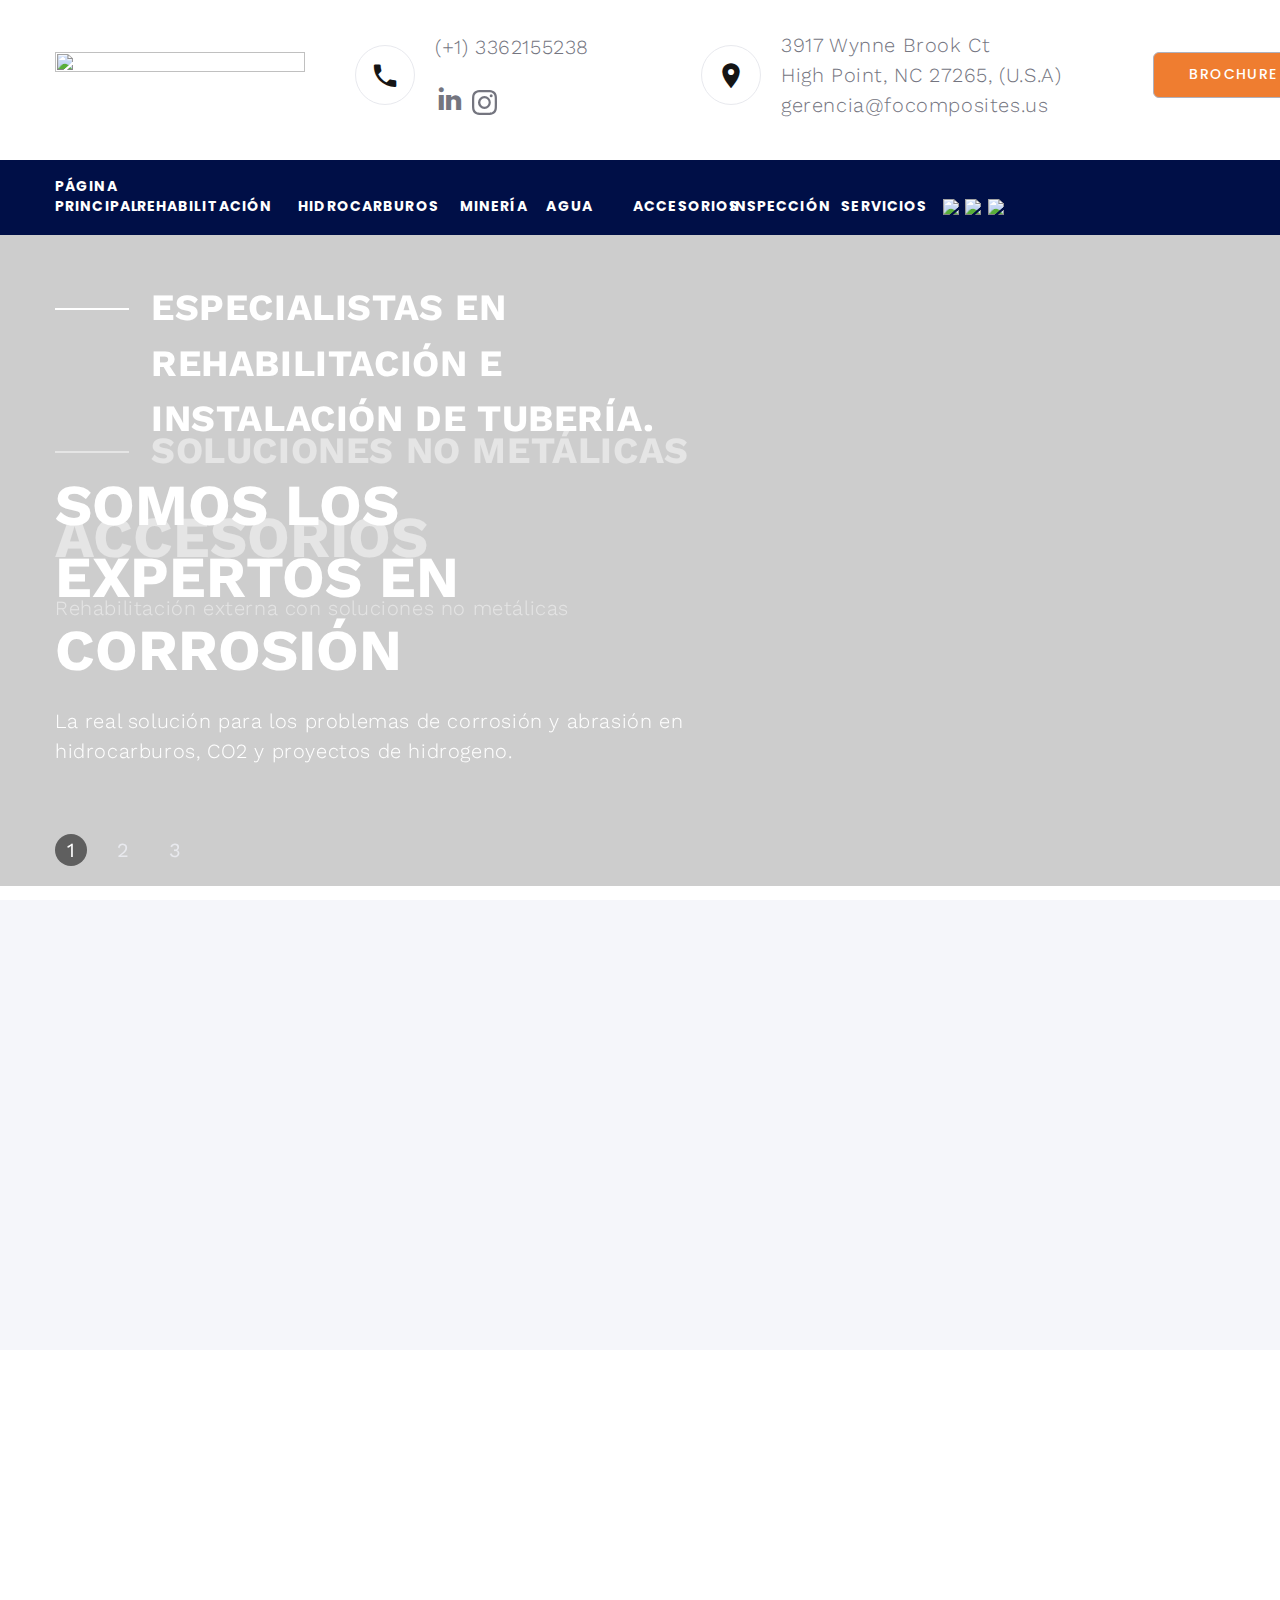
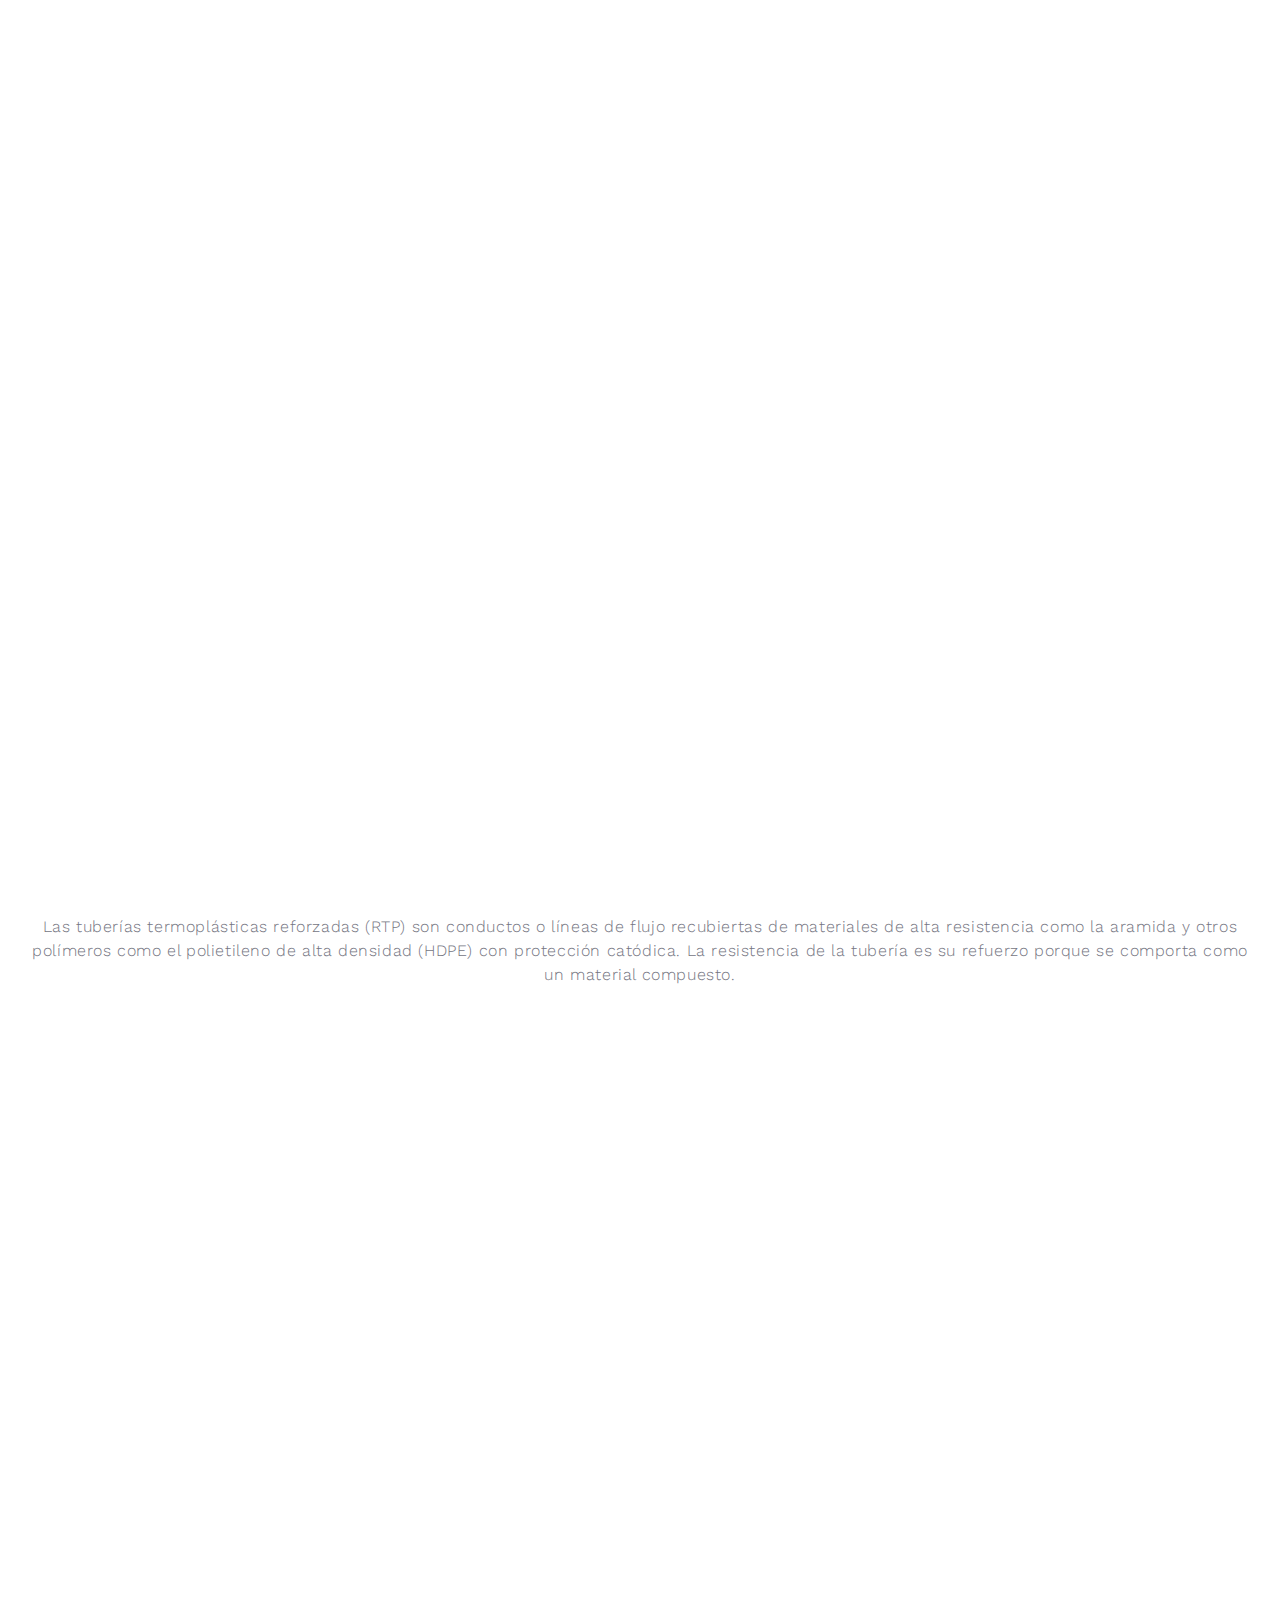
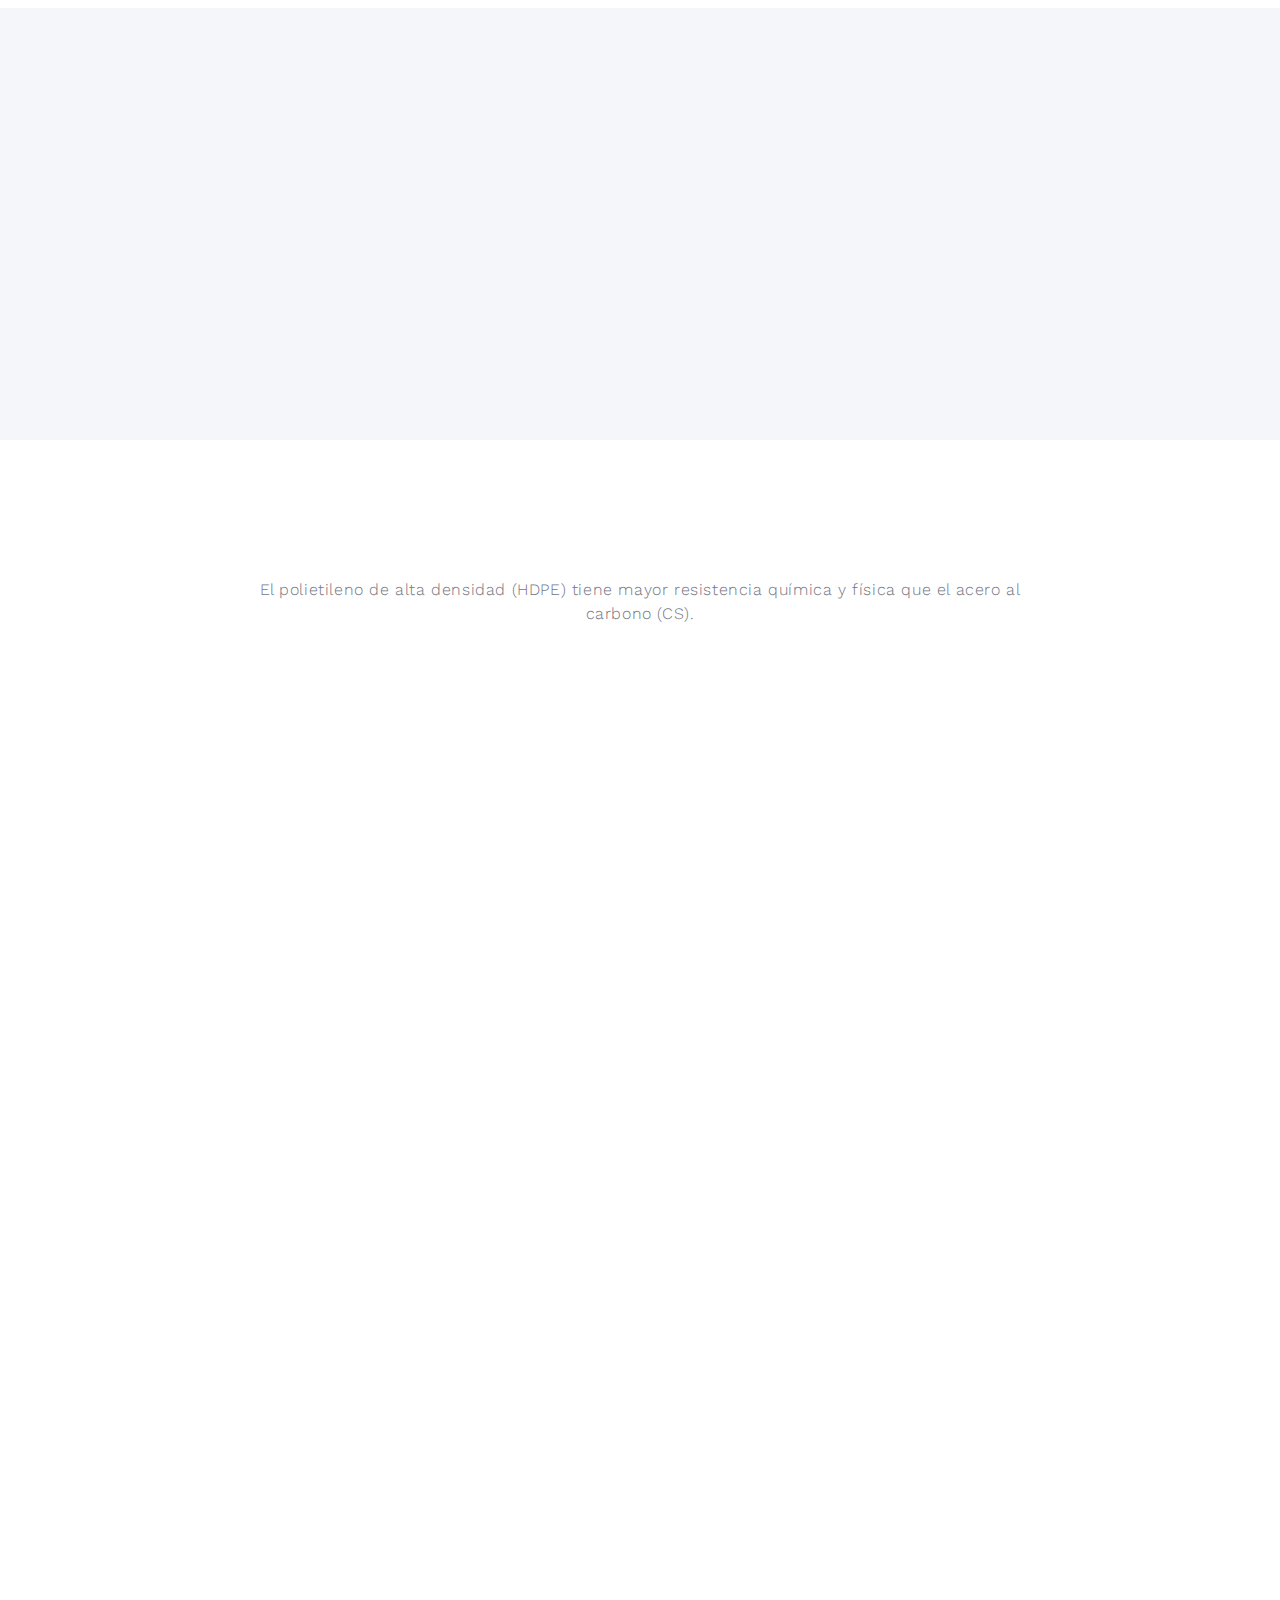
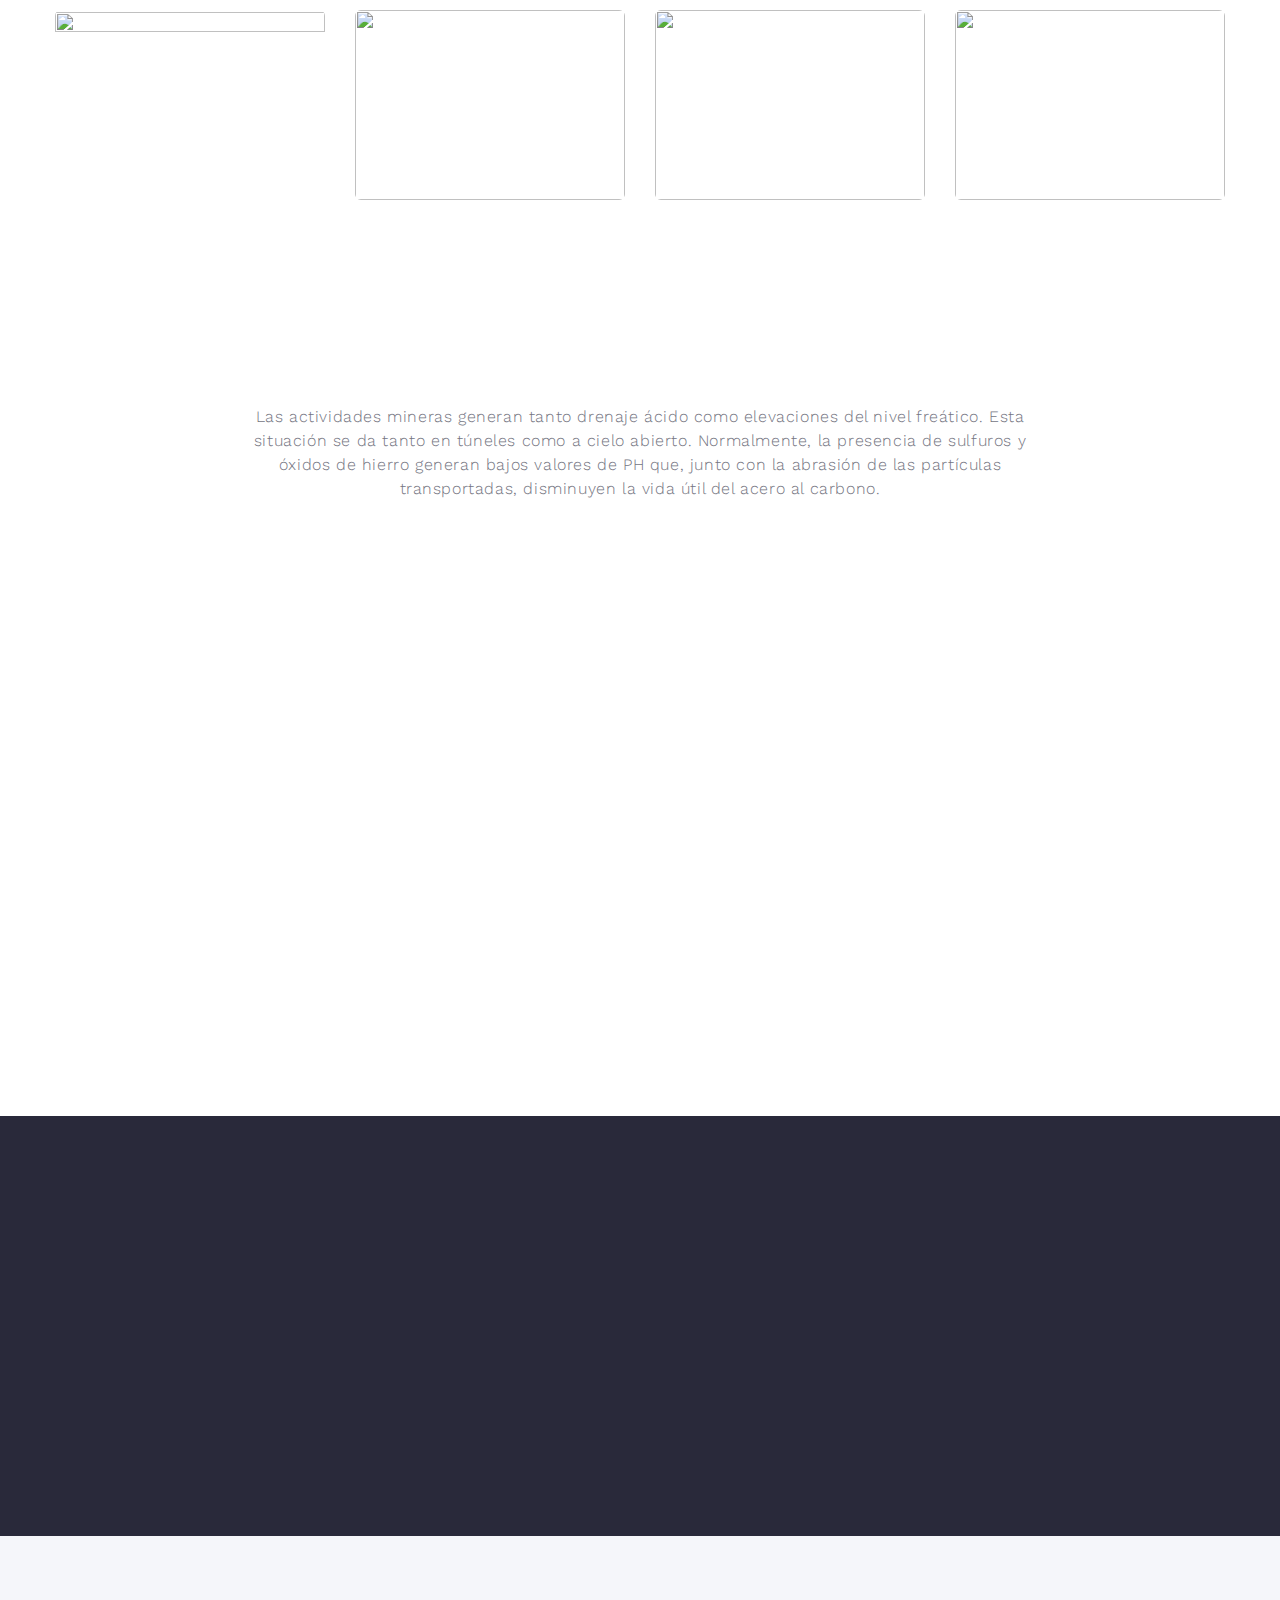
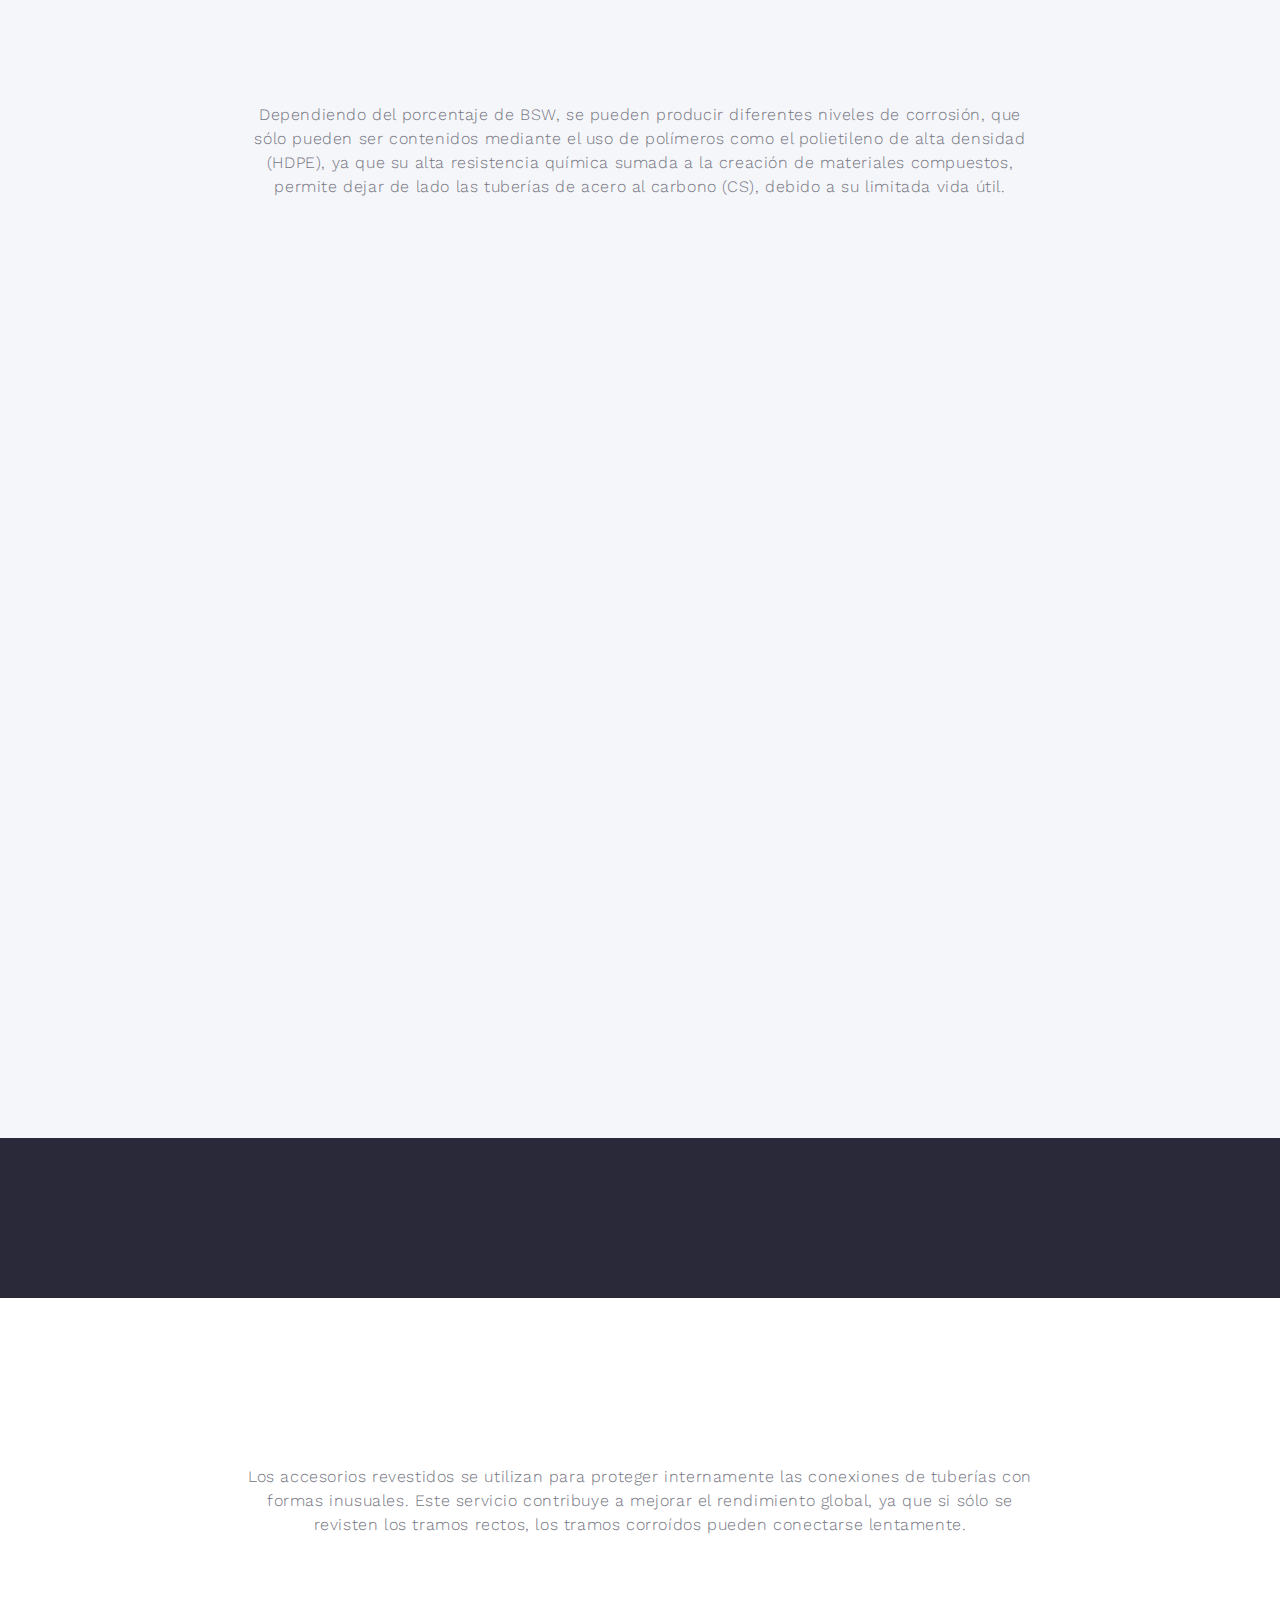
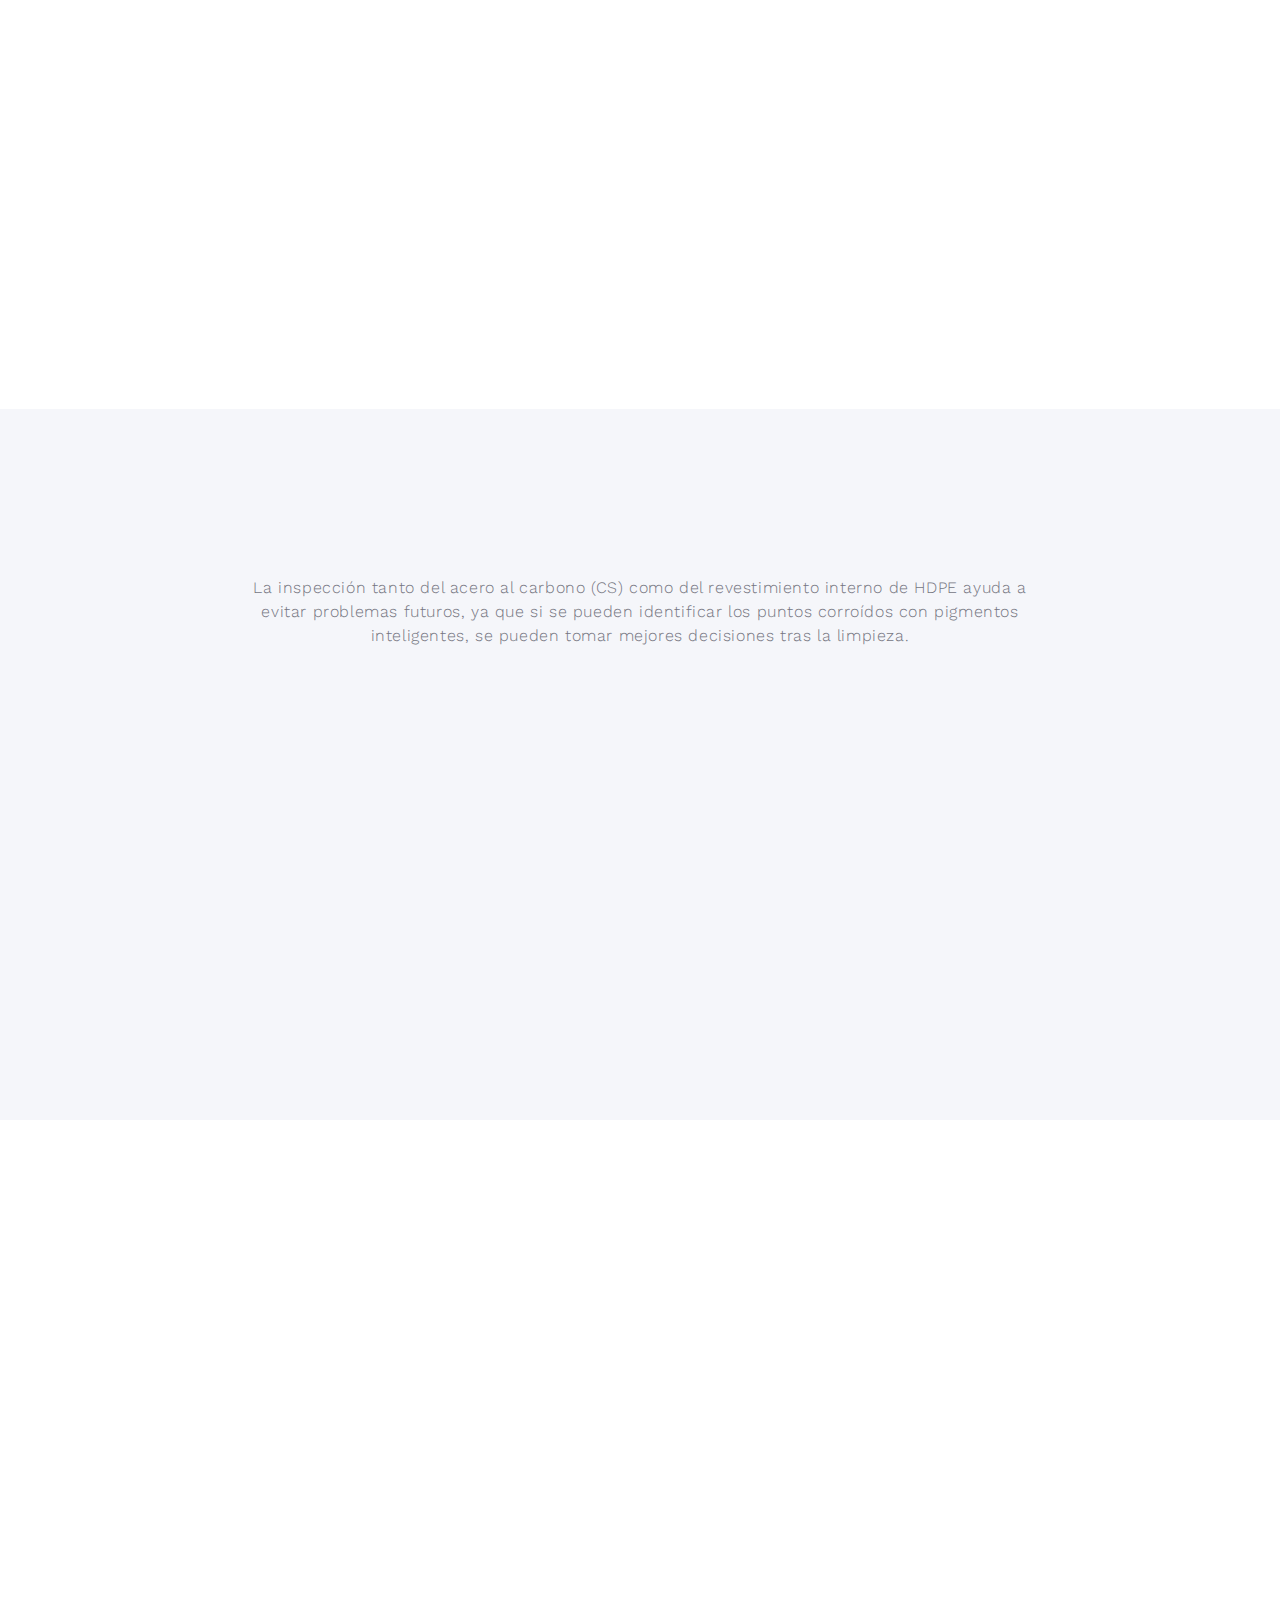
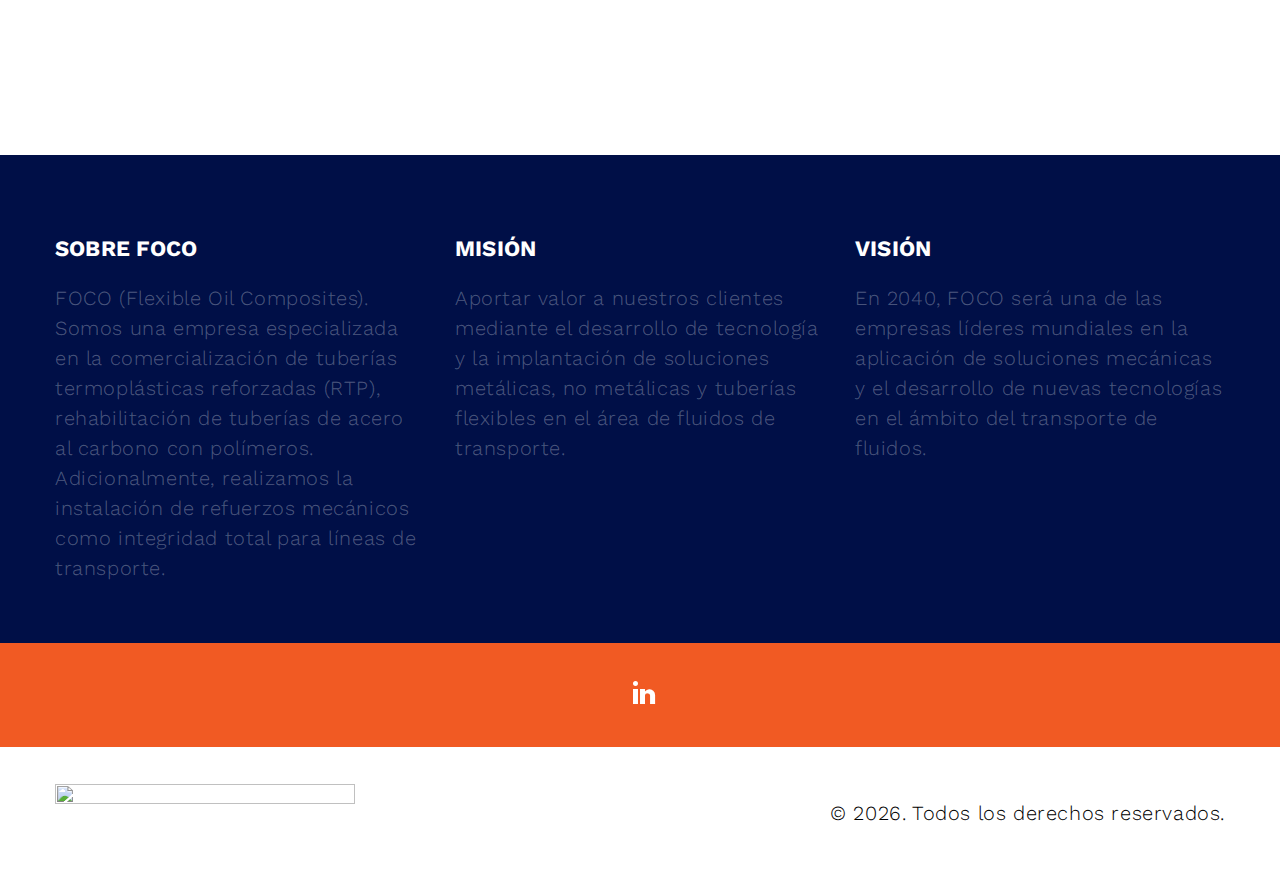
==== commit cea2b831: "Update spanish.html" ====
--- a/spanish.html
+++ b/spanish.html
@@ -57,7 +57,7 @@
                       <div class="unit-left"><span class="icon novi-icon icon-md icon-modern mdi mdi-phone"></span></div>
                       <div class="unit-body">
                         <ul class="list-0">
-                          <li style="margin-bottom: 22px;"><a class="link-default" href="tel:+573160525288">(+57) 3160525288</a></li>
+                          <li style="margin-bottom: 22px;"><a class="link-default" href="tel:+13362155238">(+1) 3362155238</a></li>
                           <a class="icon novi-icon icon-sm link-default mdi mdi-linkedin" href="https://www.linkedin.com/company/focollc/"></a>
                           <a class="icon novi-icon icon-sm link-default" href="https://www.instagram.com/focollc/"><svg xmlns="http://www.w3.org/2000/svg" width="25px" height="auto" fill="currentColor" class="bi bi-instagram" viewBox="0 0 16 16">
                             <path d="M8 0C5.829 0 5.556.01 4.703.048 3.85.088 3.269.222 2.76.42a3.917 3.917 0 0 0-1.417.923A3.927 3.927 0 0 0 .42 2.76C.222 3.268.087 3.85.048 4.7.01 5.555 0 5.827 0 8.001c0 2.172.01 2.444.048 3.297.04.852.174 1.433.372 1.942.205.526.478.972.923 1.417.444.445.89.719 1.416.923.51.198 1.09.333 1.942.372C5.555 15.99 5.827 16 8 16s2.444-.01 3.298-.048c.851-.04 1.434-.174 1.943-.372a3.916 3.916 0 0 0 1.416-.923c.445-.445.718-.891.923-1.417.197-.509.332-1.09.372-1.942C15.99 10.445 16 10.173 16 8s-.01-2.445-.048-3.299c-.04-.851-.175-1.433-.372-1.941a3.926 3.926 0 0 0-.923-1.417A3.911 3.911 0 0 0 13.24.42c-.51-.198-1.092-.333-1.943-.372C10.443.01 10.172 0 7.998 0h.003zm-.717 1.442h.718c2.136 0 2.389.007 3.232.046.78.035 1.204.166 1.486.275.373.145.64.319.92.599.28.28.453.546.598.92.11.281.24.705.275 1.485.039.843.047 1.096.047 3.231s-.008 2.389-.047 3.232c-.035.78-.166 1.203-.275 1.485a2.47 2.47 0 0 1-.599.919c-.28.28-.546.453-.92.598-.28.11-.704.24-1.485.276-.843.038-1.096.047-3.232.047s-2.39-.009-3.233-.047c-.78-.036-1.203-.166-1.485-.276a2.478 2.478 0 0 1-.92-.598 2.48 2.48 0 0 1-.6-.92c-.109-.281-.24-.705-.275-1.485-.038-.843-.046-1.096-.046-3.233 0-2.136.008-2.388.046-3.231.036-.78.166-1.204.276-1.486.145-.373.319-.64.599-.92.28-.28.546-.453.92-.598.282-.11.705-.24 1.485-.276.738-.034 1.024-.044 2.515-.045v.002zm4.988 1.328a.96.96 0 1 0 0 1.92.96.96 0 0 0 0-1.92zm-4.27 1.122a4.109 4.109 0 1 0 0 8.217 4.109 4.109 0 0 0 0-8.217zm0 1.441a2.667 2.667 0 1 1 0 5.334 2.667 2.667 0 0 1 0-5.334z"/>
